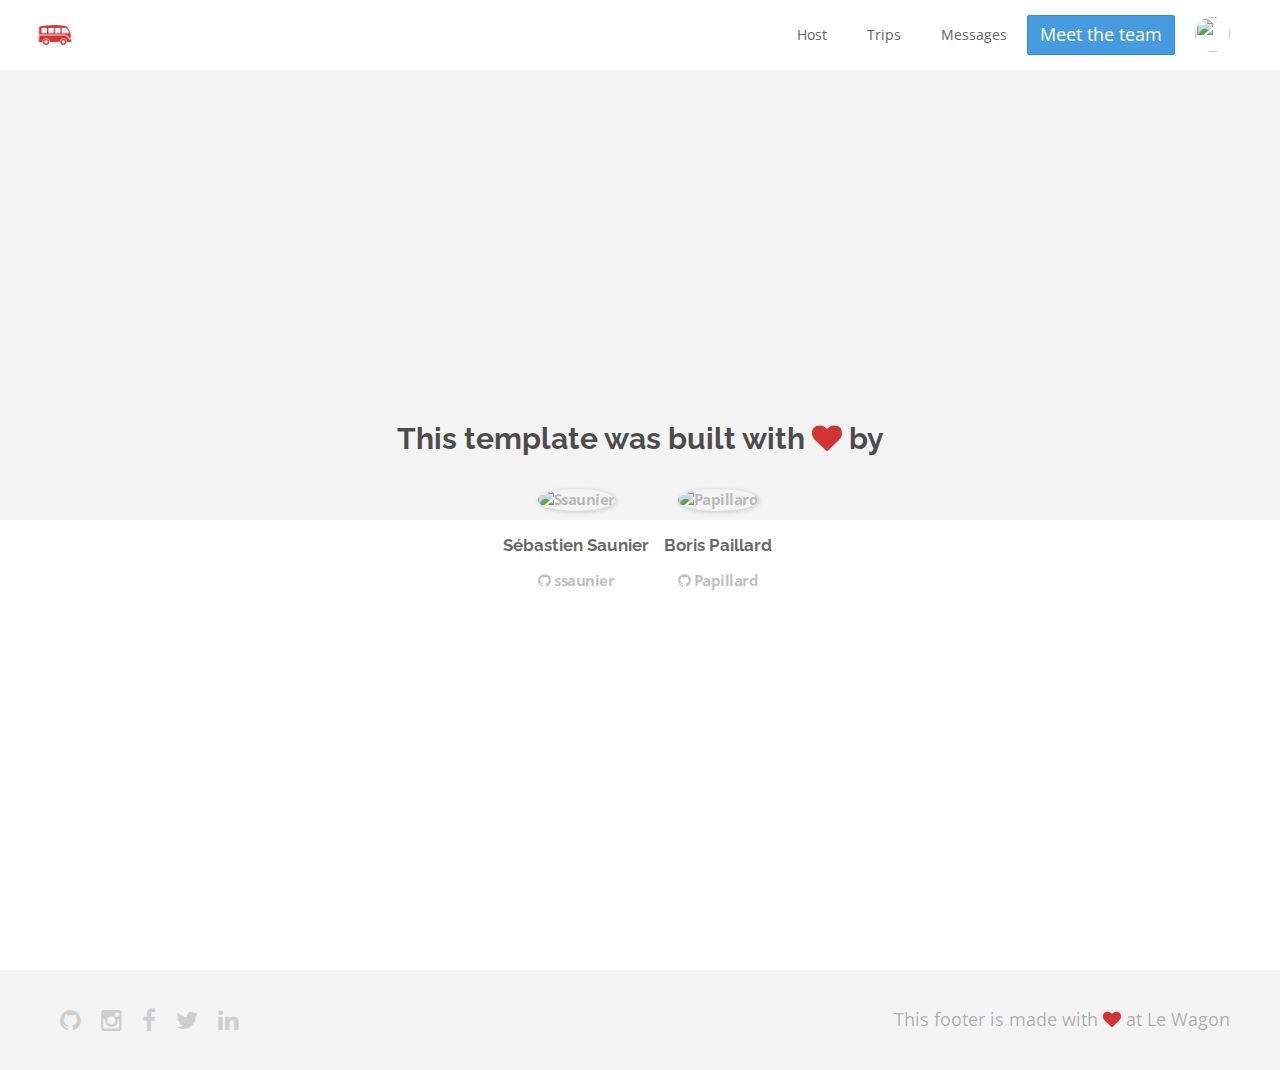
==== about.html @ bb5f1105 "Automated commit at 2017-10-23 10:32:48 UTC by middleman-deploy 2.0.0-alpha" ====
<!doctype html>
<html>
  <head>
    <meta charset="utf-8">
    <meta http-equiv="x-ua-compatible" content="ie=edge">
    <meta name="viewport"
          content="width=device-width, initial-scale=1, shrink-to-fit=no">
    <!-- Use the title from a page's frontmatter if it has one -->
    <title>Le Wagon - Middleman - About</title>
    <link href="stylesheets/application-5fa5c49d.css" rel="stylesheet" />
    <script src="javascripts/application-93de88c9.js"></script>
    <link href="images/favicon-f15af148.png" rel="icon" type="image/png" />
  </head>
  <body>


    <div class="navbar-wagon">
  <!-- Logo -->
  <a href="/" class="navbar-wagon-brand">
    <img src="images/logo-acc9c0ec.png" id="logo" alt="Logo" />
  </a>

  <!-- Right Navigation -->
  <div class="navbar-wagon-right hidden-xs hidden-sm">

    <a href="" class="navbar-wagon-item navbar-wagon-link">Host</a>
    <a href="" class="navbar-wagon-item navbar-wagon-link">Trips</a>
    <a href="" class="navbar-wagon-item navbar-wagon-link">Messages</a>
    <a href="team.html" class="btn btn-primary">Meet the team</a>

    <!-- Profile picture with dropdown list -->
    <div class="navbar-wagon-item">
      <div class="dropdown">
        <img src="https://kitt.lewagon.com/placeholder/users/ssaunier" class="avatar dropdown-toggle" id="navbar-wagon-menu" data-toggle="dropdown">
        <ul class="dropdown-menu dropdown-menu-right navbar-wagon-dropdown-menu">
          <li><a href="#">Profile</a></li>
          <li><a href="#">Dashboard</a></li>
          <li><a href="#">Log Out</a></li>
        </ul>
      </div>
    </div>
  </div>

  <!-- Dropdown appearing on mobile only -->
  <div class="navbar-wagon-item hidden-md hidden-lg">
    <div class="dropdown">
      <i class="fa fa-bars dropdown-toggle" data-toggle="dropdown"></i>
      <ul class="dropdown-menu dropdown-menu-right navbar-wagon-dropdown-menu">
        <li><a href="#">Host</a></li>
        <li><a href="#">Trips</a></li>
        <li><a href="#">Messagese</a></li>
      </ul>
    </div>
  </div>
</div>
   <!-- inject layouts/_navbar.html.erb -->
    <div id="about">
  <div class="about-content">
    <h1>This template was built with <i class="fa fa-heart"></i> by</h1>
    <ul class="list-inline">
        <li>
<a href="https://kitt.lewagon.com/alumni/ssaunier" target="_blank">            <img src="https://kitt.lewagon.com/placeholder/users/ssaunier" class="img-circle" alt="Ssaunier" />
</a>          <h2>Sébastien Saunier</h2>
          <p>
<a href="https://github.com/ssaunier" target="_blank">              <i class="fa fa-github"></i> ssaunier
</a>          </p>
        </li>
        <li>
<a href="https://kitt.lewagon.com/alumni/Papillard" target="_blank">            <img src="https://kitt.lewagon.com/placeholder/users/Papillard" class="img-circle" alt="Papillard" />
</a>          <h2>Boris Paillard</h2>
          <p>
<a href="https://github.com/Papillard" target="_blank">              <i class="fa fa-github"></i> Papillard
</a>          </p>
        </li>
    </ul>
  </div>
</div>
                      <!-- Page content is injected here -->
    <div class="footer">
  <div class="footer-links">
    <a href="#"><i class="fa fa-github"></i></a>
    <a href="#"><i class="fa fa-instagram"></i></a>
    <a href="#"><i class="fa fa-facebook"></i></a>
    <a href="#"><i class="fa fa-twitter"></i></a>
    <a href="#"><i class="fa fa-linkedin"></i></a>
  </div>
  <div class="footer-copyright">
    This footer is made with <i class="fa fa-heart"></i> at Le Wagon
  </div>
</div>
   <!-- inject layouts/_footer.html.erb -->

  </body>
</html>
---- stylesheets/application-5fa5c49d.css ----
@import url("https://fonts.googleapis.com/css?family=Open+Sans:400,300,700|Raleway:400,100,300,700,500");/*!
 * Bootstrap v3.3.7 (http://getbootstrap.com)
 * Copyright 2011-2016 Twitter, Inc.
 * Licensed under MIT (https://github.com/twbs/bootstrap/blob/master/LICENSE)
 *//*! normalize.css v3.0.3 | MIT License | github.com/necolas/normalize.css */html{font-family:sans-serif;-ms-text-size-adjust:100%;-webkit-text-size-adjust:100%}body{margin:0}article,aside,details,figcaption,figure,footer,header,hgroup,main,menu,nav,section,summary{display:block}audio,canvas,progress,video{display:inline-block;vertical-align:baseline}audio:not([controls]){display:none;height:0}[hidden],template{display:none}a{background-color:transparent}a:active,a:hover{outline:0}abbr[title]{border-bottom:1px dotted}b,strong{font-weight:bold}dfn{font-style:italic}h1{font-size:2em;margin:0.67em 0}mark{background:#ff0;color:#000}small{font-size:80%}sub,sup{font-size:75%;line-height:0;position:relative;vertical-align:baseline}sup{top:-0.5em}sub{bottom:-0.25em}img{border:0}svg:not(:root){overflow:hidden}figure{margin:1em 40px}hr{-webkit-box-sizing:content-box;box-sizing:content-box;height:0}pre{overflow:auto}code,kbd,pre,samp{font-family:monospace, monospace;font-size:1em}button,input,optgroup,select,textarea{color:inherit;font:inherit;margin:0}button{overflow:visible}button,select{text-transform:none}button,html input[type="button"],input[type="reset"],input[type="submit"]{-webkit-appearance:button;cursor:pointer}button[disabled],html input[disabled]{cursor:default}button::-moz-focus-inner,input::-moz-focus-inner{border:0;padding:0}input{line-height:normal}input[type="checkbox"],input[type="radio"]{-webkit-box-sizing:border-box;box-sizing:border-box;padding:0}input[type="number"]::-webkit-inner-spin-button,input[type="number"]::-webkit-outer-spin-button{height:auto}input[type="search"]{-webkit-appearance:textfield;-webkit-box-sizing:content-box;box-sizing:content-box}input[type="search"]::-webkit-search-cancel-button,input[type="search"]::-webkit-search-decoration{-webkit-appearance:none}fieldset{border:1px solid #c0c0c0;margin:0 2px;padding:0.35em 0.625em 0.75em}legend{border:0;padding:0}textarea{overflow:auto}optgroup{font-weight:bold}table{border-collapse:collapse;border-spacing:0}td,th{padding:0}/*! Source: https://github.com/h5bp/html5-boilerplate/blob/master/src/css/main.css */@media print{*,*:before,*:after{background:transparent !important;color:#000 !important;-webkit-box-shadow:none !important;box-shadow:none !important;text-shadow:none !important}a,a:visited{text-decoration:underline}a[href]:after{content:" (" attr(href) ")"}abbr[title]:after{content:" (" attr(title) ")"}a[href^="#"]:after,a[href^="javascript:"]:after{content:""}pre,blockquote{border:1px solid #999;page-break-inside:avoid}thead{display:table-header-group}tr,img{page-break-inside:avoid}img{max-width:100% !important}p,h2,h3{orphans:3;widows:3}h2,h3{page-break-after:avoid}.navbar{display:none}.btn>.caret,.dropup>.btn>.caret{border-top-color:#000 !important}.label{border:1px solid #000}.table{border-collapse:collapse !important}.table td,.table th{background-color:#fff !important}.table-bordered th,.table-bordered td{border:1px solid #ddd !important}}@font-face{font-family:'Glyphicons Halflings';src:url("../assets/bootstrap/glyphicons-halflings-regular-86b6f62b.eot");src:url("../assets/bootstrap/glyphicons-halflings-regular-86b6f62b.eot?#iefix") format("embedded-opentype"),url("../assets/bootstrap/glyphicons-halflings-regular-ca35b697.woff2") format("woff2"),url("../assets/bootstrap/glyphicons-halflings-regular-278e49a8.woff") format("woff"),url("../assets/bootstrap/glyphicons-halflings-regular-44bc1850.ttf") format("truetype"),url("../assets/bootstrap/glyphicons-halflings-regular-de51a849.svg#glyphicons_halflingsregular") format("svg")}.glyphicon{position:relative;top:1px;display:inline-block;font-family:'Glyphicons Halflings';font-style:normal;font-weight:normal;line-height:1;-webkit-font-smoothing:antialiased;-moz-osx-font-smoothing:grayscale}.glyphicon-asterisk:before{content:"\002a"}.glyphicon-plus:before{content:"\002b"}.glyphicon-euro:before,.glyphicon-eur:before{content:"\20ac"}.glyphicon-minus:before{content:"\2212"}.glyphicon-cloud:before{content:"\2601"}.glyphicon-envelope:before{content:"\2709"}.glyphicon-pencil:before{content:"\270f"}.glyphicon-glass:before{content:"\e001"}.glyphicon-music:before{content:"\e002"}.glyphicon-search:before{content:"\e003"}.glyphicon-heart:before{content:"\e005"}.glyphicon-star:before{content:"\e006"}.glyphicon-star-empty:before{content:"\e007"}.glyphicon-user:before{content:"\e008"}.glyphicon-film:before{content:"\e009"}.glyphicon-th-large:before{content:"\e010"}.glyphicon-th:before{content:"\e011"}.glyphicon-th-list:before{content:"\e012"}.glyphicon-ok:before{content:"\e013"}.glyphicon-remove:before{content:"\e014"}.glyphicon-zoom-in:before{content:"\e015"}.glyphicon-zoom-out:before{content:"\e016"}.glyphicon-off:before{content:"\e017"}.glyphicon-signal:before{content:"\e018"}.glyphicon-cog:before{content:"\e019"}.glyphicon-trash:before{content:"\e020"}.glyphicon-home:before{content:"\e021"}.glyphicon-file:before{content:"\e022"}.glyphicon-time:before{content:"\e023"}.glyphicon-road:before{content:"\e024"}.glyphicon-download-alt:before{content:"\e025"}.glyphicon-download:before{content:"\e026"}.glyphicon-upload:before{content:"\e027"}.glyphicon-inbox:before{content:"\e028"}.glyphicon-play-circle:before{content:"\e029"}.glyphicon-repeat:before{content:"\e030"}.glyphicon-refresh:before{content:"\e031"}.glyphicon-list-alt:before{content:"\e032"}.glyphicon-lock:before{content:"\e033"}.glyphicon-flag:before{content:"\e034"}.glyphicon-headphones:before{content:"\e035"}.glyphicon-volume-off:before{content:"\e036"}.glyphicon-volume-down:before{content:"\e037"}.glyphicon-volume-up:before{content:"\e038"}.glyphicon-qrcode:before{content:"\e039"}.glyphicon-barcode:before{content:"\e040"}.glyphicon-tag:before{content:"\e041"}.glyphicon-tags:before{content:"\e042"}.glyphicon-book:before{content:"\e043"}.glyphicon-bookmark:before{content:"\e044"}.glyphicon-print:before{content:"\e045"}.glyphicon-camera:before{content:"\e046"}.glyphicon-font:before{content:"\e047"}.glyphicon-bold:before{content:"\e048"}.glyphicon-italic:before{content:"\e049"}.glyphicon-text-height:before{content:"\e050"}.glyphicon-text-width:before{content:"\e051"}.glyphicon-align-left:before{content:"\e052"}.glyphicon-align-center:before{content:"\e053"}.glyphicon-align-right:before{content:"\e054"}.glyphicon-align-justify:before{content:"\e055"}.glyphicon-list:before{content:"\e056"}.glyphicon-indent-left:before{content:"\e057"}.glyphicon-indent-right:before{content:"\e058"}.glyphicon-facetime-video:before{content:"\e059"}.glyphicon-picture:before{content:"\e060"}.glyphicon-map-marker:before{content:"\e062"}.glyphicon-adjust:before{content:"\e063"}.glyphicon-tint:before{content:"\e064"}.glyphicon-edit:before{content:"\e065"}.glyphicon-share:before{content:"\e066"}.glyphicon-check:before{content:"\e067"}.glyphicon-move:before{content:"\e068"}.glyphicon-step-backward:before{content:"\e069"}.glyphicon-fast-backward:before{content:"\e070"}.glyphicon-backward:before{content:"\e071"}.glyphicon-play:before{content:"\e072"}.glyphicon-pause:before{content:"\e073"}.glyphicon-stop:before{content:"\e074"}.glyphicon-forward:before{content:"\e075"}.glyphicon-fast-forward:before{content:"\e076"}.glyphicon-step-forward:before{content:"\e077"}.glyphicon-eject:before{content:"\e078"}.glyphicon-chevron-left:before{content:"\e079"}.glyphicon-chevron-right:before{content:"\e080"}.glyphicon-plus-sign:before{content:"\e081"}.glyphicon-minus-sign:before{content:"\e082"}.glyphicon-remove-sign:before{content:"\e083"}.glyphicon-ok-sign:before{content:"\e084"}.glyphicon-question-sign:before{content:"\e085"}.glyphicon-info-sign:before{content:"\e086"}.glyphicon-screenshot:before{content:"\e087"}.glyphicon-remove-circle:before{content:"\e088"}.glyphicon-ok-circle:before{content:"\e089"}.glyphicon-ban-circle:before{content:"\e090"}.glyphicon-arrow-left:before{content:"\e091"}.glyphicon-arrow-right:before{content:"\e092"}.glyphicon-arrow-up:before{content:"\e093"}.glyphicon-arrow-down:before{content:"\e094"}.glyphicon-share-alt:before{content:"\e095"}.glyphicon-resize-full:before{content:"\e096"}.glyphicon-resize-small:before{content:"\e097"}.glyphicon-exclamation-sign:before{content:"\e101"}.glyphicon-gift:before{content:"\e102"}.glyphicon-leaf:before{content:"\e103"}.glyphicon-fire:before{content:"\e104"}.glyphicon-eye-open:before{content:"\e105"}.glyphicon-eye-close:before{content:"\e106"}.glyphicon-warning-sign:before{content:"\e107"}.glyphicon-plane:before{content:"\e108"}.glyphicon-calendar:before{content:"\e109"}.glyphicon-random:before{content:"\e110"}.glyphicon-comment:before{content:"\e111"}.glyphicon-magnet:before{content:"\e112"}.glyphicon-chevron-up:before{content:"\e113"}.glyphicon-chevron-down:before{content:"\e114"}.glyphicon-retweet:before{content:"\e115"}.glyphicon-shopping-cart:before{content:"\e116"}.glyphicon-folder-close:before{content:"\e117"}.glyphicon-folder-open:before{content:"\e118"}.glyphicon-resize-vertical:before{content:"\e119"}.glyphicon-resize-horizontal:before{content:"\e120"}.glyphicon-hdd:before{content:"\e121"}.glyphicon-bullhorn:before{content:"\e122"}.glyphicon-bell:before{content:"\e123"}.glyphicon-certificate:before{content:"\e124"}.glyphicon-thumbs-up:before{content:"\e125"}.glyphicon-thumbs-down:before{content:"\e126"}.glyphicon-hand-right:before{content:"\e127"}.glyphicon-hand-left:before{content:"\e128"}.glyphicon-hand-up:before{content:"\e129"}.glyphicon-hand-down:before{content:"\e130"}.glyphicon-circle-arrow-right:before{content:"\e131"}.glyphicon-circle-arrow-left:before{content:"\e132"}.glyphicon-circle-arrow-up:before{content:"\e133"}.glyphicon-circle-arrow-down:before{content:"\e134"}.glyphicon-globe:before{content:"\e135"}.glyphicon-wrench:before{content:"\e136"}.glyphicon-tasks:before{content:"\e137"}.glyphicon-filter:before{content:"\e138"}.glyphicon-briefcase:before{content:"\e139"}.glyphicon-fullscreen:before{content:"\e140"}.glyphicon-dashboard:before{content:"\e141"}.glyphicon-paperclip:before{content:"\e142"}.glyphicon-heart-empty:before{content:"\e143"}.glyphicon-link:before{content:"\e144"}.glyphicon-phone:before{content:"\e145"}.glyphicon-pushpin:before{content:"\e146"}.glyphicon-usd:before{content:"\e148"}.glyphicon-gbp:before{content:"\e149"}.glyphicon-sort:before{content:"\e150"}.glyphicon-sort-by-alphabet:before{content:"\e151"}.glyphicon-sort-by-alphabet-alt:before{content:"\e152"}.glyphicon-sort-by-order:before{content:"\e153"}.glyphicon-sort-by-order-alt:before{content:"\e154"}.glyphicon-sort-by-attributes:before{content:"\e155"}.glyphicon-sort-by-attributes-alt:before{content:"\e156"}.glyphicon-unchecked:before{content:"\e157"}.glyphicon-expand:before{content:"\e158"}.glyphicon-collapse-down:before{content:"\e159"}.glyphicon-collapse-up:before{content:"\e160"}.glyphicon-log-in:before{content:"\e161"}.glyphicon-flash:before{content:"\e162"}.glyphicon-log-out:before{content:"\e163"}.glyphicon-new-window:before{content:"\e164"}.glyphicon-record:before{content:"\e165"}.glyphicon-save:before{content:"\e166"}.glyphicon-open:before{content:"\e167"}.glyphicon-saved:before{content:"\e168"}.glyphicon-import:before{content:"\e169"}.glyphicon-export:before{content:"\e170"}.glyphicon-send:before{content:"\e171"}.glyphicon-floppy-disk:before{content:"\e172"}.glyphicon-floppy-saved:before{content:"\e173"}.glyphicon-floppy-remove:before{content:"\e174"}.glyphicon-floppy-save:before{content:"\e175"}.glyphicon-floppy-open:before{content:"\e176"}.glyphicon-credit-card:before{content:"\e177"}.glyphicon-transfer:before{content:"\e178"}.glyphicon-cutlery:before{content:"\e179"}.glyphicon-header:before{content:"\e180"}.glyphicon-compressed:before{content:"\e181"}.glyphicon-earphone:before{content:"\e182"}.glyphicon-phone-alt:before{content:"\e183"}.glyphicon-tower:before{content:"\e184"}.glyphicon-stats:before{content:"\e185"}.glyphicon-sd-video:before{content:"\e186"}.glyphicon-hd-video:before{content:"\e187"}.glyphicon-subtitles:before{content:"\e188"}.glyphicon-sound-stereo:before{content:"\e189"}.glyphicon-sound-dolby:before{content:"\e190"}.glyphicon-sound-5-1:before{content:"\e191"}.glyphicon-sound-6-1:before{content:"\e192"}.glyphicon-sound-7-1:before{content:"\e193"}.glyphicon-copyright-mark:before{content:"\e194"}.glyphicon-registration-mark:before{content:"\e195"}.glyphicon-cloud-download:before{content:"\e197"}.glyphicon-cloud-upload:before{content:"\e198"}.glyphicon-tree-conifer:before{content:"\e199"}.glyphicon-tree-deciduous:before{content:"\e200"}.glyphicon-cd:before{content:"\e201"}.glyphicon-save-file:before{content:"\e202"}.glyphicon-open-file:before{content:"\e203"}.glyphicon-level-up:before{content:"\e204"}.glyphicon-copy:before{content:"\e205"}.glyphicon-paste:before{content:"\e206"}.glyphicon-alert:before{content:"\e209"}.glyphicon-equalizer:before{content:"\e210"}.glyphicon-king:before{content:"\e211"}.glyphicon-queen:before{content:"\e212"}.glyphicon-pawn:before{content:"\e213"}.glyphicon-bishop:before{content:"\e214"}.glyphicon-knight:before{content:"\e215"}.glyphicon-baby-formula:before{content:"\e216"}.glyphicon-tent:before{content:"\26fa"}.glyphicon-blackboard:before{content:"\e218"}.glyphicon-bed:before{content:"\e219"}.glyphicon-apple:before{content:"\f8ff"}.glyphicon-erase:before{content:"\e221"}.glyphicon-hourglass:before{content:"\231b"}.glyphicon-lamp:before{content:"\e223"}.glyphicon-duplicate:before{content:"\e224"}.glyphicon-piggy-bank:before{content:"\e225"}.glyphicon-scissors:before{content:"\e226"}.glyphicon-bitcoin:before{content:"\e227"}.glyphicon-btc:before{content:"\e227"}.glyphicon-xbt:before{content:"\e227"}.glyphicon-yen:before{content:"\00a5"}.glyphicon-jpy:before{content:"\00a5"}.glyphicon-ruble:before{content:"\20bd"}.glyphicon-rub:before{content:"\20bd"}.glyphicon-scale:before{content:"\e230"}.glyphicon-ice-lolly:before{content:"\e231"}.glyphicon-ice-lolly-tasted:before{content:"\e232"}.glyphicon-education:before{content:"\e233"}.glyphicon-option-horizontal:before{content:"\e234"}.glyphicon-option-vertical:before{content:"\e235"}.glyphicon-menu-hamburger:before{content:"\e236"}.glyphicon-modal-window:before{content:"\e237"}.glyphicon-oil:before{content:"\e238"}.glyphicon-grain:before{content:"\e239"}.glyphicon-sunglasses:before{content:"\e240"}.glyphicon-text-size:before{content:"\e241"}.glyphicon-text-color:before{content:"\e242"}.glyphicon-text-background:before{content:"\e243"}.glyphicon-object-align-top:before{content:"\e244"}.glyphicon-object-align-bottom:before{content:"\e245"}.glyphicon-object-align-horizontal:before{content:"\e246"}.glyphicon-object-align-left:before{content:"\e247"}.glyphicon-object-align-vertical:before{content:"\e248"}.glyphicon-object-align-right:before{content:"\e249"}.glyphicon-triangle-right:before{content:"\e250"}.glyphicon-triangle-left:before{content:"\e251"}.glyphicon-triangle-bottom:before{content:"\e252"}.glyphicon-triangle-top:before{content:"\e253"}.glyphicon-console:before{content:"\e254"}.glyphicon-superscript:before{content:"\e255"}.glyphicon-subscript:before{content:"\e256"}.glyphicon-menu-left:before{content:"\e257"}.glyphicon-menu-right:before{content:"\e258"}.glyphicon-menu-down:before{content:"\e259"}.glyphicon-menu-up:before{content:"\e260"}*{-webkit-box-sizing:border-box;box-sizing:border-box}*:before,*:after{-webkit-box-sizing:border-box;box-sizing:border-box}html{font-size:10px;-webkit-tap-highlight-color:transparent}body{font-family:"Open Sans", "Helvetica", "sans-serif";font-size:18px;line-height:1.42857143;color:#333333;background-color:#F4F4F4}input,button,select,textarea{font-family:inherit;font-size:inherit;line-height:inherit}a{color:#469AE0;text-decoration:none}a:hover,a:focus{color:#1f74ba;text-decoration:underline}a:focus{outline:5px auto -webkit-focus-ring-color;outline-offset:-2px}figure{margin:0}img{vertical-align:middle}.img-responsive{display:block;max-width:100%;height:auto}.img-rounded{border-radius:2px}.img-thumbnail{padding:4px;line-height:1.42857143;background-color:#F4F4F4;border:1px solid #ddd;border-radius:2px;-webkit-transition:all 0.2s ease-in-out;transition:all 0.2s ease-in-out;display:inline-block;max-width:100%;height:auto}.img-circle{border-radius:50%}hr{margin-top:25px;margin-bottom:25px;border:0;border-top:1px solid #eeeeee}.sr-only{position:absolute;width:1px;height:1px;margin:-1px;padding:0;overflow:hidden;clip:rect(0, 0, 0, 0);border:0}.sr-only-focusable:active,.sr-only-focusable:focus{position:static;width:auto;height:auto;margin:0;overflow:visible;clip:auto}[role="button"]{cursor:pointer}h1,h2,h3,h4,h5,h6,.h1,.h2,.h3,.h4,.h5,.h6{font-family:"Raleway", "Helvetica", "sans-serif";font-weight:500;line-height:1.1;color:inherit}h1 small,h1 .small,h2 small,h2 .small,h3 small,h3 .small,h4 small,h4 .small,h5 small,h5 .small,h6 small,h6 .small,.h1 small,.h1 .small,.h2 small,.h2 .small,.h3 small,.h3 .small,.h4 small,.h4 .small,.h5 small,.h5 .small,.h6 small,.h6 .small{font-weight:normal;line-height:1;color:#777777}h1,.h1,h2,.h2,h3,.h3{margin-top:25px;margin-bottom:12.5px}h1 small,h1 .small,.h1 small,.h1 .small,h2 small,h2 .small,.h2 small,.h2 .small,h3 small,h3 .small,.h3 small,.h3 .small{font-size:65%}h4,.h4,h5,.h5,h6,.h6{margin-top:12.5px;margin-bottom:12.5px}h4 small,h4 .small,.h4 small,.h4 .small,h5 small,h5 .small,.h5 small,.h5 .small,h6 small,h6 .small,.h6 small,.h6 .small{font-size:75%}h1,.h1{font-size:46px}h2,.h2{font-size:38px}h3,.h3{font-size:31px}h4,.h4{font-size:23px}h5,.h5{font-size:18px}h6,.h6{font-size:16px}p{margin:0 0 12.5px}.lead{margin-bottom:25px;font-size:20px;font-weight:300;line-height:1.4}@media (min-width: 768px){.lead{font-size:27px}}small,.small{font-size:88%}mark,.mark{background-color:#fcf8e3;padding:.2em}.text-left{text-align:left}.text-right{text-align:right}.text-center{text-align:center}.text-justify{text-align:justify}.text-nowrap{white-space:nowrap}.text-lowercase{text-transform:lowercase}.text-uppercase,.initialism{text-transform:uppercase}.text-capitalize{text-transform:capitalize}.text-muted{color:#777777}.text-primary{color:#469AE0}a.text-primary:hover,a.text-primary:focus{color:#2381d0}.text-success{color:#3c763d}a.text-success:hover,a.text-success:focus{color:#2b542c}.text-info{color:#31708f}a.text-info:hover,a.text-info:focus{color:#245269}.text-warning{color:#8a6d3b}a.text-warning:hover,a.text-warning:focus{color:#66512c}.text-danger{color:#a94442}a.text-danger:hover,a.text-danger:focus{color:#843534}.bg-primary{color:#fff}.bg-primary{background-color:#469AE0}a.bg-primary:hover,a.bg-primary:focus{background-color:#2381d0}.bg-success{background-color:#dff0d8}a.bg-success:hover,a.bg-success:focus{background-color:#c1e2b3}.bg-info{background-color:#d9edf7}a.bg-info:hover,a.bg-info:focus{background-color:#afd9ee}.bg-warning{background-color:#fcf8e3}a.bg-warning:hover,a.bg-warning:focus{background-color:#f7ecb5}.bg-danger{background-color:#f2dede}a.bg-danger:hover,a.bg-danger:focus{background-color:#e4b9b9}.page-header{padding-bottom:11.5px;margin:50px 0 25px;border-bottom:1px solid #eeeeee}ul,ol{margin-top:0;margin-bottom:12.5px}ul ul,ul ol,ol ul,ol ol{margin-bottom:0}.list-unstyled{padding-left:0;list-style:none}.list-inline{padding-left:0;list-style:none;margin-left:-5px}.list-inline>li{display:inline-block;padding-left:5px;padding-right:5px}dl{margin-top:0;margin-bottom:25px}dt,dd{line-height:1.42857143}dt{font-weight:bold}dd{margin-left:0}.dl-horizontal dd:before,.dl-horizontal dd:after{content:" ";display:table}.dl-horizontal dd:after{clear:both}@media (min-width: 768px){.dl-horizontal dt{float:left;width:160px;clear:left;text-align:right;overflow:hidden;text-overflow:ellipsis;white-space:nowrap}.dl-horizontal dd{margin-left:180px}}abbr[title],abbr[data-original-title]{cursor:help;border-bottom:1px dotted #777777}.initialism{font-size:90%}blockquote{padding:12.5px 25px;margin:0 0 25px;font-size:22.5px;border-left:5px solid #eeeeee}blockquote p:last-child,blockquote ul:last-child,blockquote ol:last-child{margin-bottom:0}blockquote footer,blockquote small,blockquote .small{display:block;font-size:80%;line-height:1.42857143;color:#777777}blockquote footer:before,blockquote small:before,blockquote .small:before{content:'\2014 \00A0'}.blockquote-reverse,blockquote.pull-right{padding-right:15px;padding-left:0;border-right:5px solid #eeeeee;border-left:0;text-align:right}.blockquote-reverse footer:before,.blockquote-reverse small:before,.blockquote-reverse .small:before,blockquote.pull-right footer:before,blockquote.pull-right small:before,blockquote.pull-right .small:before{content:''}.blockquote-reverse footer:after,.blockquote-reverse small:after,.blockquote-reverse .small:after,blockquote.pull-right footer:after,blockquote.pull-right small:after,blockquote.pull-right .small:after{content:'\00A0 \2014'}address{margin-bottom:25px;font-style:normal;line-height:1.42857143}code,kbd,pre,samp{font-family:Menlo, Monaco, Consolas, "Courier New", monospace}code{padding:2px 4px;font-size:90%;color:#c7254e;background-color:#f9f2f4;border-radius:2px}kbd{padding:2px 4px;font-size:90%;color:#fff;background-color:#333;border-radius:2px;-webkit-box-shadow:inset 0 -1px 0 rgba(0,0,0,0.25);box-shadow:inset 0 -1px 0 rgba(0,0,0,0.25)}kbd kbd{padding:0;font-size:100%;font-weight:bold;-webkit-box-shadow:none;box-shadow:none}pre{display:block;padding:12px;margin:0 0 12.5px;font-size:17px;line-height:1.42857143;word-break:break-all;word-wrap:break-word;color:#333333;background-color:#f5f5f5;border:1px solid #ccc;border-radius:2px}pre code{padding:0;font-size:inherit;color:inherit;white-space:pre-wrap;background-color:transparent;border-radius:0}.pre-scrollable{max-height:340px;overflow-y:scroll}.container{margin-right:auto;margin-left:auto;padding-left:15px;padding-right:15px}.container:before,.container:after{content:" ";display:table}.container:after{clear:both}@media (min-width: 768px){.container{width:750px}}@media (min-width: 992px){.container{width:970px}}@media (min-width: 1200px){.container{width:1170px}}.container-fluid{margin-right:auto;margin-left:auto;padding-left:15px;padding-right:15px}.container-fluid:before,.container-fluid:after{content:" ";display:table}.container-fluid:after{clear:both}.row{margin-left:-15px;margin-right:-15px}.row:before,.row:after{content:" ";display:table}.row:after{clear:both}.col-xs-1,.col-sm-1,.col-md-1,.col-lg-1,.col-xs-2,.col-sm-2,.col-md-2,.col-lg-2,.col-xs-3,.col-sm-3,.col-md-3,.col-lg-3,.col-xs-4,.col-sm-4,.col-md-4,.col-lg-4,.col-xs-5,.col-sm-5,.col-md-5,.col-lg-5,.col-xs-6,.col-sm-6,.col-md-6,.col-lg-6,.col-xs-7,.col-sm-7,.col-md-7,.col-lg-7,.col-xs-8,.col-sm-8,.col-md-8,.col-lg-8,.col-xs-9,.col-sm-9,.col-md-9,.col-lg-9,.col-xs-10,.col-sm-10,.col-md-10,.col-lg-10,.col-xs-11,.col-sm-11,.col-md-11,.col-lg-11,.col-xs-12,.col-sm-12,.col-md-12,.col-lg-12{position:relative;min-height:1px;padding-left:15px;padding-right:15px}.col-xs-1,.col-xs-2,.col-xs-3,.col-xs-4,.col-xs-5,.col-xs-6,.col-xs-7,.col-xs-8,.col-xs-9,.col-xs-10,.col-xs-11,.col-xs-12{float:left}.col-xs-1{width:8.33333333%}.col-xs-2{width:16.66666667%}.col-xs-3{width:25%}.col-xs-4{width:33.33333333%}.col-xs-5{width:41.66666667%}.col-xs-6{width:50%}.col-xs-7{width:58.33333333%}.col-xs-8{width:66.66666667%}.col-xs-9{width:75%}.col-xs-10{width:83.33333333%}.col-xs-11{width:91.66666667%}.col-xs-12{width:100%}.col-xs-pull-0{right:auto}.col-xs-pull-1{right:8.33333333%}.col-xs-pull-2{right:16.66666667%}.col-xs-pull-3{right:25%}.col-xs-pull-4{right:33.33333333%}.col-xs-pull-5{right:41.66666667%}.col-xs-pull-6{right:50%}.col-xs-pull-7{right:58.33333333%}.col-xs-pull-8{right:66.66666667%}.col-xs-pull-9{right:75%}.col-xs-pull-10{right:83.33333333%}.col-xs-pull-11{right:91.66666667%}.col-xs-pull-12{right:100%}.col-xs-push-0{left:auto}.col-xs-push-1{left:8.33333333%}.col-xs-push-2{left:16.66666667%}.col-xs-push-3{left:25%}.col-xs-push-4{left:33.33333333%}.col-xs-push-5{left:41.66666667%}.col-xs-push-6{left:50%}.col-xs-push-7{left:58.33333333%}.col-xs-push-8{left:66.66666667%}.col-xs-push-9{left:75%}.col-xs-push-10{left:83.33333333%}.col-xs-push-11{left:91.66666667%}.col-xs-push-12{left:100%}.col-xs-offset-0{margin-left:0%}.col-xs-offset-1{margin-left:8.33333333%}.col-xs-offset-2{margin-left:16.66666667%}.col-xs-offset-3{margin-left:25%}.col-xs-offset-4{margin-left:33.33333333%}.col-xs-offset-5{margin-left:41.66666667%}.col-xs-offset-6{margin-left:50%}.col-xs-offset-7{margin-left:58.33333333%}.col-xs-offset-8{margin-left:66.66666667%}.col-xs-offset-9{margin-left:75%}.col-xs-offset-10{margin-left:83.33333333%}.col-xs-offset-11{margin-left:91.66666667%}.col-xs-offset-12{margin-left:100%}@media (min-width: 768px){.col-sm-1,.col-sm-2,.col-sm-3,.col-sm-4,.col-sm-5,.col-sm-6,.col-sm-7,.col-sm-8,.col-sm-9,.col-sm-10,.col-sm-11,.col-sm-12{float:left}.col-sm-1{width:8.33333333%}.col-sm-2{width:16.66666667%}.col-sm-3{width:25%}.col-sm-4{width:33.33333333%}.col-sm-5{width:41.66666667%}.col-sm-6{width:50%}.col-sm-7{width:58.33333333%}.col-sm-8{width:66.66666667%}.col-sm-9{width:75%}.col-sm-10{width:83.33333333%}.col-sm-11{width:91.66666667%}.col-sm-12{width:100%}.col-sm-pull-0{right:auto}.col-sm-pull-1{right:8.33333333%}.col-sm-pull-2{right:16.66666667%}.col-sm-pull-3{right:25%}.col-sm-pull-4{right:33.33333333%}.col-sm-pull-5{right:41.66666667%}.col-sm-pull-6{right:50%}.col-sm-pull-7{right:58.33333333%}.col-sm-pull-8{right:66.66666667%}.col-sm-pull-9{right:75%}.col-sm-pull-10{right:83.33333333%}.col-sm-pull-11{right:91.66666667%}.col-sm-pull-12{right:100%}.col-sm-push-0{left:auto}.col-sm-push-1{left:8.33333333%}.col-sm-push-2{left:16.66666667%}.col-sm-push-3{left:25%}.col-sm-push-4{left:33.33333333%}.col-sm-push-5{left:41.66666667%}.col-sm-push-6{left:50%}.col-sm-push-7{left:58.33333333%}.col-sm-push-8{left:66.66666667%}.col-sm-push-9{left:75%}.col-sm-push-10{left:83.33333333%}.col-sm-push-11{left:91.66666667%}.col-sm-push-12{left:100%}.col-sm-offset-0{margin-left:0%}.col-sm-offset-1{margin-left:8.33333333%}.col-sm-offset-2{margin-left:16.66666667%}.col-sm-offset-3{margin-left:25%}.col-sm-offset-4{margin-left:33.33333333%}.col-sm-offset-5{margin-left:41.66666667%}.col-sm-offset-6{margin-left:50%}.col-sm-offset-7{margin-left:58.33333333%}.col-sm-offset-8{margin-left:66.66666667%}.col-sm-offset-9{margin-left:75%}.col-sm-offset-10{margin-left:83.33333333%}.col-sm-offset-11{margin-left:91.66666667%}.col-sm-offset-12{margin-left:100%}}@media (min-width: 992px){.col-md-1,.col-md-2,.col-md-3,.col-md-4,.col-md-5,.col-md-6,.col-md-7,.col-md-8,.col-md-9,.col-md-10,.col-md-11,.col-md-12{float:left}.col-md-1{width:8.33333333%}.col-md-2{width:16.66666667%}.col-md-3{width:25%}.col-md-4{width:33.33333333%}.col-md-5{width:41.66666667%}.col-md-6{width:50%}.col-md-7{width:58.33333333%}.col-md-8{width:66.66666667%}.col-md-9{width:75%}.col-md-10{width:83.33333333%}.col-md-11{width:91.66666667%}.col-md-12{width:100%}.col-md-pull-0{right:auto}.col-md-pull-1{right:8.33333333%}.col-md-pull-2{right:16.66666667%}.col-md-pull-3{right:25%}.col-md-pull-4{right:33.33333333%}.col-md-pull-5{right:41.66666667%}.col-md-pull-6{right:50%}.col-md-pull-7{right:58.33333333%}.col-md-pull-8{right:66.66666667%}.col-md-pull-9{right:75%}.col-md-pull-10{right:83.33333333%}.col-md-pull-11{right:91.66666667%}.col-md-pull-12{right:100%}.col-md-push-0{left:auto}.col-md-push-1{left:8.33333333%}.col-md-push-2{left:16.66666667%}.col-md-push-3{left:25%}.col-md-push-4{left:33.33333333%}.col-md-push-5{left:41.66666667%}.col-md-push-6{left:50%}.col-md-push-7{left:58.33333333%}.col-md-push-8{left:66.66666667%}.col-md-push-9{left:75%}.col-md-push-10{left:83.33333333%}.col-md-push-11{left:91.66666667%}.col-md-push-12{left:100%}.col-md-offset-0{margin-left:0%}.col-md-offset-1{margin-left:8.33333333%}.col-md-offset-2{margin-left:16.66666667%}.col-md-offset-3{margin-left:25%}.col-md-offset-4{margin-left:33.33333333%}.col-md-offset-5{margin-left:41.66666667%}.col-md-offset-6{margin-left:50%}.col-md-offset-7{margin-left:58.33333333%}.col-md-offset-8{margin-left:66.66666667%}.col-md-offset-9{margin-left:75%}.col-md-offset-10{margin-left:83.33333333%}.col-md-offset-11{margin-left:91.66666667%}.col-md-offset-12{margin-left:100%}}@media (min-width: 1200px){.col-lg-1,.col-lg-2,.col-lg-3,.col-lg-4,.col-lg-5,.col-lg-6,.col-lg-7,.col-lg-8,.col-lg-9,.col-lg-10,.col-lg-11,.col-lg-12{float:left}.col-lg-1{width:8.33333333%}.col-lg-2{width:16.66666667%}.col-lg-3{width:25%}.col-lg-4{width:33.33333333%}.col-lg-5{width:41.66666667%}.col-lg-6{width:50%}.col-lg-7{width:58.33333333%}.col-lg-8{width:66.66666667%}.col-lg-9{width:75%}.col-lg-10{width:83.33333333%}.col-lg-11{width:91.66666667%}.col-lg-12{width:100%}.col-lg-pull-0{right:auto}.col-lg-pull-1{right:8.33333333%}.col-lg-pull-2{right:16.66666667%}.col-lg-pull-3{right:25%}.col-lg-pull-4{right:33.33333333%}.col-lg-pull-5{right:41.66666667%}.col-lg-pull-6{right:50%}.col-lg-pull-7{right:58.33333333%}.col-lg-pull-8{right:66.66666667%}.col-lg-pull-9{right:75%}.col-lg-pull-10{right:83.33333333%}.col-lg-pull-11{right:91.66666667%}.col-lg-pull-12{right:100%}.col-lg-push-0{left:auto}.col-lg-push-1{left:8.33333333%}.col-lg-push-2{left:16.66666667%}.col-lg-push-3{left:25%}.col-lg-push-4{left:33.33333333%}.col-lg-push-5{left:41.66666667%}.col-lg-push-6{left:50%}.col-lg-push-7{left:58.33333333%}.col-lg-push-8{left:66.66666667%}.col-lg-push-9{left:75%}.col-lg-push-10{left:83.33333333%}.col-lg-push-11{left:91.66666667%}.col-lg-push-12{left:100%}.col-lg-offset-0{margin-left:0%}.col-lg-offset-1{margin-left:8.33333333%}.col-lg-offset-2{margin-left:16.66666667%}.col-lg-offset-3{margin-left:25%}.col-lg-offset-4{margin-left:33.33333333%}.col-lg-offset-5{margin-left:41.66666667%}.col-lg-offset-6{margin-left:50%}.col-lg-offset-7{margin-left:58.33333333%}.col-lg-offset-8{margin-left:66.66666667%}.col-lg-offset-9{margin-left:75%}.col-lg-offset-10{margin-left:83.33333333%}.col-lg-offset-11{margin-left:91.66666667%}.col-lg-offset-12{margin-left:100%}}table{background-color:transparent}caption{padding-top:8px;padding-bottom:8px;color:#777777;text-align:left}th{text-align:left}.table{width:100%;max-width:100%;margin-bottom:25px}.table>thead>tr>th,.table>thead>tr>td,.table>tbody>tr>th,.table>tbody>tr>td,.table>tfoot>tr>th,.table>tfoot>tr>td{padding:8px;line-height:1.42857143;vertical-align:top;border-top:1px solid #ddd}.table>thead>tr>th{vertical-align:bottom;border-bottom:2px solid #ddd}.table>caption+thead>tr:first-child>th,.table>caption+thead>tr:first-child>td,.table>colgroup+thead>tr:first-child>th,.table>colgroup+thead>tr:first-child>td,.table>thead:first-child>tr:first-child>th,.table>thead:first-child>tr:first-child>td{border-top:0}.table>tbody+tbody{border-top:2px solid #ddd}.table .table{background-color:#F4F4F4}.table-condensed>thead>tr>th,.table-condensed>thead>tr>td,.table-condensed>tbody>tr>th,.table-condensed>tbody>tr>td,.table-condensed>tfoot>tr>th,.table-condensed>tfoot>tr>td{padding:5px}.table-bordered{border:1px solid #ddd}.table-bordered>thead>tr>th,.table-bordered>thead>tr>td,.table-bordered>tbody>tr>th,.table-bordered>tbody>tr>td,.table-bordered>tfoot>tr>th,.table-bordered>tfoot>tr>td{border:1px solid #ddd}.table-bordered>thead>tr>th,.table-bordered>thead>tr>td{border-bottom-width:2px}.table-striped>tbody>tr:nth-of-type(odd){background-color:#f9f9f9}.table-hover>tbody>tr:hover{background-color:#f5f5f5}table col[class*="col-"]{position:static;float:none;display:table-column}table td[class*="col-"],table th[class*="col-"]{position:static;float:none;display:table-cell}.table>thead>tr>td.active,.table>thead>tr>th.active,.table>thead>tr.active>td,.table>thead>tr.active>th,.table>tbody>tr>td.active,.table>tbody>tr>th.active,.table>tbody>tr.active>td,.table>tbody>tr.active>th,.table>tfoot>tr>td.active,.table>tfoot>tr>th.active,.table>tfoot>tr.active>td,.table>tfoot>tr.active>th{background-color:#f5f5f5}.table-hover>tbody>tr>td.active:hover,.table-hover>tbody>tr>th.active:hover,.table-hover>tbody>tr.active:hover>td,.table-hover>tbody>tr:hover>.active,.table-hover>tbody>tr.active:hover>th{background-color:#e8e8e8}.table>thead>tr>td.success,.table>thead>tr>th.success,.table>thead>tr.success>td,.table>thead>tr.success>th,.table>tbody>tr>td.success,.table>tbody>tr>th.success,.table>tbody>tr.success>td,.table>tbody>tr.success>th,.table>tfoot>tr>td.success,.table>tfoot>tr>th.success,.table>tfoot>tr.success>td,.table>tfoot>tr.success>th{background-color:#dff0d8}.table-hover>tbody>tr>td.success:hover,.table-hover>tbody>tr>th.success:hover,.table-hover>tbody>tr.success:hover>td,.table-hover>tbody>tr:hover>.success,.table-hover>tbody>tr.success:hover>th{background-color:#d0e9c6}.table>thead>tr>td.info,.table>thead>tr>th.info,.table>thead>tr.info>td,.table>thead>tr.info>th,.table>tbody>tr>td.info,.table>tbody>tr>th.info,.table>tbody>tr.info>td,.table>tbody>tr.info>th,.table>tfoot>tr>td.info,.table>tfoot>tr>th.info,.table>tfoot>tr.info>td,.table>tfoot>tr.info>th{background-color:#d9edf7}.table-hover>tbody>tr>td.info:hover,.table-hover>tbody>tr>th.info:hover,.table-hover>tbody>tr.info:hover>td,.table-hover>tbody>tr:hover>.info,.table-hover>tbody>tr.info:hover>th{background-color:#c4e3f3}.table>thead>tr>td.warning,.table>thead>tr>th.warning,.table>thead>tr.warning>td,.table>thead>tr.warning>th,.table>tbody>tr>td.warning,.table>tbody>tr>th.warning,.table>tbody>tr.warning>td,.table>tbody>tr.warning>th,.table>tfoot>tr>td.warning,.table>tfoot>tr>th.warning,.table>tfoot>tr.warning>td,.table>tfoot>tr.warning>th{background-color:#fcf8e3}.table-hover>tbody>tr>td.warning:hover,.table-hover>tbody>tr>th.warning:hover,.table-hover>tbody>tr.warning:hover>td,.table-hover>tbody>tr:hover>.warning,.table-hover>tbody>tr.warning:hover>th{background-color:#faf2cc}.table>thead>tr>td.danger,.table>thead>tr>th.danger,.table>thead>tr.danger>td,.table>thead>tr.danger>th,.table>tbody>tr>td.danger,.table>tbody>tr>th.danger,.table>tbody>tr.danger>td,.table>tbody>tr.danger>th,.table>tfoot>tr>td.danger,.table>tfoot>tr>th.danger,.table>tfoot>tr.danger>td,.table>tfoot>tr.danger>th{background-color:#f2dede}.table-hover>tbody>tr>td.danger:hover,.table-hover>tbody>tr>th.danger:hover,.table-hover>tbody>tr.danger:hover>td,.table-hover>tbody>tr:hover>.danger,.table-hover>tbody>tr.danger:hover>th{background-color:#ebcccc}.table-responsive{overflow-x:auto;min-height:0.01%}@media screen and (max-width: 767px){.table-responsive{width:100%;margin-bottom:18.75px;overflow-y:hidden;-ms-overflow-style:-ms-autohiding-scrollbar;border:1px solid #ddd}.table-responsive>.table{margin-bottom:0}.table-responsive>.table>thead>tr>th,.table-responsive>.table>thead>tr>td,.table-responsive>.table>tbody>tr>th,.table-responsive>.table>tbody>tr>td,.table-responsive>.table>tfoot>tr>th,.table-responsive>.table>tfoot>tr>td{white-space:nowrap}.table-responsive>.table-bordered{border:0}.table-responsive>.table-bordered>thead>tr>th:first-child,.table-responsive>.table-bordered>thead>tr>td:first-child,.table-responsive>.table-bordered>tbody>tr>th:first-child,.table-responsive>.table-bordered>tbody>tr>td:first-child,.table-responsive>.table-bordered>tfoot>tr>th:first-child,.table-responsive>.table-bordered>tfoot>tr>td:first-child{border-left:0}.table-responsive>.table-bordered>thead>tr>th:last-child,.table-responsive>.table-bordered>thead>tr>td:last-child,.table-responsive>.table-bordered>tbody>tr>th:last-child,.table-responsive>.table-bordered>tbody>tr>td:last-child,.table-responsive>.table-bordered>tfoot>tr>th:last-child,.table-responsive>.table-bordered>tfoot>tr>td:last-child{border-right:0}.table-responsive>.table-bordered>tbody>tr:last-child>th,.table-responsive>.table-bordered>tbody>tr:last-child>td,.table-responsive>.table-bordered>tfoot>tr:last-child>th,.table-responsive>.table-bordered>tfoot>tr:last-child>td{border-bottom:0}}fieldset{padding:0;margin:0;border:0;min-width:0}legend{display:block;width:100%;padding:0;margin-bottom:25px;font-size:27px;line-height:inherit;color:#333333;border:0;border-bottom:1px solid #e5e5e5}label{display:inline-block;max-width:100%;margin-bottom:5px;font-weight:bold}input[type="search"]{-webkit-box-sizing:border-box;box-sizing:border-box}input[type="radio"],input[type="checkbox"]{margin:4px 0 0;margin-top:1px \9;line-height:normal}input[type="file"]{display:block}input[type="range"]{display:block;width:100%}select[multiple],select[size]{height:auto}input[type="file"]:focus,input[type="radio"]:focus,input[type="checkbox"]:focus{outline:5px auto -webkit-focus-ring-color;outline-offset:-2px}output{display:block;padding-top:7px;font-size:18px;line-height:1.42857143;color:#000000}.form-control{display:block;width:100%;height:39px;padding:6px 12px;font-size:18px;line-height:1.42857143;color:#000000;background-color:#fff;background-image:none;border:1px solid #ccc;border-radius:2px;-webkit-box-shadow:inset 0 1px 1px rgba(0,0,0,0.075);box-shadow:inset 0 1px 1px rgba(0,0,0,0.075);-webkit-transition:border-color ease-in-out 0.15s, box-shadow ease-in-out 0.15s;-webkit-transition:border-color ease-in-out 0.15s, -webkit-box-shadow ease-in-out 0.15s;transition:border-color ease-in-out 0.15s, -webkit-box-shadow ease-in-out 0.15s;transition:border-color ease-in-out 0.15s, box-shadow ease-in-out 0.15s;transition:border-color ease-in-out 0.15s, box-shadow ease-in-out 0.15s, -webkit-box-shadow ease-in-out 0.15s}.form-control:focus{border-color:#66afe9;outline:0;-webkit-box-shadow:inset 0 1px 1px rgba(0,0,0,0.075),0 0 8px rgba(102,175,233,0.6);box-shadow:inset 0 1px 1px rgba(0,0,0,0.075),0 0 8px rgba(102,175,233,0.6)}.form-control::-moz-placeholder{color:#999;opacity:1}.form-control:-ms-input-placeholder{color:#999}.form-control::-webkit-input-placeholder{color:#999}.form-control::-ms-expand{border:0;background-color:transparent}.form-control[disabled],.form-control[readonly],fieldset[disabled] .form-control{background-color:#eeeeee;opacity:1}.form-control[disabled],fieldset[disabled] .form-control{cursor:not-allowed}textarea.form-control{height:auto}input[type="search"]{-webkit-appearance:none}@media screen and (-webkit-min-device-pixel-ratio: 0){input[type="date"].form-control,input[type="time"].form-control,input[type="datetime-local"].form-control,input[type="month"].form-control{line-height:39px}input[type="date"].input-sm,.input-group-sm>input[type="date"].form-control,.input-group-sm>input[type="date"].input-group-addon,.input-group-sm>.input-group-btn>input[type="date"].btn,.input-group-sm input[type="date"],input[type="time"].input-sm,.input-group-sm>input[type="time"].form-control,.input-group-sm>input[type="time"].input-group-addon,.input-group-sm>.input-group-btn>input[type="time"].btn,.input-group-sm input[type="time"],input[type="datetime-local"].input-sm,.input-group-sm>input[type="datetime-local"].form-control,.input-group-sm>input[type="datetime-local"].input-group-addon,.input-group-sm>.input-group-btn>input[type="datetime-local"].btn,.input-group-sm input[type="datetime-local"],input[type="month"].input-sm,.input-group-sm>input[type="month"].form-control,.input-group-sm>input[type="month"].input-group-addon,.input-group-sm>.input-group-btn>input[type="month"].btn,.input-group-sm input[type="month"]{line-height:36px}input[type="date"].input-lg,.input-group-lg>input[type="date"].form-control,.input-group-lg>input[type="date"].input-group-addon,.input-group-lg>.input-group-btn>input[type="date"].btn,.input-group-lg input[type="date"],input[type="time"].input-lg,.input-group-lg>input[type="time"].form-control,.input-group-lg>input[type="time"].input-group-addon,.input-group-lg>.input-group-btn>input[type="time"].btn,.input-group-lg input[type="time"],input[type="datetime-local"].input-lg,.input-group-lg>input[type="datetime-local"].form-control,.input-group-lg>input[type="datetime-local"].input-group-addon,.input-group-lg>.input-group-btn>input[type="datetime-local"].btn,.input-group-lg input[type="datetime-local"],input[type="month"].input-lg,.input-group-lg>input[type="month"].form-control,.input-group-lg>input[type="month"].input-group-addon,.input-group-lg>.input-group-btn>input[type="month"].btn,.input-group-lg input[type="month"]{line-height:53px}}.form-group{margin-bottom:15px}.radio,.checkbox{position:relative;display:block;margin-top:10px;margin-bottom:10px}.radio label,.checkbox label{min-height:25px;padding-left:20px;margin-bottom:0;font-weight:normal;cursor:pointer}.radio input[type="radio"],.radio-inline input[type="radio"],.checkbox input[type="checkbox"],.checkbox-inline input[type="checkbox"]{position:absolute;margin-left:-20px;margin-top:4px \9}.radio+.radio,.checkbox+.checkbox{margin-top:-5px}.radio-inline,.checkbox-inline{position:relative;display:inline-block;padding-left:20px;margin-bottom:0;vertical-align:middle;font-weight:normal;cursor:pointer}.radio-inline+.radio-inline,.checkbox-inline+.checkbox-inline{margin-top:0;margin-left:10px}input[type="radio"][disabled],input[type="radio"].disabled,fieldset[disabled] input[type="radio"],input[type="checkbox"][disabled],input[type="checkbox"].disabled,fieldset[disabled] input[type="checkbox"]{cursor:not-allowed}.radio-inline.disabled,fieldset[disabled] .radio-inline,.checkbox-inline.disabled,fieldset[disabled] .checkbox-inline{cursor:not-allowed}.radio.disabled label,fieldset[disabled] .radio label,.checkbox.disabled label,fieldset[disabled] .checkbox label{cursor:not-allowed}.form-control-static{padding-top:7px;padding-bottom:7px;margin-bottom:0;min-height:43px}.form-control-static.input-lg,.input-group-lg>.form-control-static.form-control,.input-group-lg>.form-control-static.input-group-addon,.input-group-lg>.input-group-btn>.form-control-static.btn,.form-control-static.input-sm,.input-group-sm>.form-control-static.form-control,.input-group-sm>.form-control-static.input-group-addon,.input-group-sm>.input-group-btn>.form-control-static.btn{padding-left:0;padding-right:0}.input-sm,.input-group-sm>.form-control,.input-group-sm>.input-group-addon,.input-group-sm>.input-group-btn>.btn{height:36px;padding:5px 10px;font-size:16px;line-height:1.5;border-radius:2px}select.input-sm,.input-group-sm>select.form-control,.input-group-sm>select.input-group-addon,.input-group-sm>.input-group-btn>select.btn{height:36px;line-height:36px}textarea.input-sm,.input-group-sm>textarea.form-control,.input-group-sm>textarea.input-group-addon,.input-group-sm>.input-group-btn>textarea.btn,select[multiple].input-sm,.input-group-sm>select[multiple].form-control,.input-group-sm>select[multiple].input-group-addon,.input-group-sm>.input-group-btn>select[multiple].btn{height:auto}.form-group-sm .form-control{height:36px;padding:5px 10px;font-size:16px;line-height:1.5;border-radius:2px}.form-group-sm select.form-control{height:36px;line-height:36px}.form-group-sm textarea.form-control,.form-group-sm select[multiple].form-control{height:auto}.form-group-sm .form-control-static{height:36px;min-height:41px;padding:6px 10px;font-size:16px;line-height:1.5}.input-lg,.input-group-lg>.form-control,.input-group-lg>.input-group-addon,.input-group-lg>.input-group-btn>.btn{height:53px;padding:10px 16px;font-size:23px;line-height:1.3333333;border-radius:2px}select.input-lg,.input-group-lg>select.form-control,.input-group-lg>select.input-group-addon,.input-group-lg>.input-group-btn>select.btn{height:53px;line-height:53px}textarea.input-lg,.input-group-lg>textarea.form-control,.input-group-lg>textarea.input-group-addon,.input-group-lg>.input-group-btn>textarea.btn,select[multiple].input-lg,.input-group-lg>select[multiple].form-control,.input-group-lg>select[multiple].input-group-addon,.input-group-lg>.input-group-btn>select[multiple].btn{height:auto}.form-group-lg .form-control{height:53px;padding:10px 16px;font-size:23px;line-height:1.3333333;border-radius:2px}.form-group-lg select.form-control{height:53px;line-height:53px}.form-group-lg textarea.form-control,.form-group-lg select[multiple].form-control{height:auto}.form-group-lg .form-control-static{height:53px;min-height:48px;padding:11px 16px;font-size:23px;line-height:1.3333333}.has-feedback{position:relative}.has-feedback .form-control{padding-right:48.75px}.form-control-feedback{position:absolute;top:0;right:0;z-index:2;display:block;width:39px;height:39px;line-height:39px;text-align:center;pointer-events:none}.input-lg+.form-control-feedback,.input-group-lg>.form-control+.form-control-feedback,.input-group-lg>.input-group-addon+.form-control-feedback,.input-group-lg>.input-group-btn>.btn+.form-control-feedback,.input-group-lg+.form-control-feedback,.form-group-lg .form-control+.form-control-feedback{width:53px;height:53px;line-height:53px}.input-sm+.form-control-feedback,.input-group-sm>.form-control+.form-control-feedback,.input-group-sm>.input-group-addon+.form-control-feedback,.input-group-sm>.input-group-btn>.btn+.form-control-feedback,.input-group-sm+.form-control-feedback,.form-group-sm .form-control+.form-control-feedback{width:36px;height:36px;line-height:36px}.has-success .help-block,.has-success .control-label,.has-success .radio,.has-success .checkbox,.has-success .radio-inline,.has-success .checkbox-inline,.has-success.radio label,.has-success.checkbox label,.has-success.radio-inline label,.has-success.checkbox-inline label{color:#3c763d}.has-success .form-control{border-color:#3c763d;-webkit-box-shadow:inset 0 1px 1px rgba(0,0,0,0.075);box-shadow:inset 0 1px 1px rgba(0,0,0,0.075)}.has-success .form-control:focus{border-color:#2b542c;-webkit-box-shadow:inset 0 1px 1px rgba(0,0,0,0.075),0 0 6px #67b168;box-shadow:inset 0 1px 1px rgba(0,0,0,0.075),0 0 6px #67b168}.has-success .input-group-addon{color:#3c763d;border-color:#3c763d;background-color:#dff0d8}.has-success .form-control-feedback{color:#3c763d}.has-warning .help-block,.has-warning .control-label,.has-warning .radio,.has-warning .checkbox,.has-warning .radio-inline,.has-warning .checkbox-inline,.has-warning.radio label,.has-warning.checkbox label,.has-warning.radio-inline label,.has-warning.checkbox-inline label{color:#8a6d3b}.has-warning .form-control{border-color:#8a6d3b;-webkit-box-shadow:inset 0 1px 1px rgba(0,0,0,0.075);box-shadow:inset 0 1px 1px rgba(0,0,0,0.075)}.has-warning .form-control:focus{border-color:#66512c;-webkit-box-shadow:inset 0 1px 1px rgba(0,0,0,0.075),0 0 6px #c0a16b;box-shadow:inset 0 1px 1px rgba(0,0,0,0.075),0 0 6px #c0a16b}.has-warning .input-group-addon{color:#8a6d3b;border-color:#8a6d3b;background-color:#fcf8e3}.has-warning .form-control-feedback{color:#8a6d3b}.has-error .help-block,.has-error .control-label,.has-error .radio,.has-error .checkbox,.has-error .radio-inline,.has-error .checkbox-inline,.has-error.radio label,.has-error.checkbox label,.has-error.radio-inline label,.has-error.checkbox-inline label{color:#a94442}.has-error .form-control{border-color:#a94442;-webkit-box-shadow:inset 0 1px 1px rgba(0,0,0,0.075);box-shadow:inset 0 1px 1px rgba(0,0,0,0.075)}.has-error .form-control:focus{border-color:#843534;-webkit-box-shadow:inset 0 1px 1px rgba(0,0,0,0.075),0 0 6px #ce8483;box-shadow:inset 0 1px 1px rgba(0,0,0,0.075),0 0 6px #ce8483}.has-error .input-group-addon{color:#a94442;border-color:#a94442;background-color:#f2dede}.has-error .form-control-feedback{color:#a94442}.has-feedback label ~ .form-control-feedback{top:30px}.has-feedback label.sr-only ~ .form-control-feedback{top:0}.help-block{display:block;margin-top:5px;margin-bottom:10px;color:#737373}@media (min-width: 768px){.form-inline .form-group{display:inline-block;margin-bottom:0;vertical-align:middle}.form-inline .form-control{display:inline-block;width:auto;vertical-align:middle}.form-inline .form-control-static{display:inline-block}.form-inline .input-group{display:inline-table;vertical-align:middle}.form-inline .input-group .input-group-addon,.form-inline .input-group .input-group-btn,.form-inline .input-group .form-control{width:auto}.form-inline .input-group>.form-control{width:100%}.form-inline .control-label{margin-bottom:0;vertical-align:middle}.form-inline .radio,.form-inline .checkbox{display:inline-block;margin-top:0;margin-bottom:0;vertical-align:middle}.form-inline .radio label,.form-inline .checkbox label{padding-left:0}.form-inline .radio input[type="radio"],.form-inline .checkbox input[type="checkbox"]{position:relative;margin-left:0}.form-inline .has-feedback .form-control-feedback{top:0}}.form-horizontal .radio,.form-horizontal .checkbox,.form-horizontal .radio-inline,.form-horizontal .checkbox-inline{margin-top:0;margin-bottom:0;padding-top:7px}.form-horizontal .radio,.form-horizontal .checkbox{min-height:32px}.form-horizontal .form-group{margin-left:-15px;margin-right:-15px}.form-horizontal .form-group:before,.form-horizontal .form-group:after{content:" ";display:table}.form-horizontal .form-group:after{clear:both}@media (min-width: 768px){.form-horizontal .control-label{text-align:right;margin-bottom:0;padding-top:7px}}.form-horizontal .has-feedback .form-control-feedback{right:15px}@media (min-width: 768px){.form-horizontal .form-group-lg .control-label{padding-top:11px;font-size:23px}}@media (min-width: 768px){.form-horizontal .form-group-sm .control-label{padding-top:6px;font-size:16px}}.btn{display:inline-block;margin-bottom:0;font-weight:normal;text-align:center;vertical-align:middle;-ms-touch-action:manipulation;touch-action:manipulation;cursor:pointer;background-image:none;border:1px solid transparent;white-space:nowrap;padding:6px 12px;font-size:18px;line-height:1.42857143;border-radius:2px;-webkit-user-select:none;-moz-user-select:none;-ms-user-select:none;user-select:none}.btn:focus,.btn.focus,.btn:active:focus,.btn:active.focus,.btn.active:focus,.btn.active.focus{outline:5px auto -webkit-focus-ring-color;outline-offset:-2px}.btn:hover,.btn:focus,.btn.focus{color:#333;text-decoration:none}.btn:active,.btn.active{outline:0;background-image:none;-webkit-box-shadow:inset 0 3px 5px rgba(0,0,0,0.125);box-shadow:inset 0 3px 5px rgba(0,0,0,0.125)}.btn.disabled,.btn[disabled],fieldset[disabled] .btn{cursor:not-allowed;opacity:0.65;filter:alpha(opacity=65);-webkit-box-shadow:none;box-shadow:none}a.btn.disabled,fieldset[disabled] a.btn{pointer-events:none}.btn-default{color:#333;background-color:#fff;border-color:#ccc}.btn-default:focus,.btn-default.focus{color:#333;background-color:#e6e6e6;border-color:#8c8c8c}.btn-default:hover{color:#333;background-color:#e6e6e6;border-color:#adadad}.btn-default:active,.btn-default.active,.open>.btn-default.dropdown-toggle{color:#333;background-color:#e6e6e6;border-color:#adadad}.btn-default:active:hover,.btn-default:active:focus,.btn-default:active.focus,.btn-default.active:hover,.btn-default.active:focus,.btn-default.active.focus,.open>.btn-default.dropdown-toggle:hover,.open>.btn-default.dropdown-toggle:focus,.open>.btn-default.dropdown-toggle.focus{color:#333;background-color:#d4d4d4;border-color:#8c8c8c}.btn-default:active,.btn-default.active,.open>.btn-default.dropdown-toggle{background-image:none}.btn-default.disabled:hover,.btn-default.disabled:focus,.btn-default.disabled.focus,.btn-default[disabled]:hover,.btn-default[disabled]:focus,.btn-default[disabled].focus,fieldset[disabled] .btn-default:hover,fieldset[disabled] .btn-default:focus,fieldset[disabled] .btn-default.focus{background-color:#fff;border-color:#ccc}.btn-default .badge{color:#fff;background-color:#333}.btn-primary{color:#fff;background-color:#469AE0;border-color:#308edc}.btn-primary:focus,.btn-primary.focus{color:#fff;background-color:#2381d0;border-color:#144b79}.btn-primary:hover{color:#fff;background-color:#2381d0;border-color:#1e6eb2}.btn-primary:active,.btn-primary.active,.open>.btn-primary.dropdown-toggle{color:#fff;background-color:#2381d0;border-color:#1e6eb2}.btn-primary:active:hover,.btn-primary:active:focus,.btn-primary:active.focus,.btn-primary.active:hover,.btn-primary.active:focus,.btn-primary.active.focus,.open>.btn-primary.dropdown-toggle:hover,.open>.btn-primary.dropdown-toggle:focus,.open>.btn-primary.dropdown-toggle.focus{color:#fff;background-color:#1e6eb2;border-color:#144b79}.btn-primary:active,.btn-primary.active,.open>.btn-primary.dropdown-toggle{background-image:none}.btn-primary.disabled:hover,.btn-primary.disabled:focus,.btn-primary.disabled.focus,.btn-primary[disabled]:hover,.btn-primary[disabled]:focus,.btn-primary[disabled].focus,fieldset[disabled] .btn-primary:hover,fieldset[disabled] .btn-primary:focus,fieldset[disabled] .btn-primary.focus{background-color:#469AE0;border-color:#308edc}.btn-primary .badge{color:#469AE0;background-color:#fff}.btn-success{color:#fff;background-color:#32B796;border-color:#2da386}.btn-success:focus,.btn-success.focus{color:#fff;background-color:#278f75;border-color:#113f34}.btn-success:hover{color:#fff;background-color:#278f75;border-color:#1f735e}.btn-success:active,.btn-success.active,.open>.btn-success.dropdown-toggle{color:#fff;background-color:#278f75;border-color:#1f735e}.btn-success:active:hover,.btn-success:active:focus,.btn-success:active.focus,.btn-success.active:hover,.btn-success.active:focus,.btn-success.active.focus,.open>.btn-success.dropdown-toggle:hover,.open>.btn-success.dropdown-toggle:focus,.open>.btn-success.dropdown-toggle.focus{color:#fff;background-color:#1f735e;border-color:#113f34}.btn-success:active,.btn-success.active,.open>.btn-success.dropdown-toggle{background-image:none}.btn-success.disabled:hover,.btn-success.disabled:focus,.btn-success.disabled.focus,.btn-success[disabled]:hover,.btn-success[disabled]:focus,.btn-success[disabled].focus,fieldset[disabled] .btn-success:hover,fieldset[disabled] .btn-success:focus,fieldset[disabled] .btn-success.focus{background-color:#32B796;border-color:#2da386}.btn-success .badge{color:#32B796;background-color:#fff}.btn-info{color:#fff;background-color:#FDB631;border-color:#fdad18}.btn-info:focus,.btn-info.focus{color:#fff;background-color:#f9a302;border-color:#946101}.btn-info:hover{color:#fff;background-color:#f9a302;border-color:#d58c02}.btn-info:active,.btn-info.active,.open>.btn-info.dropdown-toggle{color:#fff;background-color:#f9a302;border-color:#d58c02}.btn-info:active:hover,.btn-info:active:focus,.btn-info:active.focus,.btn-info.active:hover,.btn-info.active:focus,.btn-info.active.focus,.open>.btn-info.dropdown-toggle:hover,.open>.btn-info.dropdown-toggle:focus,.open>.btn-info.dropdown-toggle.focus{color:#fff;background-color:#d58c02;border-color:#946101}.btn-info:active,.btn-info.active,.open>.btn-info.dropdown-toggle{background-image:none}.btn-info.disabled:hover,.btn-info.disabled:focus,.btn-info.disabled.focus,.btn-info[disabled]:hover,.btn-info[disabled]:focus,.btn-info[disabled].focus,fieldset[disabled] .btn-info:hover,fieldset[disabled] .btn-info:focus,fieldset[disabled] .btn-info.focus{background-color:#FDB631;border-color:#fdad18}.btn-info .badge{color:#FDB631;background-color:#fff}.btn-warning{color:#fff;background-color:#E67E22;border-color:#d67118}.btn-warning:focus,.btn-warning.focus{color:#fff;background-color:#bf6516;border-color:#64350b}.btn-warning:hover{color:#fff;background-color:#bf6516;border-color:#9f5412}.btn-warning:active,.btn-warning.active,.open>.btn-warning.dropdown-toggle{color:#fff;background-color:#bf6516;border-color:#9f5412}.btn-warning:active:hover,.btn-warning:active:focus,.btn-warning:active.focus,.btn-warning.active:hover,.btn-warning.active:focus,.btn-warning.active.focus,.open>.btn-warning.dropdown-toggle:hover,.open>.btn-warning.dropdown-toggle:focus,.open>.btn-warning.dropdown-toggle.focus{color:#fff;background-color:#9f5412;border-color:#64350b}.btn-warning:active,.btn-warning.active,.open>.btn-warning.dropdown-toggle{background-image:none}.btn-warning.disabled:hover,.btn-warning.disabled:focus,.btn-warning.disabled.focus,.btn-warning[disabled]:hover,.btn-warning[disabled]:focus,.btn-warning[disabled].focus,fieldset[disabled] .btn-warning:hover,fieldset[disabled] .btn-warning:focus,fieldset[disabled] .btn-warning.focus{background-color:#E67E22;border-color:#d67118}.btn-warning .badge{color:#E67E22;background-color:#fff}.btn-danger{color:#fff;background-color:#EE5F5B;border-color:#ec4844}.btn-danger:focus,.btn-danger.focus{color:#fff;background-color:#e9322d;border-color:#9f1411}.btn-danger:hover{color:#fff;background-color:#e9322d;border-color:#dc1c17}.btn-danger:active,.btn-danger.active,.open>.btn-danger.dropdown-toggle{color:#fff;background-color:#e9322d;border-color:#dc1c17}.btn-danger:active:hover,.btn-danger:active:focus,.btn-danger:active.focus,.btn-danger.active:hover,.btn-danger.active:focus,.btn-danger.active.focus,.open>.btn-danger.dropdown-toggle:hover,.open>.btn-danger.dropdown-toggle:focus,.open>.btn-danger.dropdown-toggle.focus{color:#fff;background-color:#dc1c17;border-color:#9f1411}.btn-danger:active,.btn-danger.active,.open>.btn-danger.dropdown-toggle{background-image:none}.btn-danger.disabled:hover,.btn-danger.disabled:focus,.btn-danger.disabled.focus,.btn-danger[disabled]:hover,.btn-danger[disabled]:focus,.btn-danger[disabled].focus,fieldset[disabled] .btn-danger:hover,fieldset[disabled] .btn-danger:focus,fieldset[disabled] .btn-danger.focus{background-color:#EE5F5B;border-color:#ec4844}.btn-danger .badge{color:#EE5F5B;background-color:#fff}.btn-link{color:#469AE0;font-weight:normal;border-radius:0}.btn-link,.btn-link:active,.btn-link.active,.btn-link[disabled],fieldset[disabled] .btn-link{background-color:transparent;-webkit-box-shadow:none;box-shadow:none}.btn-link,.btn-link:hover,.btn-link:focus,.btn-link:active{border-color:transparent}.btn-link:hover,.btn-link:focus{color:#1f74ba;text-decoration:underline;background-color:transparent}.btn-link[disabled]:hover,.btn-link[disabled]:focus,fieldset[disabled] .btn-link:hover,fieldset[disabled] .btn-link:focus{color:#777777;text-decoration:none}.btn-lg,.btn-group-lg>.btn{padding:10px 16px;font-size:23px;line-height:1.3333333;border-radius:2px}.btn-sm,.btn-group-sm>.btn{padding:5px 10px;font-size:16px;line-height:1.5;border-radius:2px}.btn-xs,.btn-group-xs>.btn{padding:1px 5px;font-size:16px;line-height:1.5;border-radius:2px}.btn-block{display:block;width:100%}.btn-block+.btn-block{margin-top:5px}input[type="submit"].btn-block,input[type="reset"].btn-block,input[type="button"].btn-block{width:100%}.fade{opacity:0;-webkit-transition:opacity 0.15s linear;transition:opacity 0.15s linear}.fade.in{opacity:1}.collapse{display:none}.collapse.in{display:block}tr.collapse.in{display:table-row}tbody.collapse.in{display:table-row-group}.collapsing{position:relative;height:0;overflow:hidden;-webkit-transition-property:height, visibility;transition-property:height, visibility;-webkit-transition-duration:0.35s;transition-duration:0.35s;-webkit-transition-timing-function:ease;transition-timing-function:ease}.caret{display:inline-block;width:0;height:0;margin-left:2px;vertical-align:middle;border-top:4px dashed;border-top:4px solid \9;border-right:4px solid transparent;border-left:4px solid transparent}.dropup,.dropdown{position:relative}.dropdown-toggle:focus{outline:0}.dropdown-menu{position:absolute;top:100%;left:0;z-index:1000;display:none;float:left;min-width:160px;padding:5px 0;margin:2px 0 0;list-style:none;font-size:18px;text-align:left;background-color:#fff;border:1px solid #ccc;border:1px solid rgba(0,0,0,0.15);border-radius:2px;-webkit-box-shadow:0 6px 12px rgba(0,0,0,0.175);box-shadow:0 6px 12px rgba(0,0,0,0.175);background-clip:padding-box}.dropdown-menu.pull-right{right:0;left:auto}.dropdown-menu .divider{height:1px;margin:11.5px 0;overflow:hidden;background-color:#e5e5e5}.dropdown-menu>li>a{display:block;padding:3px 20px;clear:both;font-weight:normal;line-height:1.42857143;color:#333333;white-space:nowrap}.dropdown-menu>li>a:hover,.dropdown-menu>li>a:focus{text-decoration:none;color:#262626;background-color:#f5f5f5}.dropdown-menu>.active>a,.dropdown-menu>.active>a:hover,.dropdown-menu>.active>a:focus{color:#fff;text-decoration:none;outline:0;background-color:#469AE0}.dropdown-menu>.disabled>a,.dropdown-menu>.disabled>a:hover,.dropdown-menu>.disabled>a:focus{color:#777777}.dropdown-menu>.disabled>a:hover,.dropdown-menu>.disabled>a:focus{text-decoration:none;background-color:transparent;background-image:none;filter:progid:DXImageTransform.Microsoft.gradient(enabled = false);cursor:not-allowed}.open>.dropdown-menu{display:block}.open>a{outline:0}.dropdown-menu-right{left:auto;right:0}.dropdown-menu-left{left:0;right:auto}.dropdown-header{display:block;padding:3px 20px;font-size:16px;line-height:1.42857143;color:#777777;white-space:nowrap}.dropdown-backdrop{position:fixed;left:0;right:0;bottom:0;top:0;z-index:990}.pull-right>.dropdown-menu{right:0;left:auto}.dropup .caret,.navbar-fixed-bottom .dropdown .caret{border-top:0;border-bottom:4px dashed;border-bottom:4px solid \9;content:""}.dropup .dropdown-menu,.navbar-fixed-bottom .dropdown .dropdown-menu{top:auto;bottom:100%;margin-bottom:2px}@media (min-width: 768px){.navbar-right .dropdown-menu{right:0;left:auto}.navbar-right .dropdown-menu-left{left:0;right:auto}}.btn-group,.btn-group-vertical{position:relative;display:inline-block;vertical-align:middle}.btn-group>.btn,.btn-group-vertical>.btn{position:relative;float:left}.btn-group>.btn:hover,.btn-group>.btn:focus,.btn-group>.btn:active,.btn-group>.btn.active,.btn-group-vertical>.btn:hover,.btn-group-vertical>.btn:focus,.btn-group-vertical>.btn:active,.btn-group-vertical>.btn.active{z-index:2}.btn-group .btn+.btn,.btn-group .btn+.btn-group,.btn-group .btn-group+.btn,.btn-group .btn-group+.btn-group{margin-left:-1px}.btn-toolbar{margin-left:-5px}.btn-toolbar:before,.btn-toolbar:after{content:" ";display:table}.btn-toolbar:after{clear:both}.btn-toolbar .btn,.btn-toolbar .btn-group,.btn-toolbar .input-group{float:left}.btn-toolbar>.btn,.btn-toolbar>.btn-group,.btn-toolbar>.input-group{margin-left:5px}.btn-group>.btn:not(:first-child):not(:last-child):not(.dropdown-toggle){border-radius:0}.btn-group>.btn:first-child{margin-left:0}.btn-group>.btn:first-child:not(:last-child):not(.dropdown-toggle){border-bottom-right-radius:0;border-top-right-radius:0}.btn-group>.btn:last-child:not(:first-child),.btn-group>.dropdown-toggle:not(:first-child){border-bottom-left-radius:0;border-top-left-radius:0}.btn-group>.btn-group{float:left}.btn-group>.btn-group:not(:first-child):not(:last-child)>.btn{border-radius:0}.btn-group>.btn-group:first-child:not(:last-child)>.btn:last-child,.btn-group>.btn-group:first-child:not(:last-child)>.dropdown-toggle{border-bottom-right-radius:0;border-top-right-radius:0}.btn-group>.btn-group:last-child:not(:first-child)>.btn:first-child{border-bottom-left-radius:0;border-top-left-radius:0}.btn-group .dropdown-toggle:active,.btn-group.open .dropdown-toggle{outline:0}.btn-group>.btn+.dropdown-toggle{padding-left:8px;padding-right:8px}.btn-group>.btn-lg+.dropdown-toggle,.btn-group-lg.btn-group>.btn+.dropdown-toggle{padding-left:12px;padding-right:12px}.btn-group.open .dropdown-toggle{-webkit-box-shadow:inset 0 3px 5px rgba(0,0,0,0.125);box-shadow:inset 0 3px 5px rgba(0,0,0,0.125)}.btn-group.open .dropdown-toggle.btn-link{-webkit-box-shadow:none;box-shadow:none}.btn .caret{margin-left:0}.btn-lg .caret,.btn-group-lg>.btn .caret{border-width:5px 5px 0;border-bottom-width:0}.dropup .btn-lg .caret,.dropup .btn-group-lg>.btn .caret{border-width:0 5px 5px}.btn-group-vertical>.btn,.btn-group-vertical>.btn-group,.btn-group-vertical>.btn-group>.btn{display:block;float:none;width:100%;max-width:100%}.btn-group-vertical>.btn-group:before,.btn-group-vertical>.btn-group:after{content:" ";display:table}.btn-group-vertical>.btn-group:after{clear:both}.btn-group-vertical>.btn-group>.btn{float:none}.btn-group-vertical>.btn+.btn,.btn-group-vertical>.btn+.btn-group,.btn-group-vertical>.btn-group+.btn,.btn-group-vertical>.btn-group+.btn-group{margin-top:-1px;margin-left:0}.btn-group-vertical>.btn:not(:first-child):not(:last-child){border-radius:0}.btn-group-vertical>.btn:first-child:not(:last-child){border-top-right-radius:2px;border-top-left-radius:2px;border-bottom-right-radius:0;border-bottom-left-radius:0}.btn-group-vertical>.btn:last-child:not(:first-child){border-top-right-radius:0;border-top-left-radius:0;border-bottom-right-radius:2px;border-bottom-left-radius:2px}.btn-group-vertical>.btn-group:not(:first-child):not(:last-child)>.btn{border-radius:0}.btn-group-vertical>.btn-group:first-child:not(:last-child)>.btn:last-child,.btn-group-vertical>.btn-group:first-child:not(:last-child)>.dropdown-toggle{border-bottom-right-radius:0;border-bottom-left-radius:0}.btn-group-vertical>.btn-group:last-child:not(:first-child)>.btn:first-child{border-top-right-radius:0;border-top-left-radius:0}.btn-group-justified{display:table;width:100%;table-layout:fixed;border-collapse:separate}.btn-group-justified>.btn,.btn-group-justified>.btn-group{float:none;display:table-cell;width:1%}.btn-group-justified>.btn-group .btn{width:100%}.btn-group-justified>.btn-group .dropdown-menu{left:auto}[data-toggle="buttons"]>.btn input[type="radio"],[data-toggle="buttons"]>.btn input[type="checkbox"],[data-toggle="buttons"]>.btn-group>.btn input[type="radio"],[data-toggle="buttons"]>.btn-group>.btn input[type="checkbox"]{position:absolute;clip:rect(0, 0, 0, 0);pointer-events:none}.input-group{position:relative;display:table;border-collapse:separate}.input-group[class*="col-"]{float:none;padding-left:0;padding-right:0}.input-group .form-control{position:relative;z-index:2;float:left;width:100%;margin-bottom:0}.input-group .form-control:focus{z-index:3}.input-group-addon,.input-group-btn,.input-group .form-control{display:table-cell}.input-group-addon:not(:first-child):not(:last-child),.input-group-btn:not(:first-child):not(:last-child),.input-group .form-control:not(:first-child):not(:last-child){border-radius:0}.input-group-addon,.input-group-btn{width:1%;white-space:nowrap;vertical-align:middle}.input-group-addon{padding:6px 12px;font-size:18px;font-weight:normal;line-height:1;color:#000000;text-align:center;background-color:#eeeeee;border:1px solid #ccc;border-radius:2px}.input-group-addon.input-sm,.input-group-sm>.input-group-addon,.input-group-sm>.input-group-btn>.input-group-addon.btn{padding:5px 10px;font-size:16px;border-radius:2px}.input-group-addon.input-lg,.input-group-lg>.input-group-addon,.input-group-lg>.input-group-btn>.input-group-addon.btn{padding:10px 16px;font-size:23px;border-radius:2px}.input-group-addon input[type="radio"],.input-group-addon input[type="checkbox"]{margin-top:0}.input-group .form-control:first-child,.input-group-addon:first-child,.input-group-btn:first-child>.btn,.input-group-btn:first-child>.btn-group>.btn,.input-group-btn:first-child>.dropdown-toggle,.input-group-btn:last-child>.btn:not(:last-child):not(.dropdown-toggle),.input-group-btn:last-child>.btn-group:not(:last-child)>.btn{border-bottom-right-radius:0;border-top-right-radius:0}.input-group-addon:first-child{border-right:0}.input-group .form-control:last-child,.input-group-addon:last-child,.input-group-btn:last-child>.btn,.input-group-btn:last-child>.btn-group>.btn,.input-group-btn:last-child>.dropdown-toggle,.input-group-btn:first-child>.btn:not(:first-child),.input-group-btn:first-child>.btn-group:not(:first-child)>.btn{border-bottom-left-radius:0;border-top-left-radius:0}.input-group-addon:last-child{border-left:0}.input-group-btn{position:relative;font-size:0;white-space:nowrap}.input-group-btn>.btn{position:relative}.input-group-btn>.btn+.btn{margin-left:-1px}.input-group-btn>.btn:hover,.input-group-btn>.btn:focus,.input-group-btn>.btn:active{z-index:2}.input-group-btn:first-child>.btn,.input-group-btn:first-child>.btn-group{margin-right:-1px}.input-group-btn:last-child>.btn,.input-group-btn:last-child>.btn-group{z-index:2;margin-left:-1px}.nav{margin-bottom:0;padding-left:0;list-style:none}.nav:before,.nav:after{content:" ";display:table}.nav:after{clear:both}.nav>li{position:relative;display:block}.nav>li>a{position:relative;display:block;padding:10px 15px}.nav>li>a:hover,.nav>li>a:focus{text-decoration:none;background-color:#eeeeee}.nav>li.disabled>a{color:#777777}.nav>li.disabled>a:hover,.nav>li.disabled>a:focus{color:#777777;text-decoration:none;background-color:transparent;cursor:not-allowed}.nav .open>a,.nav .open>a:hover,.nav .open>a:focus{background-color:#eeeeee;border-color:#469AE0}.nav .nav-divider{height:1px;margin:11.5px 0;overflow:hidden;background-color:#e5e5e5}.nav>li>a>img{max-width:none}.nav-tabs{border-bottom:1px solid #ddd}.nav-tabs>li{float:left;margin-bottom:-1px}.nav-tabs>li>a{margin-right:2px;line-height:1.42857143;border:1px solid transparent;border-radius:2px 2px 0 0}.nav-tabs>li>a:hover{border-color:#eeeeee #eeeeee #ddd}.nav-tabs>li.active>a,.nav-tabs>li.active>a:hover,.nav-tabs>li.active>a:focus{color:#000000;background-color:#F4F4F4;border:1px solid #ddd;border-bottom-color:transparent;cursor:default}.nav-pills>li{float:left}.nav-pills>li>a{border-radius:2px}.nav-pills>li+li{margin-left:2px}.nav-pills>li.active>a,.nav-pills>li.active>a:hover,.nav-pills>li.active>a:focus{color:#fff;background-color:#469AE0}.nav-stacked>li{float:none}.nav-stacked>li+li{margin-top:2px;margin-left:0}.nav-justified,.nav-tabs.nav-justified{width:100%}.nav-justified>li,.nav-tabs.nav-justified>li{float:none}.nav-justified>li>a,.nav-tabs.nav-justified>li>a{text-align:center;margin-bottom:5px}.nav-justified>.dropdown .dropdown-menu{top:auto;left:auto}@media (min-width: 768px){.nav-justified>li,.nav-tabs.nav-justified>li{display:table-cell;width:1%}.nav-justified>li>a,.nav-tabs.nav-justified>li>a{margin-bottom:0}}.nav-tabs-justified,.nav-tabs.nav-justified{border-bottom:0}.nav-tabs-justified>li>a,.nav-tabs.nav-justified>li>a{margin-right:0;border-radius:2px}.nav-tabs-justified>.active>a,.nav-tabs.nav-justified>.active>a,.nav-tabs-justified>.active>a:hover,.nav-tabs.nav-justified>.active>a:hover,.nav-tabs-justified>.active>a:focus,.nav-tabs.nav-justified>.active>a:focus{border:1px solid #ddd}@media (min-width: 768px){.nav-tabs-justified>li>a,.nav-tabs.nav-justified>li>a{border-bottom:1px solid #ddd;border-radius:2px 2px 0 0}.nav-tabs-justified>.active>a,.nav-tabs.nav-justified>.active>a,.nav-tabs-justified>.active>a:hover,.nav-tabs.nav-justified>.active>a:hover,.nav-tabs-justified>.active>a:focus,.nav-tabs.nav-justified>.active>a:focus{border-bottom-color:#F4F4F4}}.tab-content>.tab-pane{display:none}.tab-content>.active{display:block}.nav-tabs .dropdown-menu{margin-top:-1px;border-top-right-radius:0;border-top-left-radius:0}.navbar{position:relative;min-height:50px;margin-bottom:25px;border:1px solid transparent}.navbar:before,.navbar:after{content:" ";display:table}.navbar:after{clear:both}@media (min-width: 768px){.navbar{border-radius:2px}}.navbar-header:before,.navbar-header:after{content:" ";display:table}.navbar-header:after{clear:both}@media (min-width: 768px){.navbar-header{float:left}}.navbar-collapse{overflow-x:visible;padding-right:15px;padding-left:15px;border-top:1px solid transparent;-webkit-box-shadow:inset 0 1px 0 rgba(255,255,255,0.1);box-shadow:inset 0 1px 0 rgba(255,255,255,0.1);-webkit-overflow-scrolling:touch}.navbar-collapse:before,.navbar-collapse:after{content:" ";display:table}.navbar-collapse:after{clear:both}.navbar-collapse.in{overflow-y:auto}@media (min-width: 768px){.navbar-collapse{width:auto;border-top:0;-webkit-box-shadow:none;box-shadow:none}.navbar-collapse.collapse{display:block !important;height:auto !important;padding-bottom:0;overflow:visible !important}.navbar-collapse.in{overflow-y:visible}.navbar-fixed-top .navbar-collapse,.navbar-static-top .navbar-collapse,.navbar-fixed-bottom .navbar-collapse{padding-left:0;padding-right:0}}.navbar-fixed-top .navbar-collapse,.navbar-fixed-bottom .navbar-collapse{max-height:340px}@media (max-device-width: 480px) and (orientation: landscape){.navbar-fixed-top .navbar-collapse,.navbar-fixed-bottom .navbar-collapse{max-height:200px}}.container>.navbar-header,.container>.navbar-collapse,.container-fluid>.navbar-header,.container-fluid>.navbar-collapse{margin-right:-15px;margin-left:-15px}@media (min-width: 768px){.container>.navbar-header,.container>.navbar-collapse,.container-fluid>.navbar-header,.container-fluid>.navbar-collapse{margin-right:0;margin-left:0}}.navbar-static-top{z-index:1000;border-width:0 0 1px}@media (min-width: 768px){.navbar-static-top{border-radius:0}}.navbar-fixed-top,.navbar-fixed-bottom{position:fixed;right:0;left:0;z-index:1030}@media (min-width: 768px){.navbar-fixed-top,.navbar-fixed-bottom{border-radius:0}}.navbar-fixed-top{top:0;border-width:0 0 1px}.navbar-fixed-bottom{bottom:0;margin-bottom:0;border-width:1px 0 0}.navbar-brand{float:left;padding:12.5px 15px;font-size:23px;line-height:25px;height:50px}.navbar-brand:hover,.navbar-brand:focus{text-decoration:none}.navbar-brand>img{display:block}@media (min-width: 768px){.navbar>.container .navbar-brand,.navbar>.container-fluid .navbar-brand{margin-left:-15px}}.navbar-toggle{position:relative;float:right;margin-right:15px;padding:9px 10px;margin-top:8px;margin-bottom:8px;background-color:transparent;background-image:none;border:1px solid transparent;border-radius:2px}.navbar-toggle:focus{outline:0}.navbar-toggle .icon-bar{display:block;width:22px;height:2px;border-radius:1px}.navbar-toggle .icon-bar+.icon-bar{margin-top:4px}@media (min-width: 768px){.navbar-toggle{display:none}}.navbar-nav{margin:6.25px -15px}.navbar-nav>li>a{padding-top:10px;padding-bottom:10px;line-height:25px}@media (max-width: 767px){.navbar-nav .open .dropdown-menu{position:static;float:none;width:auto;margin-top:0;background-color:transparent;border:0;-webkit-box-shadow:none;box-shadow:none}.navbar-nav .open .dropdown-menu>li>a,.navbar-nav .open .dropdown-menu .dropdown-header{padding:5px 15px 5px 25px}.navbar-nav .open .dropdown-menu>li>a{line-height:25px}.navbar-nav .open .dropdown-menu>li>a:hover,.navbar-nav .open .dropdown-menu>li>a:focus{background-image:none}}@media (min-width: 768px){.navbar-nav{float:left;margin:0}.navbar-nav>li{float:left}.navbar-nav>li>a{padding-top:12.5px;padding-bottom:12.5px}}.navbar-form{margin-left:-15px;margin-right:-15px;padding:10px 15px;border-top:1px solid transparent;border-bottom:1px solid transparent;-webkit-box-shadow:inset 0 1px 0 rgba(255,255,255,0.1),0 1px 0 rgba(255,255,255,0.1);box-shadow:inset 0 1px 0 rgba(255,255,255,0.1),0 1px 0 rgba(255,255,255,0.1);margin-top:5.5px;margin-bottom:5.5px}@media (min-width: 768px){.navbar-form .form-group{display:inline-block;margin-bottom:0;vertical-align:middle}.navbar-form .form-control{display:inline-block;width:auto;vertical-align:middle}.navbar-form .form-control-static{display:inline-block}.navbar-form .input-group{display:inline-table;vertical-align:middle}.navbar-form .input-group .input-group-addon,.navbar-form .input-group .input-group-btn,.navbar-form .input-group .form-control{width:auto}.navbar-form .input-group>.form-control{width:100%}.navbar-form .control-label{margin-bottom:0;vertical-align:middle}.navbar-form .radio,.navbar-form .checkbox{display:inline-block;margin-top:0;margin-bottom:0;vertical-align:middle}.navbar-form .radio label,.navbar-form .checkbox label{padding-left:0}.navbar-form .radio input[type="radio"],.navbar-form .checkbox input[type="checkbox"]{position:relative;margin-left:0}.navbar-form .has-feedback .form-control-feedback{top:0}}@media (max-width: 767px){.navbar-form .form-group{margin-bottom:5px}.navbar-form .form-group:last-child{margin-bottom:0}}@media (min-width: 768px){.navbar-form{width:auto;border:0;margin-left:0;margin-right:0;padding-top:0;padding-bottom:0;-webkit-box-shadow:none;box-shadow:none}}.navbar-nav>li>.dropdown-menu{margin-top:0;border-top-right-radius:0;border-top-left-radius:0}.navbar-fixed-bottom .navbar-nav>li>.dropdown-menu{margin-bottom:0;border-top-right-radius:2px;border-top-left-radius:2px;border-bottom-right-radius:0;border-bottom-left-radius:0}.navbar-btn{margin-top:5.5px;margin-bottom:5.5px}.navbar-btn.btn-sm,.btn-group-sm>.navbar-btn.btn{margin-top:7px;margin-bottom:7px}.navbar-btn.btn-xs,.btn-group-xs>.navbar-btn.btn{margin-top:14px;margin-bottom:14px}.navbar-text{margin-top:12.5px;margin-bottom:12.5px}@media (min-width: 768px){.navbar-text{float:left;margin-left:15px;margin-right:15px}}@media (min-width: 768px){.navbar-left{float:left !important}.navbar-right{float:right !important;margin-right:-15px}.navbar-right ~ .navbar-right{margin-right:0}}.navbar-default{background-color:#f8f8f8;border-color:#e7e7e7}.navbar-default .navbar-brand{color:#777}.navbar-default .navbar-brand:hover,.navbar-default .navbar-brand:focus{color:#5e5e5e;background-color:transparent}.navbar-default .navbar-text{color:#777}.navbar-default .navbar-nav>li>a{color:#777}.navbar-default .navbar-nav>li>a:hover,.navbar-default .navbar-nav>li>a:focus{color:#333;background-color:transparent}.navbar-default .navbar-nav>.active>a,.navbar-default .navbar-nav>.active>a:hover,.navbar-default .navbar-nav>.active>a:focus{color:#555;background-color:#e7e7e7}.navbar-default .navbar-nav>.disabled>a,.navbar-default .navbar-nav>.disabled>a:hover,.navbar-default .navbar-nav>.disabled>a:focus{color:#ccc;background-color:transparent}.navbar-default .navbar-toggle{border-color:#ddd}.navbar-default .navbar-toggle:hover,.navbar-default .navbar-toggle:focus{background-color:#ddd}.navbar-default .navbar-toggle .icon-bar{background-color:#888}.navbar-default .navbar-collapse,.navbar-default .navbar-form{border-color:#e7e7e7}.navbar-default .navbar-nav>.open>a,.navbar-default .navbar-nav>.open>a:hover,.navbar-default .navbar-nav>.open>a:focus{background-color:#e7e7e7;color:#555}@media (max-width: 767px){.navbar-default .navbar-nav .open .dropdown-menu>li>a{color:#777}.navbar-default .navbar-nav .open .dropdown-menu>li>a:hover,.navbar-default .navbar-nav .open .dropdown-menu>li>a:focus{color:#333;background-color:transparent}.navbar-default .navbar-nav .open .dropdown-menu>.active>a,.navbar-default .navbar-nav .open .dropdown-menu>.active>a:hover,.navbar-default .navbar-nav .open .dropdown-menu>.active>a:focus{color:#555;background-color:#e7e7e7}.navbar-default .navbar-nav .open .dropdown-menu>.disabled>a,.navbar-default .navbar-nav .open .dropdown-menu>.disabled>a:hover,.navbar-default .navbar-nav .open .dropdown-menu>.disabled>a:focus{color:#ccc;background-color:transparent}}.navbar-default .navbar-link{color:#777}.navbar-default .navbar-link:hover{color:#333}.navbar-default .btn-link{color:#777}.navbar-default .btn-link:hover,.navbar-default .btn-link:focus{color:#333}.navbar-default .btn-link[disabled]:hover,.navbar-default .btn-link[disabled]:focus,fieldset[disabled] .navbar-default .btn-link:hover,fieldset[disabled] .navbar-default .btn-link:focus{color:#ccc}.navbar-inverse{background-color:#222;border-color:#090909}.navbar-inverse .navbar-brand{color:#9d9d9d}.navbar-inverse .navbar-brand:hover,.navbar-inverse .navbar-brand:focus{color:#fff;background-color:transparent}.navbar-inverse .navbar-text{color:#9d9d9d}.navbar-inverse .navbar-nav>li>a{color:#9d9d9d}.navbar-inverse .navbar-nav>li>a:hover,.navbar-inverse .navbar-nav>li>a:focus{color:#fff;background-color:transparent}.navbar-inverse .navbar-nav>.active>a,.navbar-inverse .navbar-nav>.active>a:hover,.navbar-inverse .navbar-nav>.active>a:focus{color:#fff;background-color:#090909}.navbar-inverse .navbar-nav>.disabled>a,.navbar-inverse .navbar-nav>.disabled>a:hover,.navbar-inverse .navbar-nav>.disabled>a:focus{color:#444;background-color:transparent}.navbar-inverse .navbar-toggle{border-color:#333}.navbar-inverse .navbar-toggle:hover,.navbar-inverse .navbar-toggle:focus{background-color:#333}.navbar-inverse .navbar-toggle .icon-bar{background-color:#fff}.navbar-inverse .navbar-collapse,.navbar-inverse .navbar-form{border-color:#101010}.navbar-inverse .navbar-nav>.open>a,.navbar-inverse .navbar-nav>.open>a:hover,.navbar-inverse .navbar-nav>.open>a:focus{background-color:#090909;color:#fff}@media (max-width: 767px){.navbar-inverse .navbar-nav .open .dropdown-menu>.dropdown-header{border-color:#090909}.navbar-inverse .navbar-nav .open .dropdown-menu .divider{background-color:#090909}.navbar-inverse .navbar-nav .open .dropdown-menu>li>a{color:#9d9d9d}.navbar-inverse .navbar-nav .open .dropdown-menu>li>a:hover,.navbar-inverse .navbar-nav .open .dropdown-menu>li>a:focus{color:#fff;background-color:transparent}.navbar-inverse .navbar-nav .open .dropdown-menu>.active>a,.navbar-inverse .navbar-nav .open .dropdown-menu>.active>a:hover,.navbar-inverse .navbar-nav .open .dropdown-menu>.active>a:focus{color:#fff;background-color:#090909}.navbar-inverse .navbar-nav .open .dropdown-menu>.disabled>a,.navbar-inverse .navbar-nav .open .dropdown-menu>.disabled>a:hover,.navbar-inverse .navbar-nav .open .dropdown-menu>.disabled>a:focus{color:#444;background-color:transparent}}.navbar-inverse .navbar-link{color:#9d9d9d}.navbar-inverse .navbar-link:hover{color:#fff}.navbar-inverse .btn-link{color:#9d9d9d}.navbar-inverse .btn-link:hover,.navbar-inverse .btn-link:focus{color:#fff}.navbar-inverse .btn-link[disabled]:hover,.navbar-inverse .btn-link[disabled]:focus,fieldset[disabled] .navbar-inverse .btn-link:hover,fieldset[disabled] .navbar-inverse .btn-link:focus{color:#444}.breadcrumb{padding:8px 15px;margin-bottom:25px;list-style:none;background-color:#f5f5f5;border-radius:2px}.breadcrumb>li{display:inline-block}.breadcrumb>li+li:before{content:"/ ";padding:0 5px;color:#ccc}.breadcrumb>.active{color:#777777}.pagination{display:inline-block;padding-left:0;margin:25px 0;border-radius:2px}.pagination>li{display:inline}.pagination>li>a,.pagination>li>span{position:relative;float:left;padding:6px 12px;line-height:1.42857143;text-decoration:none;color:#469AE0;background-color:#fff;border:1px solid #ddd;margin-left:-1px}.pagination>li:first-child>a,.pagination>li:first-child>span{margin-left:0;border-bottom-left-radius:2px;border-top-left-radius:2px}.pagination>li:last-child>a,.pagination>li:last-child>span{border-bottom-right-radius:2px;border-top-right-radius:2px}.pagination>li>a:hover,.pagination>li>a:focus,.pagination>li>span:hover,.pagination>li>span:focus{z-index:2;color:#1f74ba;background-color:#eeeeee;border-color:#ddd}.pagination>.active>a,.pagination>.active>a:hover,.pagination>.active>a:focus,.pagination>.active>span,.pagination>.active>span:hover,.pagination>.active>span:focus{z-index:3;color:#fff;background-color:#469AE0;border-color:#469AE0;cursor:default}.pagination>.disabled>span,.pagination>.disabled>span:hover,.pagination>.disabled>span:focus,.pagination>.disabled>a,.pagination>.disabled>a:hover,.pagination>.disabled>a:focus{color:#777777;background-color:#fff;border-color:#ddd;cursor:not-allowed}.pagination-lg>li>a,.pagination-lg>li>span{padding:10px 16px;font-size:23px;line-height:1.3333333}.pagination-lg>li:first-child>a,.pagination-lg>li:first-child>span{border-bottom-left-radius:2px;border-top-left-radius:2px}.pagination-lg>li:last-child>a,.pagination-lg>li:last-child>span{border-bottom-right-radius:2px;border-top-right-radius:2px}.pagination-sm>li>a,.pagination-sm>li>span{padding:5px 10px;font-size:16px;line-height:1.5}.pagination-sm>li:first-child>a,.pagination-sm>li:first-child>span{border-bottom-left-radius:2px;border-top-left-radius:2px}.pagination-sm>li:last-child>a,.pagination-sm>li:last-child>span{border-bottom-right-radius:2px;border-top-right-radius:2px}.pager{padding-left:0;margin:25px 0;list-style:none;text-align:center}.pager:before,.pager:after{content:" ";display:table}.pager:after{clear:both}.pager li{display:inline}.pager li>a,.pager li>span{display:inline-block;padding:5px 14px;background-color:#fff;border:1px solid #ddd;border-radius:15px}.pager li>a:hover,.pager li>a:focus{text-decoration:none;background-color:#eeeeee}.pager .next>a,.pager .next>span{float:right}.pager .previous>a,.pager .previous>span{float:left}.pager .disabled>a,.pager .disabled>a:hover,.pager .disabled>a:focus,.pager .disabled>span{color:#777777;background-color:#fff;cursor:not-allowed}.label{display:inline;padding:.2em .6em .3em;font-size:75%;font-weight:bold;line-height:1;color:#fff;text-align:center;white-space:nowrap;vertical-align:baseline;border-radius:.25em}.label:empty{display:none}.btn .label{position:relative;top:-1px}a.label:hover,a.label:focus{color:#fff;text-decoration:none;cursor:pointer}.label-default{background-color:#777777}.label-default[href]:hover,.label-default[href]:focus{background-color:#5e5e5e}.label-primary{background-color:#469AE0}.label-primary[href]:hover,.label-primary[href]:focus{background-color:#2381d0}.label-success{background-color:#32B796}.label-success[href]:hover,.label-success[href]:focus{background-color:#278f75}.label-info{background-color:#FDB631}.label-info[href]:hover,.label-info[href]:focus{background-color:#f9a302}.label-warning{background-color:#E67E22}.label-warning[href]:hover,.label-warning[href]:focus{background-color:#bf6516}.label-danger{background-color:#EE5F5B}.label-danger[href]:hover,.label-danger[href]:focus{background-color:#e9322d}.badge{display:inline-block;min-width:10px;padding:3px 7px;font-size:16px;font-weight:bold;color:#fff;line-height:1;vertical-align:middle;white-space:nowrap;text-align:center;background-color:#777777;border-radius:10px}.badge:empty{display:none}.btn .badge{position:relative;top:-1px}.btn-xs .badge,.btn-group-xs>.btn .badge,.btn-group-xs>.btn .badge{top:0;padding:1px 5px}.list-group-item.active>.badge,.nav-pills>.active>a>.badge{color:#469AE0;background-color:#fff}.list-group-item>.badge{float:right}.list-group-item>.badge+.badge{margin-right:5px}.nav-pills>li>a>.badge{margin-left:3px}a.badge:hover,a.badge:focus{color:#fff;text-decoration:none;cursor:pointer}.jumbotron{padding-top:30px;padding-bottom:30px;margin-bottom:30px;color:inherit;background-color:#eeeeee}.jumbotron h1,.jumbotron .h1{color:inherit}.jumbotron p{margin-bottom:15px;font-size:27px;font-weight:200}.jumbotron>hr{border-top-color:#d5d5d5}.container .jumbotron,.container-fluid .jumbotron{border-radius:2px;padding-left:15px;padding-right:15px}.jumbotron .container{max-width:100%}@media screen and (min-width: 768px){.jumbotron{padding-top:48px;padding-bottom:48px}.container .jumbotron,.container-fluid .jumbotron{padding-left:60px;padding-right:60px}.jumbotron h1,.jumbotron .h1{font-size:81px}}.thumbnail{display:block;padding:4px;margin-bottom:25px;line-height:1.42857143;background-color:#F4F4F4;border:1px solid #ddd;border-radius:2px;-webkit-transition:border 0.2s ease-in-out;transition:border 0.2s ease-in-out}.thumbnail>img,.thumbnail a>img{display:block;max-width:100%;height:auto;margin-left:auto;margin-right:auto}.thumbnail .caption{padding:9px;color:#333333}a.thumbnail:hover,a.thumbnail:focus,a.thumbnail.active{border-color:#469AE0}.alert{padding:15px;margin-bottom:25px;border:1px solid transparent;border-radius:2px}.alert h4{margin-top:0;color:inherit}.alert .alert-link{font-weight:bold}.alert>p,.alert>ul{margin-bottom:0}.alert>p+p{margin-top:5px}.alert-dismissable,.alert-dismissible{padding-right:35px}.alert-dismissable .close,.alert-dismissible .close{position:relative;top:-2px;right:-21px;color:inherit}.alert-success{background-color:#dff0d8;border-color:#d6e9c6;color:#3c763d}.alert-success hr{border-top-color:#c9e2b3}.alert-success .alert-link{color:#2b542c}.alert-info{background-color:#d9edf7;border-color:#bce8f1;color:#31708f}.alert-info hr{border-top-color:#a6e1ec}.alert-info .alert-link{color:#245269}.alert-warning{background-color:#fcf8e3;border-color:#faebcc;color:#8a6d3b}.alert-warning hr{border-top-color:#f7e1b5}.alert-warning .alert-link{color:#66512c}.alert-danger{background-color:#f2dede;border-color:#ebccd1;color:#a94442}.alert-danger hr{border-top-color:#e4b9c0}.alert-danger .alert-link{color:#843534}@-webkit-keyframes progress-bar-stripes{from{background-position:40px 0}to{background-position:0 0}}@keyframes progress-bar-stripes{from{background-position:40px 0}to{background-position:0 0}}.progress{overflow:hidden;height:25px;margin-bottom:25px;background-color:#f5f5f5;border-radius:2px;-webkit-box-shadow:inset 0 1px 2px rgba(0,0,0,0.1);box-shadow:inset 0 1px 2px rgba(0,0,0,0.1)}.progress-bar{float:left;width:0%;height:100%;font-size:16px;line-height:25px;color:#fff;text-align:center;background-color:#469AE0;-webkit-box-shadow:inset 0 -1px 0 rgba(0,0,0,0.15);box-shadow:inset 0 -1px 0 rgba(0,0,0,0.15);-webkit-transition:width 0.6s ease;transition:width 0.6s ease}.progress-striped .progress-bar,.progress-bar-striped{background-image:linear-gradient(45deg, rgba(255,255,255,0.15) 25%, transparent 25%, transparent 50%, rgba(255,255,255,0.15) 50%, rgba(255,255,255,0.15) 75%, transparent 75%, transparent);background-size:40px 40px}.progress.active .progress-bar,.progress-bar.active{-webkit-animation:progress-bar-stripes 2s linear infinite;animation:progress-bar-stripes 2s linear infinite}.progress-bar-success{background-color:#32B796}.progress-striped .progress-bar-success{background-image:linear-gradient(45deg, rgba(255,255,255,0.15) 25%, transparent 25%, transparent 50%, rgba(255,255,255,0.15) 50%, rgba(255,255,255,0.15) 75%, transparent 75%, transparent)}.progress-bar-info{background-color:#FDB631}.progress-striped .progress-bar-info{background-image:linear-gradient(45deg, rgba(255,255,255,0.15) 25%, transparent 25%, transparent 50%, rgba(255,255,255,0.15) 50%, rgba(255,255,255,0.15) 75%, transparent 75%, transparent)}.progress-bar-warning{background-color:#E67E22}.progress-striped .progress-bar-warning{background-image:linear-gradient(45deg, rgba(255,255,255,0.15) 25%, transparent 25%, transparent 50%, rgba(255,255,255,0.15) 50%, rgba(255,255,255,0.15) 75%, transparent 75%, transparent)}.progress-bar-danger{background-color:#EE5F5B}.progress-striped .progress-bar-danger{background-image:linear-gradient(45deg, rgba(255,255,255,0.15) 25%, transparent 25%, transparent 50%, rgba(255,255,255,0.15) 50%, rgba(255,255,255,0.15) 75%, transparent 75%, transparent)}.media{margin-top:15px}.media:first-child{margin-top:0}.media,.media-body{zoom:1;overflow:hidden}.media-body{width:10000px}.media-object{display:block}.media-object.img-thumbnail{max-width:none}.media-right,.media>.pull-right{padding-left:10px}.media-left,.media>.pull-left{padding-right:10px}.media-left,.media-right,.media-body{display:table-cell;vertical-align:top}.media-middle{vertical-align:middle}.media-bottom{vertical-align:bottom}.media-heading{margin-top:0;margin-bottom:5px}.media-list{padding-left:0;list-style:none}.list-group{margin-bottom:20px;padding-left:0}.list-group-item{position:relative;display:block;padding:10px 15px;margin-bottom:-1px;background-color:#fff;border:1px solid #ddd}.list-group-item:first-child{border-top-right-radius:2px;border-top-left-radius:2px}.list-group-item:last-child{margin-bottom:0;border-bottom-right-radius:2px;border-bottom-left-radius:2px}a.list-group-item,button.list-group-item{color:#555}a.list-group-item .list-group-item-heading,button.list-group-item .list-group-item-heading{color:#333}a.list-group-item:hover,a.list-group-item:focus,button.list-group-item:hover,button.list-group-item:focus{text-decoration:none;color:#555;background-color:#f5f5f5}button.list-group-item{width:100%;text-align:left}.list-group-item.disabled,.list-group-item.disabled:hover,.list-group-item.disabled:focus{background-color:#eeeeee;color:#777777;cursor:not-allowed}.list-group-item.disabled .list-group-item-heading,.list-group-item.disabled:hover .list-group-item-heading,.list-group-item.disabled:focus .list-group-item-heading{color:inherit}.list-group-item.disabled .list-group-item-text,.list-group-item.disabled:hover .list-group-item-text,.list-group-item.disabled:focus .list-group-item-text{color:#777777}.list-group-item.active,.list-group-item.active:hover,.list-group-item.active:focus{z-index:2;color:#fff;background-color:#469AE0;border-color:#469AE0}.list-group-item.active .list-group-item-heading,.list-group-item.active .list-group-item-heading>small,.list-group-item.active .list-group-item-heading>.small,.list-group-item.active:hover .list-group-item-heading,.list-group-item.active:hover .list-group-item-heading>small,.list-group-item.active:hover .list-group-item-heading>.small,.list-group-item.active:focus .list-group-item-heading,.list-group-item.active:focus .list-group-item-heading>small,.list-group-item.active:focus .list-group-item-heading>.small{color:inherit}.list-group-item.active .list-group-item-text,.list-group-item.active:hover .list-group-item-text,.list-group-item.active:focus .list-group-item-text{color:#f5f9fd}.list-group-item-success{color:#3c763d;background-color:#dff0d8}a.list-group-item-success,button.list-group-item-success{color:#3c763d}a.list-group-item-success .list-group-item-heading,button.list-group-item-success .list-group-item-heading{color:inherit}a.list-group-item-success:hover,a.list-group-item-success:focus,button.list-group-item-success:hover,button.list-group-item-success:focus{color:#3c763d;background-color:#d0e9c6}a.list-group-item-success.active,a.list-group-item-success.active:hover,a.list-group-item-success.active:focus,button.list-group-item-success.active,button.list-group-item-success.active:hover,button.list-group-item-success.active:focus{color:#fff;background-color:#3c763d;border-color:#3c763d}.list-group-item-info{color:#31708f;background-color:#d9edf7}a.list-group-item-info,button.list-group-item-info{color:#31708f}a.list-group-item-info .list-group-item-heading,button.list-group-item-info .list-group-item-heading{color:inherit}a.list-group-item-info:hover,a.list-group-item-info:focus,button.list-group-item-info:hover,button.list-group-item-info:focus{color:#31708f;background-color:#c4e3f3}a.list-group-item-info.active,a.list-group-item-info.active:hover,a.list-group-item-info.active:focus,button.list-group-item-info.active,button.list-group-item-info.active:hover,button.list-group-item-info.active:focus{color:#fff;background-color:#31708f;border-color:#31708f}.list-group-item-warning{color:#8a6d3b;background-color:#fcf8e3}a.list-group-item-warning,button.list-group-item-warning{color:#8a6d3b}a.list-group-item-warning .list-group-item-heading,button.list-group-item-warning .list-group-item-heading{color:inherit}a.list-group-item-warning:hover,a.list-group-item-warning:focus,button.list-group-item-warning:hover,button.list-group-item-warning:focus{color:#8a6d3b;background-color:#faf2cc}a.list-group-item-warning.active,a.list-group-item-warning.active:hover,a.list-group-item-warning.active:focus,button.list-group-item-warning.active,button.list-group-item-warning.active:hover,button.list-group-item-warning.active:focus{color:#fff;background-color:#8a6d3b;border-color:#8a6d3b}.list-group-item-danger{color:#a94442;background-color:#f2dede}a.list-group-item-danger,button.list-group-item-danger{color:#a94442}a.list-group-item-danger .list-group-item-heading,button.list-group-item-danger .list-group-item-heading{color:inherit}a.list-group-item-danger:hover,a.list-group-item-danger:focus,button.list-group-item-danger:hover,button.list-group-item-danger:focus{color:#a94442;background-color:#ebcccc}a.list-group-item-danger.active,a.list-group-item-danger.active:hover,a.list-group-item-danger.active:focus,button.list-group-item-danger.active,button.list-group-item-danger.active:hover,button.list-group-item-danger.active:focus{color:#fff;background-color:#a94442;border-color:#a94442}.list-group-item-heading{margin-top:0;margin-bottom:5px}.list-group-item-text{margin-bottom:0;line-height:1.3}.panel{margin-bottom:25px;background-color:#fff;border:1px solid transparent;border-radius:2px;-webkit-box-shadow:0 1px 1px rgba(0,0,0,0.05);box-shadow:0 1px 1px rgba(0,0,0,0.05)}.panel-body{padding:15px}.panel-body:before,.panel-body:after{content:" ";display:table}.panel-body:after{clear:both}.panel-heading{padding:10px 15px;border-bottom:1px solid transparent;border-top-right-radius:1px;border-top-left-radius:1px}.panel-heading>.dropdown .dropdown-toggle{color:inherit}.panel-title{margin-top:0;margin-bottom:0;font-size:21px;color:inherit}.panel-title>a,.panel-title>small,.panel-title>.small,.panel-title>small>a,.panel-title>.small>a{color:inherit}.panel-footer{padding:10px 15px;background-color:#f5f5f5;border-top:1px solid #ddd;border-bottom-right-radius:1px;border-bottom-left-radius:1px}.panel>.list-group,.panel>.panel-collapse>.list-group{margin-bottom:0}.panel>.list-group .list-group-item,.panel>.panel-collapse>.list-group .list-group-item{border-width:1px 0;border-radius:0}.panel>.list-group:first-child .list-group-item:first-child,.panel>.panel-collapse>.list-group:first-child .list-group-item:first-child{border-top:0;border-top-right-radius:1px;border-top-left-radius:1px}.panel>.list-group:last-child .list-group-item:last-child,.panel>.panel-collapse>.list-group:last-child .list-group-item:last-child{border-bottom:0;border-bottom-right-radius:1px;border-bottom-left-radius:1px}.panel>.panel-heading+.panel-collapse>.list-group .list-group-item:first-child{border-top-right-radius:0;border-top-left-radius:0}.panel-heading+.list-group .list-group-item:first-child{border-top-width:0}.list-group+.panel-footer{border-top-width:0}.panel>.table,.panel>.table-responsive>.table,.panel>.panel-collapse>.table{margin-bottom:0}.panel>.table caption,.panel>.table-responsive>.table caption,.panel>.panel-collapse>.table caption{padding-left:15px;padding-right:15px}.panel>.table:first-child,.panel>.table-responsive:first-child>.table:first-child{border-top-right-radius:1px;border-top-left-radius:1px}.panel>.table:first-child>thead:first-child>tr:first-child,.panel>.table:first-child>tbody:first-child>tr:first-child,.panel>.table-responsive:first-child>.table:first-child>thead:first-child>tr:first-child,.panel>.table-responsive:first-child>.table:first-child>tbody:first-child>tr:first-child{border-top-left-radius:1px;border-top-right-radius:1px}.panel>.table:first-child>thead:first-child>tr:first-child td:first-child,.panel>.table:first-child>thead:first-child>tr:first-child th:first-child,.panel>.table:first-child>tbody:first-child>tr:first-child td:first-child,.panel>.table:first-child>tbody:first-child>tr:first-child th:first-child,.panel>.table-responsive:first-child>.table:first-child>thead:first-child>tr:first-child td:first-child,.panel>.table-responsive:first-child>.table:first-child>thead:first-child>tr:first-child th:first-child,.panel>.table-responsive:first-child>.table:first-child>tbody:first-child>tr:first-child td:first-child,.panel>.table-responsive:first-child>.table:first-child>tbody:first-child>tr:first-child th:first-child{border-top-left-radius:1px}.panel>.table:first-child>thead:first-child>tr:first-child td:last-child,.panel>.table:first-child>thead:first-child>tr:first-child th:last-child,.panel>.table:first-child>tbody:first-child>tr:first-child td:last-child,.panel>.table:first-child>tbody:first-child>tr:first-child th:last-child,.panel>.table-responsive:first-child>.table:first-child>thead:first-child>tr:first-child td:last-child,.panel>.table-responsive:first-child>.table:first-child>thead:first-child>tr:first-child th:last-child,.panel>.table-responsive:first-child>.table:first-child>tbody:first-child>tr:first-child td:last-child,.panel>.table-responsive:first-child>.table:first-child>tbody:first-child>tr:first-child th:last-child{border-top-right-radius:1px}.panel>.table:last-child,.panel>.table-responsive:last-child>.table:last-child{border-bottom-right-radius:1px;border-bottom-left-radius:1px}.panel>.table:last-child>tbody:last-child>tr:last-child,.panel>.table:last-child>tfoot:last-child>tr:last-child,.panel>.table-responsive:last-child>.table:last-child>tbody:last-child>tr:last-child,.panel>.table-responsive:last-child>.table:last-child>tfoot:last-child>tr:last-child{border-bottom-left-radius:1px;border-bottom-right-radius:1px}.panel>.table:last-child>tbody:last-child>tr:last-child td:first-child,.panel>.table:last-child>tbody:last-child>tr:last-child th:first-child,.panel>.table:last-child>tfoot:last-child>tr:last-child td:first-child,.panel>.table:last-child>tfoot:last-child>tr:last-child th:first-child,.panel>.table-responsive:last-child>.table:last-child>tbody:last-child>tr:last-child td:first-child,.panel>.table-responsive:last-child>.table:last-child>tbody:last-child>tr:last-child th:first-child,.panel>.table-responsive:last-child>.table:last-child>tfoot:last-child>tr:last-child td:first-child,.panel>.table-responsive:last-child>.table:last-child>tfoot:last-child>tr:last-child th:first-child{border-bottom-left-radius:1px}.panel>.table:last-child>tbody:last-child>tr:last-child td:last-child,.panel>.table:last-child>tbody:last-child>tr:last-child th:last-child,.panel>.table:last-child>tfoot:last-child>tr:last-child td:last-child,.panel>.table:last-child>tfoot:last-child>tr:last-child th:last-child,.panel>.table-responsive:last-child>.table:last-child>tbody:last-child>tr:last-child td:last-child,.panel>.table-responsive:last-child>.table:last-child>tbody:last-child>tr:last-child th:last-child,.panel>.table-responsive:last-child>.table:last-child>tfoot:last-child>tr:last-child td:last-child,.panel>.table-responsive:last-child>.table:last-child>tfoot:last-child>tr:last-child th:last-child{border-bottom-right-radius:1px}.panel>.panel-body+.table,.panel>.panel-body+.table-responsive,.panel>.table+.panel-body,.panel>.table-responsive+.panel-body{border-top:1px solid #ddd}.panel>.table>tbody:first-child>tr:first-child th,.panel>.table>tbody:first-child>tr:first-child td{border-top:0}.panel>.table-bordered,.panel>.table-responsive>.table-bordered{border:0}.panel>.table-bordered>thead>tr>th:first-child,.panel>.table-bordered>thead>tr>td:first-child,.panel>.table-bordered>tbody>tr>th:first-child,.panel>.table-bordered>tbody>tr>td:first-child,.panel>.table-bordered>tfoot>tr>th:first-child,.panel>.table-bordered>tfoot>tr>td:first-child,.panel>.table-responsive>.table-bordered>thead>tr>th:first-child,.panel>.table-responsive>.table-bordered>thead>tr>td:first-child,.panel>.table-responsive>.table-bordered>tbody>tr>th:first-child,.panel>.table-responsive>.table-bordered>tbody>tr>td:first-child,.panel>.table-responsive>.table-bordered>tfoot>tr>th:first-child,.panel>.table-responsive>.table-bordered>tfoot>tr>td:first-child{border-left:0}.panel>.table-bordered>thead>tr>th:last-child,.panel>.table-bordered>thead>tr>td:last-child,.panel>.table-bordered>tbody>tr>th:last-child,.panel>.table-bordered>tbody>tr>td:last-child,.panel>.table-bordered>tfoot>tr>th:last-child,.panel>.table-bordered>tfoot>tr>td:last-child,.panel>.table-responsive>.table-bordered>thead>tr>th:last-child,.panel>.table-responsive>.table-bordered>thead>tr>td:last-child,.panel>.table-responsive>.table-bordered>tbody>tr>th:last-child,.panel>.table-responsive>.table-bordered>tbody>tr>td:last-child,.panel>.table-responsive>.table-bordered>tfoot>tr>th:last-child,.panel>.table-responsive>.table-bordered>tfoot>tr>td:last-child{border-right:0}.panel>.table-bordered>thead>tr:first-child>td,.panel>.table-bordered>thead>tr:first-child>th,.panel>.table-bordered>tbody>tr:first-child>td,.panel>.table-bordered>tbody>tr:first-child>th,.panel>.table-responsive>.table-bordered>thead>tr:first-child>td,.panel>.table-responsive>.table-bordered>thead>tr:first-child>th,.panel>.table-responsive>.table-bordered>tbody>tr:first-child>td,.panel>.table-responsive>.table-bordered>tbody>tr:first-child>th{border-bottom:0}.panel>.table-bordered>tbody>tr:last-child>td,.panel>.table-bordered>tbody>tr:last-child>th,.panel>.table-bordered>tfoot>tr:last-child>td,.panel>.table-bordered>tfoot>tr:last-child>th,.panel>.table-responsive>.table-bordered>tbody>tr:last-child>td,.panel>.table-responsive>.table-bordered>tbody>tr:last-child>th,.panel>.table-responsive>.table-bordered>tfoot>tr:last-child>td,.panel>.table-responsive>.table-bordered>tfoot>tr:last-child>th{border-bottom:0}.panel>.table-responsive{border:0;margin-bottom:0}.panel-group{margin-bottom:25px}.panel-group .panel{margin-bottom:0;border-radius:2px}.panel-group .panel+.panel{margin-top:5px}.panel-group .panel-heading{border-bottom:0}.panel-group .panel-heading+.panel-collapse>.panel-body,.panel-group .panel-heading+.panel-collapse>.list-group{border-top:1px solid #ddd}.panel-group .panel-footer{border-top:0}.panel-group .panel-footer+.panel-collapse .panel-body{border-bottom:1px solid #ddd}.panel-default{border-color:#ddd}.panel-default>.panel-heading{color:#333333;background-color:#f5f5f5;border-color:#ddd}.panel-default>.panel-heading+.panel-collapse>.panel-body{border-top-color:#ddd}.panel-default>.panel-heading .badge{color:#f5f5f5;background-color:#333333}.panel-default>.panel-footer+.panel-collapse>.panel-body{border-bottom-color:#ddd}.panel-primary{border-color:#469AE0}.panel-primary>.panel-heading{color:#fff;background-color:#469AE0;border-color:#469AE0}.panel-primary>.panel-heading+.panel-collapse>.panel-body{border-top-color:#469AE0}.panel-primary>.panel-heading .badge{color:#469AE0;background-color:#fff}.panel-primary>.panel-footer+.panel-collapse>.panel-body{border-bottom-color:#469AE0}.panel-success{border-color:#d6e9c6}.panel-success>.panel-heading{color:#3c763d;background-color:#dff0d8;border-color:#d6e9c6}.panel-success>.panel-heading+.panel-collapse>.panel-body{border-top-color:#d6e9c6}.panel-success>.panel-heading .badge{color:#dff0d8;background-color:#3c763d}.panel-success>.panel-footer+.panel-collapse>.panel-body{border-bottom-color:#d6e9c6}.panel-info{border-color:#bce8f1}.panel-info>.panel-heading{color:#31708f;background-color:#d9edf7;border-color:#bce8f1}.panel-info>.panel-heading+.panel-collapse>.panel-body{border-top-color:#bce8f1}.panel-info>.panel-heading .badge{color:#d9edf7;background-color:#31708f}.panel-info>.panel-footer+.panel-collapse>.panel-body{border-bottom-color:#bce8f1}.panel-warning{border-color:#faebcc}.panel-warning>.panel-heading{color:#8a6d3b;background-color:#fcf8e3;border-color:#faebcc}.panel-warning>.panel-heading+.panel-collapse>.panel-body{border-top-color:#faebcc}.panel-warning>.panel-heading .badge{color:#fcf8e3;background-color:#8a6d3b}.panel-warning>.panel-footer+.panel-collapse>.panel-body{border-bottom-color:#faebcc}.panel-danger{border-color:#ebccd1}.panel-danger>.panel-heading{color:#a94442;background-color:#f2dede;border-color:#ebccd1}.panel-danger>.panel-heading+.panel-collapse>.panel-body{border-top-color:#ebccd1}.panel-danger>.panel-heading .badge{color:#f2dede;background-color:#a94442}.panel-danger>.panel-footer+.panel-collapse>.panel-body{border-bottom-color:#ebccd1}.embed-responsive{position:relative;display:block;height:0;padding:0;overflow:hidden}.embed-responsive .embed-responsive-item,.embed-responsive iframe,.embed-responsive embed,.embed-responsive object,.embed-responsive video{position:absolute;top:0;left:0;bottom:0;height:100%;width:100%;border:0}.embed-responsive-16by9{padding-bottom:56.25%}.embed-responsive-4by3{padding-bottom:75%}.well{min-height:20px;padding:19px;margin-bottom:20px;background-color:#f5f5f5;border:1px solid #e3e3e3;border-radius:2px;-webkit-box-shadow:inset 0 1px 1px rgba(0,0,0,0.05);box-shadow:inset 0 1px 1px rgba(0,0,0,0.05)}.well blockquote{border-color:#ddd;border-color:rgba(0,0,0,0.15)}.well-lg{padding:24px;border-radius:2px}.well-sm{padding:9px;border-radius:2px}.close{float:right;font-size:27px;font-weight:bold;line-height:1;color:#000;text-shadow:0 1px 0 #fff;opacity:0.2;filter:alpha(opacity=20)}.close:hover,.close:focus{color:#000;text-decoration:none;cursor:pointer;opacity:0.5;filter:alpha(opacity=50)}button.close{padding:0;cursor:pointer;background:transparent;border:0;-webkit-appearance:none}.modal-open{overflow:hidden}.modal{display:none;overflow:hidden;position:fixed;top:0;right:0;bottom:0;left:0;z-index:1050;-webkit-overflow-scrolling:touch;outline:0}.modal.fade .modal-dialog{-webkit-transform:translate(0, -25%);transform:translate(0, -25%);-webkit-transition:-webkit-transform 0.3s ease-out;transition:-webkit-transform 0.3s ease-out;transition:transform 0.3s ease-out;transition:transform 0.3s ease-out, -webkit-transform 0.3s ease-out}.modal.in .modal-dialog{-webkit-transform:translate(0, 0);transform:translate(0, 0)}.modal-open .modal{overflow-x:hidden;overflow-y:auto}.modal-dialog{position:relative;width:auto;margin:10px}.modal-content{position:relative;background-color:#fff;border:1px solid #999;border:1px solid rgba(0,0,0,0.2);border-radius:2px;-webkit-box-shadow:0 3px 9px rgba(0,0,0,0.5);box-shadow:0 3px 9px rgba(0,0,0,0.5);background-clip:padding-box;outline:0}.modal-backdrop{position:fixed;top:0;right:0;bottom:0;left:0;z-index:1040;background-color:#000}.modal-backdrop.fade{opacity:0;filter:alpha(opacity=0)}.modal-backdrop.in{opacity:0.5;filter:alpha(opacity=50)}.modal-header{padding:15px;border-bottom:1px solid #e5e5e5}.modal-header:before,.modal-header:after{content:" ";display:table}.modal-header:after{clear:both}.modal-header .close{margin-top:-2px}.modal-title{margin:0;line-height:1.42857143}.modal-body{position:relative;padding:15px}.modal-footer{padding:15px;text-align:right;border-top:1px solid #e5e5e5}.modal-footer:before,.modal-footer:after{content:" ";display:table}.modal-footer:after{clear:both}.modal-footer .btn+.btn{margin-left:5px;margin-bottom:0}.modal-footer .btn-group .btn+.btn{margin-left:-1px}.modal-footer .btn-block+.btn-block{margin-left:0}.modal-scrollbar-measure{position:absolute;top:-9999px;width:50px;height:50px;overflow:scroll}@media (min-width: 768px){.modal-dialog{width:600px;margin:30px auto}.modal-content{-webkit-box-shadow:0 5px 15px rgba(0,0,0,0.5);box-shadow:0 5px 15px rgba(0,0,0,0.5)}.modal-sm{width:300px}}@media (min-width: 992px){.modal-lg{width:900px}}.tooltip{position:absolute;z-index:1070;display:block;font-family:"Open Sans", "Helvetica", "sans-serif";font-style:normal;font-weight:normal;letter-spacing:normal;line-break:auto;line-height:1.42857143;text-align:left;text-align:start;text-decoration:none;text-shadow:none;text-transform:none;white-space:normal;word-break:normal;word-spacing:normal;word-wrap:normal;font-size:16px;opacity:0;filter:alpha(opacity=0)}.tooltip.in{opacity:0.9;filter:alpha(opacity=90)}.tooltip.top{margin-top:-3px;padding:5px 0}.tooltip.right{margin-left:3px;padding:0 5px}.tooltip.bottom{margin-top:3px;padding:5px 0}.tooltip.left{margin-left:-3px;padding:0 5px}.tooltip-inner{max-width:200px;padding:3px 8px;color:#fff;text-align:center;background-color:#000;border-radius:2px}.tooltip-arrow{position:absolute;width:0;height:0;border-color:transparent;border-style:solid}.tooltip.top .tooltip-arrow{bottom:0;left:50%;margin-left:-5px;border-width:5px 5px 0;border-top-color:#000}.tooltip.top-left .tooltip-arrow{bottom:0;right:5px;margin-bottom:-5px;border-width:5px 5px 0;border-top-color:#000}.tooltip.top-right .tooltip-arrow{bottom:0;left:5px;margin-bottom:-5px;border-width:5px 5px 0;border-top-color:#000}.tooltip.right .tooltip-arrow{top:50%;left:0;margin-top:-5px;border-width:5px 5px 5px 0;border-right-color:#000}.tooltip.left .tooltip-arrow{top:50%;right:0;margin-top:-5px;border-width:5px 0 5px 5px;border-left-color:#000}.tooltip.bottom .tooltip-arrow{top:0;left:50%;margin-left:-5px;border-width:0 5px 5px;border-bottom-color:#000}.tooltip.bottom-left .tooltip-arrow{top:0;right:5px;margin-top:-5px;border-width:0 5px 5px;border-bottom-color:#000}.tooltip.bottom-right .tooltip-arrow{top:0;left:5px;margin-top:-5px;border-width:0 5px 5px;border-bottom-color:#000}.popover{position:absolute;top:0;left:0;z-index:1060;display:none;max-width:276px;padding:1px;font-family:"Open Sans", "Helvetica", "sans-serif";font-style:normal;font-weight:normal;letter-spacing:normal;line-break:auto;line-height:1.42857143;text-align:left;text-align:start;text-decoration:none;text-shadow:none;text-transform:none;white-space:normal;word-break:normal;word-spacing:normal;word-wrap:normal;font-size:18px;background-color:#fff;background-clip:padding-box;border:1px solid #ccc;border:1px solid rgba(0,0,0,0.2);border-radius:2px;-webkit-box-shadow:0 5px 10px rgba(0,0,0,0.2);box-shadow:0 5px 10px rgba(0,0,0,0.2)}.popover.top{margin-top:-10px}.popover.right{margin-left:10px}.popover.bottom{margin-top:10px}.popover.left{margin-left:-10px}.popover-title{margin:0;padding:8px 14px;font-size:18px;background-color:#f7f7f7;border-bottom:1px solid #ebebeb;border-radius:1px 1px 0 0}.popover-content{padding:9px 14px}.popover>.arrow,.popover>.arrow:after{position:absolute;display:block;width:0;height:0;border-color:transparent;border-style:solid}.popover>.arrow{border-width:11px}.popover>.arrow:after{border-width:10px;content:""}.popover.top>.arrow{left:50%;margin-left:-11px;border-bottom-width:0;border-top-color:#999999;border-top-color:rgba(0,0,0,0.25);bottom:-11px}.popover.top>.arrow:after{content:" ";bottom:1px;margin-left:-10px;border-bottom-width:0;border-top-color:#fff}.popover.right>.arrow{top:50%;left:-11px;margin-top:-11px;border-left-width:0;border-right-color:#999999;border-right-color:rgba(0,0,0,0.25)}.popover.right>.arrow:after{content:" ";left:1px;bottom:-10px;border-left-width:0;border-right-color:#fff}.popover.bottom>.arrow{left:50%;margin-left:-11px;border-top-width:0;border-bottom-color:#999999;border-bottom-color:rgba(0,0,0,0.25);top:-11px}.popover.bottom>.arrow:after{content:" ";top:1px;margin-left:-10px;border-top-width:0;border-bottom-color:#fff}.popover.left>.arrow{top:50%;right:-11px;margin-top:-11px;border-right-width:0;border-left-color:#999999;border-left-color:rgba(0,0,0,0.25)}.popover.left>.arrow:after{content:" ";right:1px;border-right-width:0;border-left-color:#fff;bottom:-10px}.carousel{position:relative}.carousel-inner{position:relative;overflow:hidden;width:100%}.carousel-inner>.item{display:none;position:relative;-webkit-transition:0.6s ease-in-out left;transition:0.6s ease-in-out left}.carousel-inner>.item>img,.carousel-inner>.item>a>img{display:block;max-width:100%;height:auto;line-height:1}@media all and (transform-3d), (-webkit-transform-3d){.carousel-inner>.item{-webkit-transition:-webkit-transform 0.6s ease-in-out;transition:-webkit-transform 0.6s ease-in-out;transition:transform 0.6s ease-in-out;transition:transform 0.6s ease-in-out, -webkit-transform 0.6s ease-in-out;-webkit-backface-visibility:hidden;backface-visibility:hidden;-webkit-perspective:1000px;perspective:1000px}.carousel-inner>.item.next,.carousel-inner>.item.active.right{-webkit-transform:translate3d(100%, 0, 0);transform:translate3d(100%, 0, 0);left:0}.carousel-inner>.item.prev,.carousel-inner>.item.active.left{-webkit-transform:translate3d(-100%, 0, 0);transform:translate3d(-100%, 0, 0);left:0}.carousel-inner>.item.next.left,.carousel-inner>.item.prev.right,.carousel-inner>.item.active{-webkit-transform:translate3d(0, 0, 0);transform:translate3d(0, 0, 0);left:0}}.carousel-inner>.active,.carousel-inner>.next,.carousel-inner>.prev{display:block}.carousel-inner>.active{left:0}.carousel-inner>.next,.carousel-inner>.prev{position:absolute;top:0;width:100%}.carousel-inner>.next{left:100%}.carousel-inner>.prev{left:-100%}.carousel-inner>.next.left,.carousel-inner>.prev.right{left:0}.carousel-inner>.active.left{left:-100%}.carousel-inner>.active.right{left:100%}.carousel-control{position:absolute;top:0;left:0;bottom:0;width:15%;opacity:0.5;filter:alpha(opacity=50);font-size:20px;color:#fff;text-align:center;text-shadow:0 1px 2px rgba(0,0,0,0.6);background-color:transparent}.carousel-control.left{background-image:-webkit-gradient(linear, left top, right top, from(rgba(0,0,0,0.5)), to(rgba(0,0,0,0.0001)));background-image:linear-gradient(to right, rgba(0,0,0,0.5) 0%, rgba(0,0,0,0.0001) 100%);background-repeat:repeat-x;filter:progid:DXImageTransform.Microsoft.gradient(startColorstr='#80000000', endColorstr='#00000000', GradientType=1)}.carousel-control.right{left:auto;right:0;background-image:-webkit-gradient(linear, left top, right top, from(rgba(0,0,0,0.0001)), to(rgba(0,0,0,0.5)));background-image:linear-gradient(to right, rgba(0,0,0,0.0001) 0%, rgba(0,0,0,0.5) 100%);background-repeat:repeat-x;filter:progid:DXImageTransform.Microsoft.gradient(startColorstr='#00000000', endColorstr='#80000000', GradientType=1)}.carousel-control:hover,.carousel-control:focus{outline:0;color:#fff;text-decoration:none;opacity:0.9;filter:alpha(opacity=90)}.carousel-control .icon-prev,.carousel-control .icon-next,.carousel-control .glyphicon-chevron-left,.carousel-control .glyphicon-chevron-right{position:absolute;top:50%;margin-top:-10px;z-index:5;display:inline-block}.carousel-control .icon-prev,.carousel-control .glyphicon-chevron-left{left:50%;margin-left:-10px}.carousel-control .icon-next,.carousel-control .glyphicon-chevron-right{right:50%;margin-right:-10px}.carousel-control .icon-prev,.carousel-control .icon-next{width:20px;height:20px;line-height:1;font-family:serif}.carousel-control .icon-prev:before{content:'\2039'}.carousel-control .icon-next:before{content:'\203a'}.carousel-indicators{position:absolute;bottom:10px;left:50%;z-index:15;width:60%;margin-left:-30%;padding-left:0;list-style:none;text-align:center}.carousel-indicators li{display:inline-block;width:10px;height:10px;margin:1px;text-indent:-999px;border:1px solid #fff;border-radius:10px;cursor:pointer;background-color:#000 \9;background-color:transparent}.carousel-indicators .active{margin:0;width:12px;height:12px;background-color:#fff}.carousel-caption{position:absolute;left:15%;right:15%;bottom:20px;z-index:10;padding-top:20px;padding-bottom:20px;color:#fff;text-align:center;text-shadow:0 1px 2px rgba(0,0,0,0.6)}.carousel-caption .btn{text-shadow:none}@media screen and (min-width: 768px){.carousel-control .glyphicon-chevron-left,.carousel-control .glyphicon-chevron-right,.carousel-control .icon-prev,.carousel-control .icon-next{width:30px;height:30px;margin-top:-10px;font-size:30px}.carousel-control .glyphicon-chevron-left,.carousel-control .icon-prev{margin-left:-10px}.carousel-control .glyphicon-chevron-right,.carousel-control .icon-next{margin-right:-10px}.carousel-caption{left:20%;right:20%;padding-bottom:30px}.carousel-indicators{bottom:20px}}.clearfix:before,.clearfix:after{content:" ";display:table}.clearfix:after{clear:both}.center-block{display:block;margin-left:auto;margin-right:auto}.pull-right{float:right !important}.pull-left{float:left !important}.hide{display:none !important}.show{display:block !important}.invisible{visibility:hidden}.text-hide{font:0/0 a;color:transparent;text-shadow:none;background-color:transparent;border:0}.hidden{display:none !important}.affix{position:fixed}@-ms-viewport{width:device-width}.visible-xs{display:none !important}.visible-sm{display:none !important}.visible-md{display:none !important}.visible-lg{display:none !important}.visible-xs-block,.visible-xs-inline,.visible-xs-inline-block,.visible-sm-block,.visible-sm-inline,.visible-sm-inline-block,.visible-md-block,.visible-md-inline,.visible-md-inline-block,.visible-lg-block,.visible-lg-inline,.visible-lg-inline-block{display:none !important}@media (max-width: 767px){.visible-xs{display:block !important}table.visible-xs{display:table !important}tr.visible-xs{display:table-row !important}th.visible-xs,td.visible-xs{display:table-cell !important}}@media (max-width: 767px){.visible-xs-block{display:block !important}}@media (max-width: 767px){.visible-xs-inline{display:inline !important}}@media (max-width: 767px){.visible-xs-inline-block{display:inline-block !important}}@media (min-width: 768px) and (max-width: 991px){.visible-sm{display:block !important}table.visible-sm{display:table !important}tr.visible-sm{display:table-row !important}th.visible-sm,td.visible-sm{display:table-cell !important}}@media (min-width: 768px) and (max-width: 991px){.visible-sm-block{display:block !important}}@media (min-width: 768px) and (max-width: 991px){.visible-sm-inline{display:inline !important}}@media (min-width: 768px) and (max-width: 991px){.visible-sm-inline-block{display:inline-block !important}}@media (min-width: 992px) and (max-width: 1199px){.visible-md{display:block !important}table.visible-md{display:table !important}tr.visible-md{display:table-row !important}th.visible-md,td.visible-md{display:table-cell !important}}@media (min-width: 992px) and (max-width: 1199px){.visible-md-block{display:block !important}}@media (min-width: 992px) and (max-width: 1199px){.visible-md-inline{display:inline !important}}@media (min-width: 992px) and (max-width: 1199px){.visible-md-inline-block{display:inline-block !important}}@media (min-width: 1200px){.visible-lg{display:block !important}table.visible-lg{display:table !important}tr.visible-lg{display:table-row !important}th.visible-lg,td.visible-lg{display:table-cell !important}}@media (min-width: 1200px){.visible-lg-block{display:block !important}}@media (min-width: 1200px){.visible-lg-inline{display:inline !important}}@media (min-width: 1200px){.visible-lg-inline-block{display:inline-block !important}}@media (max-width: 767px){.hidden-xs{display:none !important}}@media (min-width: 768px) and (max-width: 991px){.hidden-sm{display:none !important}}@media (min-width: 992px) and (max-width: 1199px){.hidden-md{display:none !important}}@media (min-width: 1200px){.hidden-lg{display:none !important}}.visible-print{display:none !important}@media print{.visible-print{display:block !important}table.visible-print{display:table !important}tr.visible-print{display:table-row !important}th.visible-print,td.visible-print{display:table-cell !important}}.visible-print-block{display:none !important}@media print{.visible-print-block{display:block !important}}.visible-print-inline{display:none !important}@media print{.visible-print-inline{display:inline !important}}.visible-print-inline-block{display:none !important}@media print{.visible-print-inline-block{display:inline-block !important}}@media print{.hidden-print{display:none !important}}/*!
 *  Font Awesome 4.2.0 by @davegandy - http://fontawesome.io - @fontawesome
 *  License - http://fontawesome.io/license (Font: SIL OFL 1.1, CSS: MIT License)
 */@font-face{font-family:'FontAwesome';src:url(../assets/fontawesome-webfont-01839790.eot?v=4.2.0);src:url(../assets/fontawesome-webfont-01839790.eot?#iefix&v=4.2.0) format("embedded-opentype"),url(../assets/fontawesome-webfont-7d65e022.woff?v=4.2.0) format("woff"),url(../assets/fontawesome-webfont-6225ccc4.ttf?v=4.2.0) format("truetype"),url(../assets/fontawesome-webfont-cd980eab.svg?v=4.2.0#fontawesomeregular) format("svg");font-weight:normal;font-style:normal}.fa{display:inline-block;font:normal normal normal 14px/1 FontAwesome;font-size:inherit;text-rendering:auto;-webkit-font-smoothing:antialiased;-moz-osx-font-smoothing:grayscale}.fa-lg{font-size:1.33333333em;line-height:0.75em;vertical-align:-15%}.fa-2x{font-size:2em}.fa-3x{font-size:3em}.fa-4x{font-size:4em}.fa-5x{font-size:5em}.fa-fw{width:1.28571429em;text-align:center}.fa-ul{padding-left:0;margin-left:2.14285714em;list-style-type:none}.fa-ul>li{position:relative}.fa-li{position:absolute;left:-2.14285714em;width:2.14285714em;top:0.14285714em;text-align:center}.fa-li.fa-lg{left:-1.85714286em}.fa-border{padding:.2em .25em .15em;border:solid 0.08em #eee;border-radius:.1em}.pull-right{float:right}.pull-left{float:left}.fa.pull-left{margin-right:.3em}.fa.pull-right{margin-left:.3em}.fa-spin{-webkit-animation:fa-spin 2s infinite linear;animation:fa-spin 2s infinite linear}@-webkit-keyframes fa-spin{0%{-webkit-transform:rotate(0deg);transform:rotate(0deg)}100%{-webkit-transform:rotate(359deg);transform:rotate(359deg)}}@keyframes fa-spin{0%{-webkit-transform:rotate(0deg);transform:rotate(0deg)}100%{-webkit-transform:rotate(359deg);transform:rotate(359deg)}}.fa-rotate-90{filter:progid:DXImageTransform.Microsoft.BasicImage(rotation=1);-webkit-transform:rotate(90deg);transform:rotate(90deg)}.fa-rotate-180{filter:progid:DXImageTransform.Microsoft.BasicImage(rotation=2);-webkit-transform:rotate(180deg);transform:rotate(180deg)}.fa-rotate-270{filter:progid:DXImageTransform.Microsoft.BasicImage(rotation=3);-webkit-transform:rotate(270deg);transform:rotate(270deg)}.fa-flip-horizontal{filter:progid:DXImageTransform.Microsoft.BasicImage(rotation=0);-webkit-transform:scale(-1, 1);transform:scale(-1, 1)}.fa-flip-vertical{filter:progid:DXImageTransform.Microsoft.BasicImage(rotation=2);-webkit-transform:scale(1, -1);transform:scale(1, -1)}:root .fa-rotate-90,:root .fa-rotate-180,:root .fa-rotate-270,:root .fa-flip-horizontal,:root .fa-flip-vertical{-webkit-filter:none;filter:none}.fa-stack{position:relative;display:inline-block;width:2em;height:2em;line-height:2em;vertical-align:middle}.fa-stack-1x,.fa-stack-2x{position:absolute;left:0;width:100%;text-align:center}.fa-stack-1x{line-height:inherit}.fa-stack-2x{font-size:2em}.fa-inverse{color:#fff}.fa-glass:before{content:""}.fa-music:before{content:""}.fa-search:before{content:""}.fa-envelope-o:before{content:""}.fa-heart:before{content:""}.fa-star:before{content:""}.fa-star-o:before{content:""}.fa-user:before{content:""}.fa-film:before{content:""}.fa-th-large:before{content:""}.fa-th:before{content:""}.fa-th-list:before{content:""}.fa-check:before{content:""}.fa-remove:before,.fa-close:before,.fa-times:before{content:""}.fa-search-plus:before{content:""}.fa-search-minus:before{content:""}.fa-power-off:before{content:""}.fa-signal:before{content:""}.fa-gear:before,.fa-cog:before{content:""}.fa-trash-o:before{content:""}.fa-home:before{content:""}.fa-file-o:before{content:""}.fa-clock-o:before{content:""}.fa-road:before{content:""}.fa-download:before{content:""}.fa-arrow-circle-o-down:before{content:""}.fa-arrow-circle-o-up:before{content:""}.fa-inbox:before{content:""}.fa-play-circle-o:before{content:""}.fa-rotate-right:before,.fa-repeat:before{content:""}.fa-refresh:before{content:""}.fa-list-alt:before{content:""}.fa-lock:before{content:""}.fa-flag:before{content:""}.fa-headphones:before{content:""}.fa-volume-off:before{content:""}.fa-volume-down:before{content:""}.fa-volume-up:before{content:""}.fa-qrcode:before{content:""}.fa-barcode:before{content:""}.fa-tag:before{content:""}.fa-tags:before{content:""}.fa-book:before{content:""}.fa-bookmark:before{content:""}.fa-print:before{content:""}.fa-camera:before{content:""}.fa-font:before{content:""}.fa-bold:before{content:""}.fa-italic:before{content:""}.fa-text-height:before{content:""}.fa-text-width:before{content:""}.fa-align-left:before{content:""}.fa-align-center:before{content:""}.fa-align-right:before{content:""}.fa-align-justify:before{content:""}.fa-list:before{content:""}.fa-dedent:before,.fa-outdent:before{content:""}.fa-indent:before{content:""}.fa-video-camera:before{content:""}.fa-photo:before,.fa-image:before,.fa-picture-o:before{content:""}.fa-pencil:before{content:""}.fa-map-marker:before{content:""}.fa-adjust:before{content:""}.fa-tint:before{content:""}.fa-edit:before,.fa-pencil-square-o:before{content:""}.fa-share-square-o:before{content:""}.fa-check-square-o:before{content:""}.fa-arrows:before{content:""}.fa-step-backward:before{content:""}.fa-fast-backward:before{content:""}.fa-backward:before{content:""}.fa-play:before{content:""}.fa-pause:before{content:""}.fa-stop:before{content:""}.fa-forward:before{content:""}.fa-fast-forward:before{content:""}.fa-step-forward:before{content:""}.fa-eject:before{content:""}.fa-chevron-left:before{content:""}.fa-chevron-right:before{content:""}.fa-plus-circle:before{content:""}.fa-minus-circle:before{content:""}.fa-times-circle:before{content:""}.fa-check-circle:before{content:""}.fa-question-circle:before{content:""}.fa-info-circle:before{content:""}.fa-crosshairs:before{content:""}.fa-times-circle-o:before{content:""}.fa-check-circle-o:before{content:""}.fa-ban:before{content:""}.fa-arrow-left:before{content:""}.fa-arrow-right:before{content:""}.fa-arrow-up:before{content:""}.fa-arrow-down:before{content:""}.fa-mail-forward:before,.fa-share:before{content:""}.fa-expand:before{content:""}.fa-compress:before{content:""}.fa-plus:before{content:""}.fa-minus:before{content:""}.fa-asterisk:before{content:""}.fa-exclamation-circle:before{content:""}.fa-gift:before{content:""}.fa-leaf:before{content:""}.fa-fire:before{content:""}.fa-eye:before{content:""}.fa-eye-slash:before{content:""}.fa-warning:before,.fa-exclamation-triangle:before{content:""}.fa-plane:before{content:""}.fa-calendar:before{content:""}.fa-random:before{content:""}.fa-comment:before{content:""}.fa-magnet:before{content:""}.fa-chevron-up:before{content:""}.fa-chevron-down:before{content:""}.fa-retweet:before{content:""}.fa-shopping-cart:before{content:""}.fa-folder:before{content:""}.fa-folder-open:before{content:""}.fa-arrows-v:before{content:""}.fa-arrows-h:before{content:""}.fa-bar-chart-o:before,.fa-bar-chart:before{content:""}.fa-twitter-square:before{content:""}.fa-facebook-square:before{content:""}.fa-camera-retro:before{content:""}.fa-key:before{content:""}.fa-gears:before,.fa-cogs:before{content:""}.fa-comments:before{content:""}.fa-thumbs-o-up:before{content:""}.fa-thumbs-o-down:before{content:""}.fa-star-half:before{content:""}.fa-heart-o:before{content:""}.fa-sign-out:before{content:""}.fa-linkedin-square:before{content:""}.fa-thumb-tack:before{content:""}.fa-external-link:before{content:""}.fa-sign-in:before{content:""}.fa-trophy:before{content:""}.fa-github-square:before{content:""}.fa-upload:before{content:""}.fa-lemon-o:before{content:""}.fa-phone:before{content:""}.fa-square-o:before{content:""}.fa-bookmark-o:before{content:""}.fa-phone-square:before{content:""}.fa-twitter:before{content:""}.fa-facebook:before{content:""}.fa-github:before{content:""}.fa-unlock:before{content:""}.fa-credit-card:before{content:""}.fa-rss:before{content:""}.fa-hdd-o:before{content:""}.fa-bullhorn:before{content:""}.fa-bell:before{content:""}.fa-certificate:before{content:""}.fa-hand-o-right:before{content:""}.fa-hand-o-left:before{content:""}.fa-hand-o-up:before{content:""}.fa-hand-o-down:before{content:""}.fa-arrow-circle-left:before{content:""}.fa-arrow-circle-right:before{content:""}.fa-arrow-circle-up:before{content:""}.fa-arrow-circle-down:before{content:""}.fa-globe:before{content:""}.fa-wrench:before{content:""}.fa-tasks:before{content:""}.fa-filter:before{content:""}.fa-briefcase:before{content:""}.fa-arrows-alt:before{content:""}.fa-group:before,.fa-users:before{content:""}.fa-chain:before,.fa-link:before{content:""}.fa-cloud:before{content:""}.fa-flask:before{content:""}.fa-cut:before,.fa-scissors:before{content:""}.fa-copy:before,.fa-files-o:before{content:""}.fa-paperclip:before{content:""}.fa-save:before,.fa-floppy-o:before{content:""}.fa-square:before{content:""}.fa-navicon:before,.fa-reorder:before,.fa-bars:before{content:""}.fa-list-ul:before{content:""}.fa-list-ol:before{content:""}.fa-strikethrough:before{content:""}.fa-underline:before{content:""}.fa-table:before{content:""}.fa-magic:before{content:""}.fa-truck:before{content:""}.fa-pinterest:before{content:""}.fa-pinterest-square:before{content:""}.fa-google-plus-square:before{content:""}.fa-google-plus:before{content:""}.fa-money:before{content:""}.fa-caret-down:before{content:""}.fa-caret-up:before{content:""}.fa-caret-left:before{content:""}.fa-caret-right:before{content:""}.fa-columns:before{content:""}.fa-unsorted:before,.fa-sort:before{content:""}.fa-sort-down:before,.fa-sort-desc:before{content:""}.fa-sort-up:before,.fa-sort-asc:before{content:""}.fa-envelope:before{content:""}.fa-linkedin:before{content:""}.fa-rotate-left:before,.fa-undo:before{content:""}.fa-legal:before,.fa-gavel:before{content:""}.fa-dashboard:before,.fa-tachometer:before{content:""}.fa-comment-o:before{content:""}.fa-comments-o:before{content:""}.fa-flash:before,.fa-bolt:before{content:""}.fa-sitemap:before{content:""}.fa-umbrella:before{content:""}.fa-paste:before,.fa-clipboard:before{content:""}.fa-lightbulb-o:before{content:""}.fa-exchange:before{content:""}.fa-cloud-download:before{content:""}.fa-cloud-upload:before{content:""}.fa-user-md:before{content:""}.fa-stethoscope:before{content:""}.fa-suitcase:before{content:""}.fa-bell-o:before{content:""}.fa-coffee:before{content:""}.fa-cutlery:before{content:""}.fa-file-text-o:before{content:""}.fa-building-o:before{content:""}.fa-hospital-o:before{content:""}.fa-ambulance:before{content:""}.fa-medkit:before{content:""}.fa-fighter-jet:before{content:""}.fa-beer:before{content:""}.fa-h-square:before{content:""}.fa-plus-square:before{content:""}.fa-angle-double-left:before{content:""}.fa-angle-double-right:before{content:""}.fa-angle-double-up:before{content:""}.fa-angle-double-down:before{content:""}.fa-angle-left:before{content:""}.fa-angle-right:before{content:""}.fa-angle-up:before{content:""}.fa-angle-down:before{content:""}.fa-desktop:before{content:""}.fa-laptop:before{content:""}.fa-tablet:before{content:""}.fa-mobile-phone:before,.fa-mobile:before{content:""}.fa-circle-o:before{content:""}.fa-quote-left:before{content:""}.fa-quote-right:before{content:""}.fa-spinner:before{content:""}.fa-circle:before{content:""}.fa-mail-reply:before,.fa-reply:before{content:""}.fa-github-alt:before{content:""}.fa-folder-o:before{content:""}.fa-folder-open-o:before{content:""}.fa-smile-o:before{content:""}.fa-frown-o:before{content:""}.fa-meh-o:before{content:""}.fa-gamepad:before{content:""}.fa-keyboard-o:before{content:""}.fa-flag-o:before{content:""}.fa-flag-checkered:before{content:""}.fa-terminal:before{content:""}.fa-code:before{content:""}.fa-mail-reply-all:before,.fa-reply-all:before{content:""}.fa-star-half-empty:before,.fa-star-half-full:before,.fa-star-half-o:before{content:""}.fa-location-arrow:before{content:""}.fa-crop:before{content:""}.fa-code-fork:before{content:""}.fa-unlink:before,.fa-chain-broken:before{content:""}.fa-question:before{content:""}.fa-info:before{content:""}.fa-exclamation:before{content:""}.fa-superscript:before{content:""}.fa-subscript:before{content:""}.fa-eraser:before{content:""}.fa-puzzle-piece:before{content:""}.fa-microphone:before{content:""}.fa-microphone-slash:before{content:""}.fa-shield:before{content:""}.fa-calendar-o:before{content:""}.fa-fire-extinguisher:before{content:""}.fa-rocket:before{content:""}.fa-maxcdn:before{content:""}.fa-chevron-circle-left:before{content:""}.fa-chevron-circle-right:before{content:""}.fa-chevron-circle-up:before{content:""}.fa-chevron-circle-down:before{content:""}.fa-html5:before{content:""}.fa-css3:before{content:""}.fa-anchor:before{content:""}.fa-unlock-alt:before{content:""}.fa-bullseye:before{content:""}.fa-ellipsis-h:before{content:""}.fa-ellipsis-v:before{content:""}.fa-rss-square:before{content:""}.fa-play-circle:before{content:""}.fa-ticket:before{content:""}.fa-minus-square:before{content:""}.fa-minus-square-o:before{content:""}.fa-level-up:before{content:""}.fa-level-down:before{content:""}.fa-check-square:before{content:""}.fa-pencil-square:before{content:""}.fa-external-link-square:before{content:""}.fa-share-square:before{content:""}.fa-compass:before{content:""}.fa-toggle-down:before,.fa-caret-square-o-down:before{content:""}.fa-toggle-up:before,.fa-caret-square-o-up:before{content:""}.fa-toggle-right:before,.fa-caret-square-o-right:before{content:""}.fa-euro:before,.fa-eur:before{content:""}.fa-gbp:before{content:""}.fa-dollar:before,.fa-usd:before{content:""}.fa-rupee:before,.fa-inr:before{content:""}.fa-cny:before,.fa-rmb:before,.fa-yen:before,.fa-jpy:before{content:""}.fa-ruble:before,.fa-rouble:before,.fa-rub:before{content:""}.fa-won:before,.fa-krw:before{content:""}.fa-bitcoin:before,.fa-btc:before{content:""}.fa-file:before{content:""}.fa-file-text:before{content:""}.fa-sort-alpha-asc:before{content:""}.fa-sort-alpha-desc:before{content:""}.fa-sort-amount-asc:before{content:""}.fa-sort-amount-desc:before{content:""}.fa-sort-numeric-asc:before{content:""}.fa-sort-numeric-desc:before{content:""}.fa-thumbs-up:before{content:""}.fa-thumbs-down:before{content:""}.fa-youtube-square:before{content:""}.fa-youtube:before{content:""}.fa-xing:before{content:""}.fa-xing-square:before{content:""}.fa-youtube-play:before{content:""}.fa-dropbox:before{content:""}.fa-stack-overflow:before{content:""}.fa-instagram:before{content:""}.fa-flickr:before{content:""}.fa-adn:before{content:""}.fa-bitbucket:before{content:""}.fa-bitbucket-square:before{content:""}.fa-tumblr:before{content:""}.fa-tumblr-square:before{content:""}.fa-long-arrow-down:before{content:""}.fa-long-arrow-up:before{content:""}.fa-long-arrow-left:before{content:""}.fa-long-arrow-right:before{content:""}.fa-apple:before{content:""}.fa-windows:before{content:""}.fa-android:before{content:""}.fa-linux:before{content:""}.fa-dribbble:before{content:""}.fa-skype:before{content:""}.fa-foursquare:before{content:""}.fa-trello:before{content:""}.fa-female:before{content:""}.fa-male:before{content:""}.fa-gittip:before{content:""}.fa-sun-o:before{content:""}.fa-moon-o:before{content:""}.fa-archive:before{content:""}.fa-bug:before{content:""}.fa-vk:before{content:""}.fa-weibo:before{content:""}.fa-renren:before{content:""}.fa-pagelines:before{content:""}.fa-stack-exchange:before{content:""}.fa-arrow-circle-o-right:before{content:""}.fa-arrow-circle-o-left:before{content:""}.fa-toggle-left:before,.fa-caret-square-o-left:before{content:""}.fa-dot-circle-o:before{content:""}.fa-wheelchair:before{content:""}.fa-vimeo-square:before{content:""}.fa-turkish-lira:before,.fa-try:before{content:""}.fa-plus-square-o:before{content:""}.fa-space-shuttle:before{content:""}.fa-slack:before{content:""}.fa-envelope-square:before{content:""}.fa-wordpress:before{content:""}.fa-openid:before{content:""}.fa-institution:before,.fa-bank:before,.fa-university:before{content:""}.fa-mortar-board:before,.fa-graduation-cap:before{content:""}.fa-yahoo:before{content:""}.fa-google:before{content:""}.fa-reddit:before{content:""}.fa-reddit-square:before{content:""}.fa-stumbleupon-circle:before{content:""}.fa-stumbleupon:before{content:""}.fa-delicious:before{content:""}.fa-digg:before{content:""}.fa-pied-piper:before{content:""}.fa-pied-piper-alt:before{content:""}.fa-drupal:before{content:""}.fa-joomla:before{content:""}.fa-language:before{content:""}.fa-fax:before{content:""}.fa-building:before{content:""}.fa-child:before{content:""}.fa-paw:before{content:""}.fa-spoon:before{content:""}.fa-cube:before{content:""}.fa-cubes:before{content:""}.fa-behance:before{content:""}.fa-behance-square:before{content:""}.fa-steam:before{content:""}.fa-steam-square:before{content:""}.fa-recycle:before{content:""}.fa-automobile:before,.fa-car:before{content:""}.fa-cab:before,.fa-taxi:before{content:""}.fa-tree:before{content:""}.fa-spotify:before{content:""}.fa-deviantart:before{content:""}.fa-soundcloud:before{content:""}.fa-database:before{content:""}.fa-file-pdf-o:before{content:""}.fa-file-word-o:before{content:""}.fa-file-excel-o:before{content:""}.fa-file-powerpoint-o:before{content:""}.fa-file-photo-o:before,.fa-file-picture-o:before,.fa-file-image-o:before{content:""}.fa-file-zip-o:before,.fa-file-archive-o:before{content:""}.fa-file-sound-o:before,.fa-file-audio-o:before{content:""}.fa-file-movie-o:before,.fa-file-video-o:before{content:""}.fa-file-code-o:before{content:""}.fa-vine:before{content:""}.fa-codepen:before{content:""}.fa-jsfiddle:before{content:""}.fa-life-bouy:before,.fa-life-buoy:before,.fa-life-saver:before,.fa-support:before,.fa-life-ring:before{content:""}.fa-circle-o-notch:before{content:""}.fa-ra:before,.fa-rebel:before{content:""}.fa-ge:before,.fa-empire:before{content:""}.fa-git-square:before{content:""}.fa-git:before{content:""}.fa-hacker-news:before{content:""}.fa-tencent-weibo:before{content:""}.fa-qq:before{content:""}.fa-wechat:before,.fa-weixin:before{content:""}.fa-send:before,.fa-paper-plane:before{content:""}.fa-send-o:before,.fa-paper-plane-o:before{content:""}.fa-history:before{content:""}.fa-circle-thin:before{content:""}.fa-header:before{content:""}.fa-paragraph:before{content:""}.fa-sliders:before{content:""}.fa-share-alt:before{content:""}.fa-share-alt-square:before{content:""}.fa-bomb:before{content:""}.fa-soccer-ball-o:before,.fa-futbol-o:before{content:""}.fa-tty:before{content:""}.fa-binoculars:before{content:""}.fa-plug:before{content:""}.fa-slideshare:before{content:""}.fa-twitch:before{content:""}.fa-yelp:before{content:""}.fa-newspaper-o:before{content:""}.fa-wifi:before{content:""}.fa-calculator:before{content:""}.fa-paypal:before{content:""}.fa-google-wallet:before{content:""}.fa-cc-visa:before{content:""}.fa-cc-mastercard:before{content:""}.fa-cc-discover:before{content:""}.fa-cc-amex:before{content:""}.fa-cc-paypal:before{content:""}.fa-cc-stripe:before{content:""}.fa-bell-slash:before{content:""}.fa-bell-slash-o:before{content:""}.fa-trash:before{content:""}.fa-copyright:before{content:""}.fa-at:before{content:""}.fa-eyedropper:before{content:""}.fa-paint-brush:before{content:""}.fa-birthday-cake:before{content:""}.fa-area-chart:before{content:""}.fa-pie-chart:before{content:""}.fa-line-chart:before{content:""}.fa-lastfm:before{content:""}.fa-lastfm-square:before{content:""}.fa-toggle-off:before{content:""}.fa-toggle-on:before{content:""}.fa-bicycle:before{content:""}.fa-bus:before{content:""}.fa-ioxhost:before{content:""}.fa-angellist:before{content:""}.fa-cc:before{content:""}.fa-shekel:before,.fa-sheqel:before,.fa-ils:before{content:""}.fa-meanpath:before{content:""}.alert{margin:0;text-align:center;color:white}.alert-info{background:#32B796}.alert-warning{background:#EE5F5B}.navbar-wagon{-webkit-box-shadow:0 1px 5px 0 rgba(0,0,0,0.07),0 1px 0 0 rgba(0,0,0,0.03);box-shadow:0 1px 5px 0 rgba(0,0,0,0.07),0 1px 0 0 rgba(0,0,0,0.03);background:white;-webkit-transition:all 0.3s ease;transition:all 0.3s ease;height:70px;padding:0px 30px;display:-webkit-box;display:-ms-flexbox;display:flex;-webkit-box-align:center;-ms-flex-align:center;align-items:center;-webkit-box-pack:justify;-ms-flex-pack:justify;justify-content:space-between}.navbar-wagon-brand img{height:50px}.navbar-wagon .avatar{height:35px;width:35px;border-radius:50%}.navbar-wagon-right{display:-webkit-box;display:-ms-flexbox;display:flex;-webkit-box-align:center;-ms-flex-align:center;align-items:center;-webkit-box-pack:justify;-ms-flex-pack:justify;justify-content:space-between}.navbar-wagon-item{cursor:pointer;padding:0 20px}.navbar-wagon-link{color:#616668;font-size:14px}.navbar-wagon-link:hover{color:#da552f;text-decoration:none}.navbar-wagon-dropdown-menu{margin-top:15px;-webkit-box-shadow:1px 1px 4px #E6E6E6;box-shadow:1px 1px 4px #E6E6E6;border-color:#E6E6E6}.navbar-wagon-dropdown-menu li>a{-webkit-transition:color 0.3s ease;transition:color 0.3s ease;font-weight:lighter !important;color:#999999 !important;font-size:15px !important;line-height:22px !important;padding:10px 20px}.navbar-wagon-dropdown-menu li>a:hover{background:transparent !important;color:black !important}.navbar-wagon-dropdown-menu:before{content:' ';height:10px;width:10px;position:absolute;right:10px;top:-6px;background-color:white;-webkit-transform:rotate(45deg);transform:rotate(45deg);border-left:1px solid #E6E6E6;border-top:1px solid #E6E6E6}.footer{background:#F4F4F4;display:-webkit-box;display:-ms-flexbox;display:flex;-webkit-box-align:center;-ms-flex-align:center;align-items:center;-webkit-box-pack:justify;-ms-flex-pack:justify;justify-content:space-between;height:100px;padding:0px 50px;color:rgba(0,0,0,0.3)}.footer-links{display:-webkit-box;display:-ms-flexbox;display:flex;-webkit-box-align:center;-ms-flex-align:center;align-items:center}.footer-links a{color:black;opacity:0.15;text-decoration:none;font-size:24px;padding:0px 10px}.footer-links a:hover{opacity:1}.footer .fa-heart{color:#D23333}.card{height:175px;text-shadow:0 1px 3px rgba(0,0,0,0.6);background-size:cover !important;background-position:center;color:white;position:relative}.card-user{position:absolute;right:10px;top:10px;width:40px;border-radius:50%}.card-category{position:absolute;top:10px;left:10px;font-size:15px;text-transform:uppercase}.card-description{position:absolute;bottom:10px;left:10px}.card-description h2{font-size:24px}.card-description p{font-size:14px;opacity:0.7;font-weight:lighter}.card-link{position:absolute;top:0;bottom:0;right:0;width:100%;z-index:2;background:black;opacity:0}.card-link:hover{opacity:0.1}.container{margin-right:auto;margin-left:auto;margin-top:40px}.banner{color:white;text-align:center;height:100vh;background-size:cover !important;display:-webkit-box;display:-ms-flexbox;display:flex;-webkit-box-align:center;-ms-flex-align:center;align-items:center;-webkit-box-pack:center;-ms-flex-pack:center;justify-content:center}.banner h1{font-size:50px;font-weight:bold;text-shadow:0px 1px rgba(0,0,0,0.2)}.banner p{font-size:25px;font-weight:lighter;color:white;opacity:0.6;margin-bottom:30px}#home{background-color:#D23333;color:white;height:100vh;display:-webkit-box;display:-ms-flexbox;display:flex;-webkit-box-align:center;-ms-flex-align:center;align-items:center;-ms-flex-pack:distribute;justify-content:space-around;text-align:center}#home p{margin-top:1.5em}#home a{color:rgba(0,0,0,0.4);font-weight:bold;font-size:16px}#about{height:100vh;display:-webkit-box;display:-ms-flexbox;display:flex;-webkit-box-align:center;-ms-flex-align:center;align-items:center;-ms-flex-pack:distribute;justify-content:space-around;text-align:center;background-image:-webkit-gradient(linear, left bottom, left top, color-stop(50%, #fff), color-stop(50%, #F4F4F4));background-image:linear-gradient(0deg, #fff 50%, #F4F4F4 50%)}#about img{width:150px;-webkit-box-shadow:1px 1px 5px rgba(0,0,0,0.2);box-shadow:1px 1px 5px rgba(0,0,0,0.2)}#about h1{font-size:30px;font-weight:bolder;margin-bottom:30px;margin-top:0px;color:rgba(0,0,0,0.7)}#about h2{font-size:17px;font-weight:bold;color:rgba(0,0,0,0.6)}#about a{color:rgba(0,0,0,0.25);font-weight:bold;letter-spacing:-0.5px;font-size:15px}#about .fa-heart{color:#D23333}#team{height:100vh;display:-webkit-box;display:-ms-flexbox;display:flex;-webkit-box-align:center;-ms-flex-align:center;align-items:center;-ms-flex-pack:distribute;justify-content:space-around;text-align:center;background-image:-webkit-gradient(linear, left bottom, left top, color-stop(50%, #fff), color-stop(50%, #F4F4F4));background-image:linear-gradient(0deg, #fff 50%, #F4F4F4 50%)}#team img{width:150px;-webkit-box-shadow:1px 1px 5px rgba(0,0,0,0.2);box-shadow:1px 1px 5px rgba(0,0,0,0.2)}#team h1{font-size:30px;font-weight:bolder;margin-bottom:30px;margin-top:0px;color:rgba(0,0,0,0.7)}#team h3{font-size:17px;font-weight:bold;color:rgba(0,0,0,0.6)}#team a{color:rgba(0,0,0,0.25);font-weight:bold;letter-spacing:-0.5px;font-size:15px}
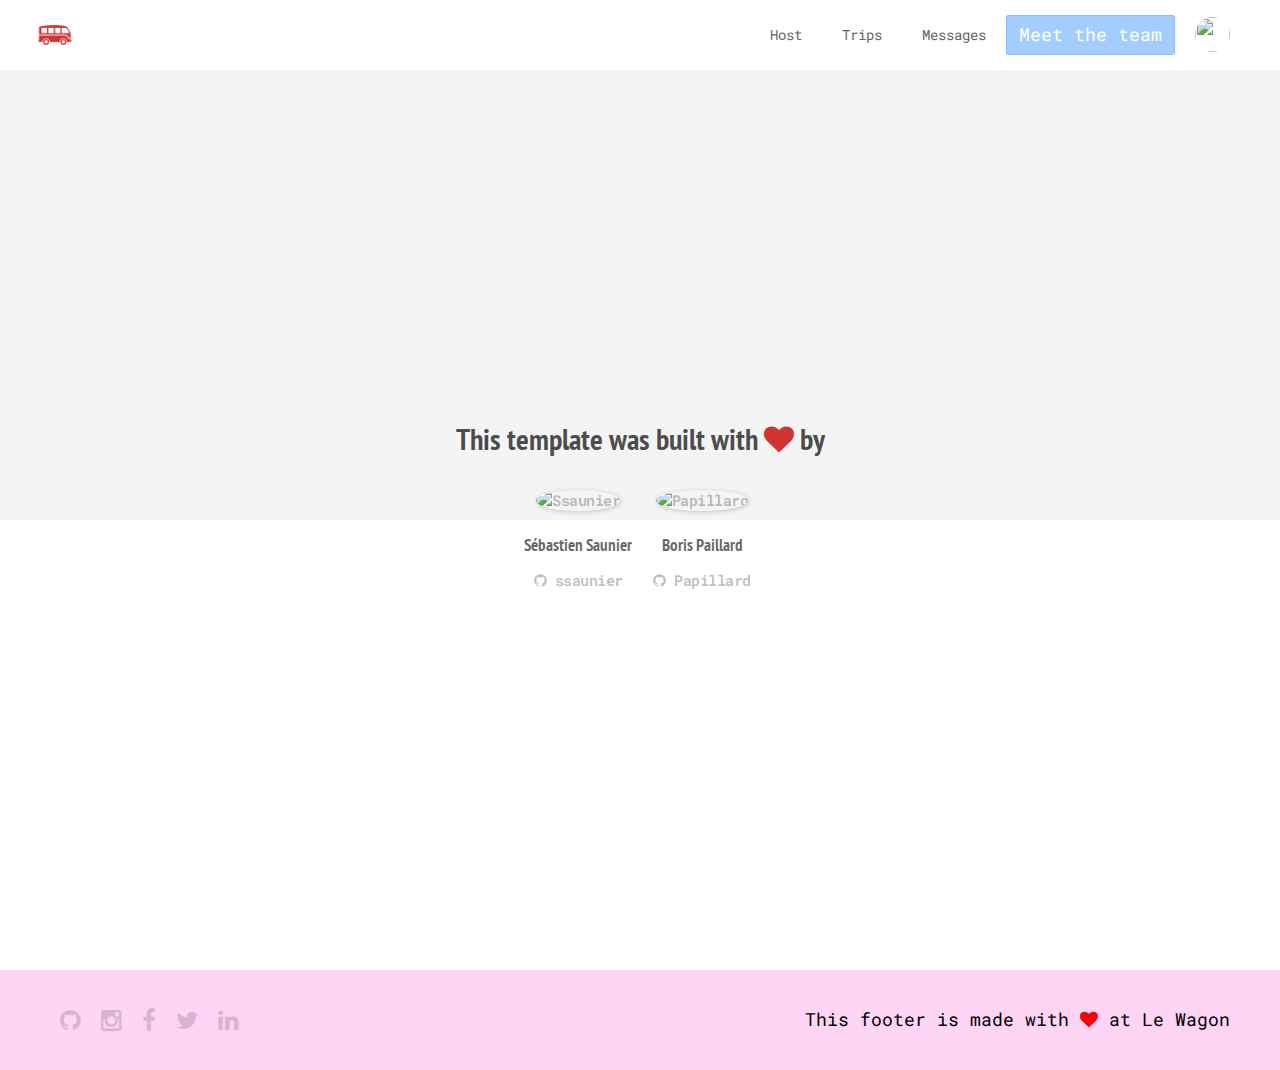
==== commit 3018bd3b: "Automated commit at 2017-10-23 12:00:19 UTC by middleman-deploy 2.0.0-alpha" ====
--- a/about.html
+++ b/about.html
@@ -7,7 +7,7 @@
           content="width=device-width, initial-scale=1, shrink-to-fit=no">
     <!-- Use the title from a page's frontmatter if it has one -->
     <title>Le Wagon - Middleman - About</title>
-    <link href="stylesheets/application-5fa5c49d.css" rel="stylesheet" />
+    <link href="stylesheets/application-35f22e4f.css" rel="stylesheet" />
     <script src="javascripts/application-93de88c9.js"></script>
     <link href="images/favicon-f15af148.png" rel="icon" type="image/png" />
   </head>
--- a/stylesheets/application-35f22e4f.css
+++ b/stylesheets/application-35f22e4f.css
@@ -0,0 +1,8 @@
+@import url("https://fonts.googleapis.com/css?family=Open+Sans:400,300,700|Raleway:400,100,300,700,500");@import url("https://fonts.googleapis.com/css?family=PT+Sans+Narrow|Roboto+Mono");/*!
+ * Bootstrap v3.3.7 (http://getbootstrap.com)
+ * Copyright 2011-2016 Twitter, Inc.
+ * Licensed under MIT (https://github.com/twbs/bootstrap/blob/master/LICENSE)
+ *//*! normalize.css v3.0.3 | MIT License | github.com/necolas/normalize.css */html{font-family:sans-serif;-ms-text-size-adjust:100%;-webkit-text-size-adjust:100%}body{margin:0}article,aside,details,figcaption,figure,footer,header,hgroup,main,menu,nav,section,summary{display:block}audio,canvas,progress,video{display:inline-block;vertical-align:baseline}audio:not([controls]){display:none;height:0}[hidden],template{display:none}a{background-color:transparent}a:active,a:hover{outline:0}abbr[title]{border-bottom:1px dotted}b,strong{font-weight:bold}dfn{font-style:italic}h1{font-size:2em;margin:0.67em 0}mark{background:#ff0;color:#000}small{font-size:80%}sub,sup{font-size:75%;line-height:0;position:relative;vertical-align:baseline}sup{top:-0.5em}sub{bottom:-0.25em}img{border:0}svg:not(:root){overflow:hidden}figure{margin:1em 40px}hr{-webkit-box-sizing:content-box;box-sizing:content-box;height:0}pre{overflow:auto}code,kbd,pre,samp{font-family:monospace, monospace;font-size:1em}button,input,optgroup,select,textarea{color:inherit;font:inherit;margin:0}button{overflow:visible}button,select{text-transform:none}button,html input[type="button"],input[type="reset"],input[type="submit"]{-webkit-appearance:button;cursor:pointer}button[disabled],html input[disabled]{cursor:default}button::-moz-focus-inner,input::-moz-focus-inner{border:0;padding:0}input{line-height:normal}input[type="checkbox"],input[type="radio"]{-webkit-box-sizing:border-box;box-sizing:border-box;padding:0}input[type="number"]::-webkit-inner-spin-button,input[type="number"]::-webkit-outer-spin-button{height:auto}input[type="search"]{-webkit-appearance:textfield;-webkit-box-sizing:content-box;box-sizing:content-box}input[type="search"]::-webkit-search-cancel-button,input[type="search"]::-webkit-search-decoration{-webkit-appearance:none}fieldset{border:1px solid #c0c0c0;margin:0 2px;padding:0.35em 0.625em 0.75em}legend{border:0;padding:0}textarea{overflow:auto}optgroup{font-weight:bold}table{border-collapse:collapse;border-spacing:0}td,th{padding:0}/*! Source: https://github.com/h5bp/html5-boilerplate/blob/master/src/css/main.css */@media print{*,*:before,*:after{background:transparent !important;color:#000 !important;-webkit-box-shadow:none !important;box-shadow:none !important;text-shadow:none !important}a,a:visited{text-decoration:underline}a[href]:after{content:" (" attr(href) ")"}abbr[title]:after{content:" (" attr(title) ")"}a[href^="#"]:after,a[href^="javascript:"]:after{content:""}pre,blockquote{border:1px solid #999;page-break-inside:avoid}thead{display:table-header-group}tr,img{page-break-inside:avoid}img{max-width:100% !important}p,h2,h3{orphans:3;widows:3}h2,h3{page-break-after:avoid}.navbar{display:none}.btn>.caret,.dropup>.btn>.caret{border-top-color:#000 !important}.label{border:1px solid #000}.table{border-collapse:collapse !important}.table td,.table th{background-color:#fff !important}.table-bordered th,.table-bordered td{border:1px solid #ddd !important}}@font-face{font-family:'Glyphicons Halflings';src:url("../assets/bootstrap/glyphicons-halflings-regular-86b6f62b.eot");src:url("../assets/bootstrap/glyphicons-halflings-regular-86b6f62b.eot?#iefix") format("embedded-opentype"),url("../assets/bootstrap/glyphicons-halflings-regular-ca35b697.woff2") format("woff2"),url("../assets/bootstrap/glyphicons-halflings-regular-278e49a8.woff") format("woff"),url("../assets/bootstrap/glyphicons-halflings-regular-44bc1850.ttf") format("truetype"),url("../assets/bootstrap/glyphicons-halflings-regular-de51a849.svg#glyphicons_halflingsregular") format("svg")}.glyphicon{position:relative;top:1px;display:inline-block;font-family:'Glyphicons Halflings';font-style:normal;font-weight:normal;line-height:1;-webkit-font-smoothing:antialiased;-moz-osx-font-smoothing:grayscale}.glyphicon-asterisk:before{content:"\002a"}.glyphicon-plus:before{content:"\002b"}.glyphicon-euro:before,.glyphicon-eur:before{content:"\20ac"}.glyphicon-minus:before{content:"\2212"}.glyphicon-cloud:before{content:"\2601"}.glyphicon-envelope:before{content:"\2709"}.glyphicon-pencil:before{content:"\270f"}.glyphicon-glass:before{content:"\e001"}.glyphicon-music:before{content:"\e002"}.glyphicon-search:before{content:"\e003"}.glyphicon-heart:before{content:"\e005"}.glyphicon-star:before{content:"\e006"}.glyphicon-star-empty:before{content:"\e007"}.glyphicon-user:before{content:"\e008"}.glyphicon-film:before{content:"\e009"}.glyphicon-th-large:before{content:"\e010"}.glyphicon-th:before{content:"\e011"}.glyphicon-th-list:before{content:"\e012"}.glyphicon-ok:before{content:"\e013"}.glyphicon-remove:before{content:"\e014"}.glyphicon-zoom-in:before{content:"\e015"}.glyphicon-zoom-out:before{content:"\e016"}.glyphicon-off:before{content:"\e017"}.glyphicon-signal:before{content:"\e018"}.glyphicon-cog:before{content:"\e019"}.glyphicon-trash:before{content:"\e020"}.glyphicon-home:before{content:"\e021"}.glyphicon-file:before{content:"\e022"}.glyphicon-time:before{content:"\e023"}.glyphicon-road:before{content:"\e024"}.glyphicon-download-alt:before{content:"\e025"}.glyphicon-download:before{content:"\e026"}.glyphicon-upload:before{content:"\e027"}.glyphicon-inbox:before{content:"\e028"}.glyphicon-play-circle:before{content:"\e029"}.glyphicon-repeat:before{content:"\e030"}.glyphicon-refresh:before{content:"\e031"}.glyphicon-list-alt:before{content:"\e032"}.glyphicon-lock:before{content:"\e033"}.glyphicon-flag:before{content:"\e034"}.glyphicon-headphones:before{content:"\e035"}.glyphicon-volume-off:before{content:"\e036"}.glyphicon-volume-down:before{content:"\e037"}.glyphicon-volume-up:before{content:"\e038"}.glyphicon-qrcode:before{content:"\e039"}.glyphicon-barcode:before{content:"\e040"}.glyphicon-tag:before{content:"\e041"}.glyphicon-tags:before{content:"\e042"}.glyphicon-book:before{content:"\e043"}.glyphicon-bookmark:before{content:"\e044"}.glyphicon-print:before{content:"\e045"}.glyphicon-camera:before{content:"\e046"}.glyphicon-font:before{content:"\e047"}.glyphicon-bold:before{content:"\e048"}.glyphicon-italic:before{content:"\e049"}.glyphicon-text-height:before{content:"\e050"}.glyphicon-text-width:before{content:"\e051"}.glyphicon-align-left:before{content:"\e052"}.glyphicon-align-center:before{content:"\e053"}.glyphicon-align-right:before{content:"\e054"}.glyphicon-align-justify:before{content:"\e055"}.glyphicon-list:before{content:"\e056"}.glyphicon-indent-left:before{content:"\e057"}.glyphicon-indent-right:before{content:"\e058"}.glyphicon-facetime-video:before{content:"\e059"}.glyphicon-picture:before{content:"\e060"}.glyphicon-map-marker:before{content:"\e062"}.glyphicon-adjust:before{content:"\e063"}.glyphicon-tint:before{content:"\e064"}.glyphicon-edit:before{content:"\e065"}.glyphicon-share:before{content:"\e066"}.glyphicon-check:before{content:"\e067"}.glyphicon-move:before{content:"\e068"}.glyphicon-step-backward:before{content:"\e069"}.glyphicon-fast-backward:before{content:"\e070"}.glyphicon-backward:before{content:"\e071"}.glyphicon-play:before{content:"\e072"}.glyphicon-pause:before{content:"\e073"}.glyphicon-stop:before{content:"\e074"}.glyphicon-forward:before{content:"\e075"}.glyphicon-fast-forward:before{content:"\e076"}.glyphicon-step-forward:before{content:"\e077"}.glyphicon-eject:before{content:"\e078"}.glyphicon-chevron-left:before{content:"\e079"}.glyphicon-chevron-right:before{content:"\e080"}.glyphicon-plus-sign:before{content:"\e081"}.glyphicon-minus-sign:before{content:"\e082"}.glyphicon-remove-sign:before{content:"\e083"}.glyphicon-ok-sign:before{content:"\e084"}.glyphicon-question-sign:before{content:"\e085"}.glyphicon-info-sign:before{content:"\e086"}.glyphicon-screenshot:before{content:"\e087"}.glyphicon-remove-circle:before{content:"\e088"}.glyphicon-ok-circle:before{content:"\e089"}.glyphicon-ban-circle:before{content:"\e090"}.glyphicon-arrow-left:before{content:"\e091"}.glyphicon-arrow-right:before{content:"\e092"}.glyphicon-arrow-up:before{content:"\e093"}.glyphicon-arrow-down:before{content:"\e094"}.glyphicon-share-alt:before{content:"\e095"}.glyphicon-resize-full:before{content:"\e096"}.glyphicon-resize-small:before{content:"\e097"}.glyphicon-exclamation-sign:before{content:"\e101"}.glyphicon-gift:before{content:"\e102"}.glyphicon-leaf:before{content:"\e103"}.glyphicon-fire:before{content:"\e104"}.glyphicon-eye-open:before{content:"\e105"}.glyphicon-eye-close:before{content:"\e106"}.glyphicon-warning-sign:before{content:"\e107"}.glyphicon-plane:before{content:"\e108"}.glyphicon-calendar:before{content:"\e109"}.glyphicon-random:before{content:"\e110"}.glyphicon-comment:before{content:"\e111"}.glyphicon-magnet:before{content:"\e112"}.glyphicon-chevron-up:before{content:"\e113"}.glyphicon-chevron-down:before{content:"\e114"}.glyphicon-retweet:before{content:"\e115"}.glyphicon-shopping-cart:before{content:"\e116"}.glyphicon-folder-close:before{content:"\e117"}.glyphicon-folder-open:before{content:"\e118"}.glyphicon-resize-vertical:before{content:"\e119"}.glyphicon-resize-horizontal:before{content:"\e120"}.glyphicon-hdd:before{content:"\e121"}.glyphicon-bullhorn:before{content:"\e122"}.glyphicon-bell:before{content:"\e123"}.glyphicon-certificate:before{content:"\e124"}.glyphicon-thumbs-up:before{content:"\e125"}.glyphicon-thumbs-down:before{content:"\e126"}.glyphicon-hand-right:before{content:"\e127"}.glyphicon-hand-left:before{content:"\e128"}.glyphicon-hand-up:before{content:"\e129"}.glyphicon-hand-down:before{content:"\e130"}.glyphicon-circle-arrow-right:before{content:"\e131"}.glyphicon-circle-arrow-left:before{content:"\e132"}.glyphicon-circle-arrow-up:before{content:"\e133"}.glyphicon-circle-arrow-down:before{content:"\e134"}.glyphicon-globe:before{content:"\e135"}.glyphicon-wrench:before{content:"\e136"}.glyphicon-tasks:before{content:"\e137"}.glyphicon-filter:before{content:"\e138"}.glyphicon-briefcase:before{content:"\e139"}.glyphicon-fullscreen:before{content:"\e140"}.glyphicon-dashboard:before{content:"\e141"}.glyphicon-paperclip:before{content:"\e142"}.glyphicon-heart-empty:before{content:"\e143"}.glyphicon-link:before{content:"\e144"}.glyphicon-phone:before{content:"\e145"}.glyphicon-pushpin:before{content:"\e146"}.glyphicon-usd:before{content:"\e148"}.glyphicon-gbp:before{content:"\e149"}.glyphicon-sort:before{content:"\e150"}.glyphicon-sort-by-alphabet:before{content:"\e151"}.glyphicon-sort-by-alphabet-alt:before{content:"\e152"}.glyphicon-sort-by-order:before{content:"\e153"}.glyphicon-sort-by-order-alt:before{content:"\e154"}.glyphicon-sort-by-attributes:before{content:"\e155"}.glyphicon-sort-by-attributes-alt:before{content:"\e156"}.glyphicon-unchecked:before{content:"\e157"}.glyphicon-expand:before{content:"\e158"}.glyphicon-collapse-down:before{content:"\e159"}.glyphicon-collapse-up:before{content:"\e160"}.glyphicon-log-in:before{content:"\e161"}.glyphicon-flash:before{content:"\e162"}.glyphicon-log-out:before{content:"\e163"}.glyphicon-new-window:before{content:"\e164"}.glyphicon-record:before{content:"\e165"}.glyphicon-save:before{content:"\e166"}.glyphicon-open:before{content:"\e167"}.glyphicon-saved:before{content:"\e168"}.glyphicon-import:before{content:"\e169"}.glyphicon-export:before{content:"\e170"}.glyphicon-send:before{content:"\e171"}.glyphicon-floppy-disk:before{content:"\e172"}.glyphicon-floppy-saved:before{content:"\e173"}.glyphicon-floppy-remove:before{content:"\e174"}.glyphicon-floppy-save:before{content:"\e175"}.glyphicon-floppy-open:before{content:"\e176"}.glyphicon-credit-card:before{content:"\e177"}.glyphicon-transfer:before{content:"\e178"}.glyphicon-cutlery:before{content:"\e179"}.glyphicon-header:before{content:"\e180"}.glyphicon-compressed:before{content:"\e181"}.glyphicon-earphone:before{content:"\e182"}.glyphicon-phone-alt:before{content:"\e183"}.glyphicon-tower:before{content:"\e184"}.glyphicon-stats:before{content:"\e185"}.glyphicon-sd-video:before{content:"\e186"}.glyphicon-hd-video:before{content:"\e187"}.glyphicon-subtitles:before{content:"\e188"}.glyphicon-sound-stereo:before{content:"\e189"}.glyphicon-sound-dolby:before{content:"\e190"}.glyphicon-sound-5-1:before{content:"\e191"}.glyphicon-sound-6-1:before{content:"\e192"}.glyphicon-sound-7-1:before{content:"\e193"}.glyphicon-copyright-mark:before{content:"\e194"}.glyphicon-registration-mark:before{content:"\e195"}.glyphicon-cloud-download:before{content:"\e197"}.glyphicon-cloud-upload:before{content:"\e198"}.glyphicon-tree-conifer:before{content:"\e199"}.glyphicon-tree-deciduous:before{content:"\e200"}.glyphicon-cd:before{content:"\e201"}.glyphicon-save-file:before{content:"\e202"}.glyphicon-open-file:before{content:"\e203"}.glyphicon-level-up:before{content:"\e204"}.glyphicon-copy:before{content:"\e205"}.glyphicon-paste:before{content:"\e206"}.glyphicon-alert:before{content:"\e209"}.glyphicon-equalizer:before{content:"\e210"}.glyphicon-king:before{content:"\e211"}.glyphicon-queen:before{content:"\e212"}.glyphicon-pawn:before{content:"\e213"}.glyphicon-bishop:before{content:"\e214"}.glyphicon-knight:before{content:"\e215"}.glyphicon-baby-formula:before{content:"\e216"}.glyphicon-tent:before{content:"\26fa"}.glyphicon-blackboard:before{content:"\e218"}.glyphicon-bed:before{content:"\e219"}.glyphicon-apple:before{content:"\f8ff"}.glyphicon-erase:before{content:"\e221"}.glyphicon-hourglass:before{content:"\231b"}.glyphicon-lamp:before{content:"\e223"}.glyphicon-duplicate:before{content:"\e224"}.glyphicon-piggy-bank:before{content:"\e225"}.glyphicon-scissors:before{content:"\e226"}.glyphicon-bitcoin:before{content:"\e227"}.glyphicon-btc:before{content:"\e227"}.glyphicon-xbt:before{content:"\e227"}.glyphicon-yen:before{content:"\00a5"}.glyphicon-jpy:before{content:"\00a5"}.glyphicon-ruble:before{content:"\20bd"}.glyphicon-rub:before{content:"\20bd"}.glyphicon-scale:before{content:"\e230"}.glyphicon-ice-lolly:before{content:"\e231"}.glyphicon-ice-lolly-tasted:before{content:"\e232"}.glyphicon-education:before{content:"\e233"}.glyphicon-option-horizontal:before{content:"\e234"}.glyphicon-option-vertical:before{content:"\e235"}.glyphicon-menu-hamburger:before{content:"\e236"}.glyphicon-modal-window:before{content:"\e237"}.glyphicon-oil:before{content:"\e238"}.glyphicon-grain:before{content:"\e239"}.glyphicon-sunglasses:before{content:"\e240"}.glyphicon-text-size:before{content:"\e241"}.glyphicon-text-color:before{content:"\e242"}.glyphicon-text-background:before{content:"\e243"}.glyphicon-object-align-top:before{content:"\e244"}.glyphicon-object-align-bottom:before{content:"\e245"}.glyphicon-object-align-horizontal:before{content:"\e246"}.glyphicon-object-align-left:before{content:"\e247"}.glyphicon-object-align-vertical:before{content:"\e248"}.glyphicon-object-align-right:before{content:"\e249"}.glyphicon-triangle-right:before{content:"\e250"}.glyphicon-triangle-left:before{content:"\e251"}.glyphicon-triangle-bottom:before{content:"\e252"}.glyphicon-triangle-top:before{content:"\e253"}.glyphicon-console:before{content:"\e254"}.glyphicon-superscript:before{content:"\e255"}.glyphicon-subscript:before{content:"\e256"}.glyphicon-menu-left:before{content:"\e257"}.glyphicon-menu-right:before{content:"\e258"}.glyphicon-menu-down:before{content:"\e259"}.glyphicon-menu-up:before{content:"\e260"}*{-webkit-box-sizing:border-box;box-sizing:border-box}*:before,*:after{-webkit-box-sizing:border-box;box-sizing:border-box}html{font-size:10px;-webkit-tap-highlight-color:transparent}body{font-family:"Roboto Mono", "Helvetica", "monospace";font-size:18px;line-height:1.42857143;color:#333333;background-color:#F4F4F4}input,button,select,textarea{font-family:inherit;font-size:inherit;line-height:inherit}a{color:#A3CCFF;text-decoration:none}a:hover,a:focus{color:#57a2ff;text-decoration:underline}a:focus{outline:5px auto -webkit-focus-ring-color;outline-offset:-2px}figure{margin:0}img{vertical-align:middle}.img-responsive{display:block;max-width:100%;height:auto}.img-rounded{border-radius:2px}.img-thumbnail{padding:4px;line-height:1.42857143;background-color:#F4F4F4;border:1px solid #ddd;border-radius:2px;-webkit-transition:all 0.2s ease-in-out;transition:all 0.2s ease-in-out;display:inline-block;max-width:100%;height:auto}.img-circle{border-radius:50%}hr{margin-top:25px;margin-bottom:25px;border:0;border-top:1px solid #eeeeee}.sr-only{position:absolute;width:1px;height:1px;margin:-1px;padding:0;overflow:hidden;clip:rect(0, 0, 0, 0);border:0}.sr-only-focusable:active,.sr-only-focusable:focus{position:static;width:auto;height:auto;margin:0;overflow:visible;clip:auto}[role="button"]{cursor:pointer}h1,h2,h3,h4,h5,h6,.h1,.h2,.h3,.h4,.h5,.h6{font-family:"PT Sans Narrow", "Helvetica", "sans-serif";font-weight:500;line-height:1.1;color:inherit}h1 small,h1 .small,h2 small,h2 .small,h3 small,h3 .small,h4 small,h4 .small,h5 small,h5 .small,h6 small,h6 .small,.h1 small,.h1 .small,.h2 small,.h2 .small,.h3 small,.h3 .small,.h4 small,.h4 .small,.h5 small,.h5 .small,.h6 small,.h6 .small{font-weight:normal;line-height:1;color:#777777}h1,.h1,h2,.h2,h3,.h3{margin-top:25px;margin-bottom:12.5px}h1 small,h1 .small,.h1 small,.h1 .small,h2 small,h2 .small,.h2 small,.h2 .small,h3 small,h3 .small,.h3 small,.h3 .small{font-size:65%}h4,.h4,h5,.h5,h6,.h6{margin-top:12.5px;margin-bottom:12.5px}h4 small,h4 .small,.h4 small,.h4 .small,h5 small,h5 .small,.h5 small,.h5 .small,h6 small,h6 .small,.h6 small,.h6 .small{font-size:75%}h1,.h1{font-size:46px}h2,.h2{font-size:38px}h3,.h3{font-size:31px}h4,.h4{font-size:23px}h5,.h5{font-size:18px}h6,.h6{font-size:16px}p{margin:0 0 12.5px}.lead{margin-bottom:25px;font-size:20px;font-weight:300;line-height:1.4}@media (min-width: 768px){.lead{font-size:27px}}small,.small{font-size:88%}mark,.mark{background-color:#fcf8e3;padding:.2em}.text-left{text-align:left}.text-right{text-align:right}.text-center{text-align:center}.text-justify{text-align:justify}.text-nowrap{white-space:nowrap}.text-lowercase{text-transform:lowercase}.text-uppercase,.initialism{text-transform:uppercase}.text-capitalize{text-transform:capitalize}.text-muted{color:#777777}.text-primary{color:#A3CCFF}a.text-primary:hover,a.text-primary:focus{color:#70b0ff}.text-success{color:#3c763d}a.text-success:hover,a.text-success:focus{color:#2b542c}.text-info{color:#31708f}a.text-info:hover,a.text-info:focus{color:#245269}.text-warning{color:#8a6d3b}a.text-warning:hover,a.text-warning:focus{color:#66512c}.text-danger{color:#a94442}a.text-danger:hover,a.text-danger:focus{color:#843534}.bg-primary{color:#fff}.bg-primary{background-color:#A3CCFF}a.bg-primary:hover,a.bg-primary:focus{background-color:#70b0ff}.bg-success{background-color:#dff0d8}a.bg-success:hover,a.bg-success:focus{background-color:#c1e2b3}.bg-info{background-color:#d9edf7}a.bg-info:hover,a.bg-info:focus{background-color:#afd9ee}.bg-warning{background-color:#fcf8e3}a.bg-warning:hover,a.bg-warning:focus{background-color:#f7ecb5}.bg-danger{background-color:#f2dede}a.bg-danger:hover,a.bg-danger:focus{background-color:#e4b9b9}.page-header{padding-bottom:11.5px;margin:50px 0 25px;border-bottom:1px solid #eeeeee}ul,ol{margin-top:0;margin-bottom:12.5px}ul ul,ul ol,ol ul,ol ol{margin-bottom:0}.list-unstyled{padding-left:0;list-style:none}.list-inline{padding-left:0;list-style:none;margin-left:-5px}.list-inline>li{display:inline-block;padding-left:5px;padding-right:5px}dl{margin-top:0;margin-bottom:25px}dt,dd{line-height:1.42857143}dt{font-weight:bold}dd{margin-left:0}.dl-horizontal dd:before,.dl-horizontal dd:after{content:" ";display:table}.dl-horizontal dd:after{clear:both}@media (min-width: 768px){.dl-horizontal dt{float:left;width:160px;clear:left;text-align:right;overflow:hidden;text-overflow:ellipsis;white-space:nowrap}.dl-horizontal dd{margin-left:180px}}abbr[title],abbr[data-original-title]{cursor:help;border-bottom:1px dotted #777777}.initialism{font-size:90%}blockquote{padding:12.5px 25px;margin:0 0 25px;font-size:22.5px;border-left:5px solid #eeeeee}blockquote p:last-child,blockquote ul:last-child,blockquote ol:last-child{margin-bottom:0}blockquote footer,blockquote small,blockquote .small{display:block;font-size:80%;line-height:1.42857143;color:#777777}blockquote footer:before,blockquote small:before,blockquote .small:before{content:'\2014 \00A0'}.blockquote-reverse,blockquote.pull-right{padding-right:15px;padding-left:0;border-right:5px solid #eeeeee;border-left:0;text-align:right}.blockquote-reverse footer:before,.blockquote-reverse small:before,.blockquote-reverse .small:before,blockquote.pull-right footer:before,blockquote.pull-right small:before,blockquote.pull-right .small:before{content:''}.blockquote-reverse footer:after,.blockquote-reverse small:after,.blockquote-reverse .small:after,blockquote.pull-right footer:after,blockquote.pull-right small:after,blockquote.pull-right .small:after{content:'\00A0 \2014'}address{margin-bottom:25px;font-style:normal;line-height:1.42857143}code,kbd,pre,samp{font-family:Menlo, Monaco, Consolas, "Courier New", monospace}code{padding:2px 4px;font-size:90%;color:#c7254e;background-color:#f9f2f4;border-radius:2px}kbd{padding:2px 4px;font-size:90%;color:#fff;background-color:#333;border-radius:2px;-webkit-box-shadow:inset 0 -1px 0 rgba(0,0,0,0.25);box-shadow:inset 0 -1px 0 rgba(0,0,0,0.25)}kbd kbd{padding:0;font-size:100%;font-weight:bold;-webkit-box-shadow:none;box-shadow:none}pre{display:block;padding:12px;margin:0 0 12.5px;font-size:17px;line-height:1.42857143;word-break:break-all;word-wrap:break-word;color:#333333;background-color:#f5f5f5;border:1px solid #ccc;border-radius:2px}pre code{padding:0;font-size:inherit;color:inherit;white-space:pre-wrap;background-color:transparent;border-radius:0}.pre-scrollable{max-height:340px;overflow-y:scroll}.container{margin-right:auto;margin-left:auto;padding-left:15px;padding-right:15px}.container:before,.container:after{content:" ";display:table}.container:after{clear:both}@media (min-width: 768px){.container{width:750px}}@media (min-width: 992px){.container{width:970px}}@media (min-width: 1200px){.container{width:1170px}}.container-fluid{margin-right:auto;margin-left:auto;padding-left:15px;padding-right:15px}.container-fluid:before,.container-fluid:after{content:" ";display:table}.container-fluid:after{clear:both}.row{margin-left:-15px;margin-right:-15px}.row:before,.row:after{content:" ";display:table}.row:after{clear:both}.col-xs-1,.col-sm-1,.col-md-1,.col-lg-1,.col-xs-2,.col-sm-2,.col-md-2,.col-lg-2,.col-xs-3,.col-sm-3,.col-md-3,.col-lg-3,.col-xs-4,.col-sm-4,.col-md-4,.col-lg-4,.col-xs-5,.col-sm-5,.col-md-5,.col-lg-5,.col-xs-6,.col-sm-6,.col-md-6,.col-lg-6,.col-xs-7,.col-sm-7,.col-md-7,.col-lg-7,.col-xs-8,.col-sm-8,.col-md-8,.col-lg-8,.col-xs-9,.col-sm-9,.col-md-9,.col-lg-9,.col-xs-10,.col-sm-10,.col-md-10,.col-lg-10,.col-xs-11,.col-sm-11,.col-md-11,.col-lg-11,.col-xs-12,.col-sm-12,.col-md-12,.col-lg-12{position:relative;min-height:1px;padding-left:15px;padding-right:15px}.col-xs-1,.col-xs-2,.col-xs-3,.col-xs-4,.col-xs-5,.col-xs-6,.col-xs-7,.col-xs-8,.col-xs-9,.col-xs-10,.col-xs-11,.col-xs-12{float:left}.col-xs-1{width:8.33333333%}.col-xs-2{width:16.66666667%}.col-xs-3{width:25%}.col-xs-4{width:33.33333333%}.col-xs-5{width:41.66666667%}.col-xs-6{width:50%}.col-xs-7{width:58.33333333%}.col-xs-8{width:66.66666667%}.col-xs-9{width:75%}.col-xs-10{width:83.33333333%}.col-xs-11{width:91.66666667%}.col-xs-12{width:100%}.col-xs-pull-0{right:auto}.col-xs-pull-1{right:8.33333333%}.col-xs-pull-2{right:16.66666667%}.col-xs-pull-3{right:25%}.col-xs-pull-4{right:33.33333333%}.col-xs-pull-5{right:41.66666667%}.col-xs-pull-6{right:50%}.col-xs-pull-7{right:58.33333333%}.col-xs-pull-8{right:66.66666667%}.col-xs-pull-9{right:75%}.col-xs-pull-10{right:83.33333333%}.col-xs-pull-11{right:91.66666667%}.col-xs-pull-12{right:100%}.col-xs-push-0{left:auto}.col-xs-push-1{left:8.33333333%}.col-xs-push-2{left:16.66666667%}.col-xs-push-3{left:25%}.col-xs-push-4{left:33.33333333%}.col-xs-push-5{left:41.66666667%}.col-xs-push-6{left:50%}.col-xs-push-7{left:58.33333333%}.col-xs-push-8{left:66.66666667%}.col-xs-push-9{left:75%}.col-xs-push-10{left:83.33333333%}.col-xs-push-11{left:91.66666667%}.col-xs-push-12{left:100%}.col-xs-offset-0{margin-left:0%}.col-xs-offset-1{margin-left:8.33333333%}.col-xs-offset-2{margin-left:16.66666667%}.col-xs-offset-3{margin-left:25%}.col-xs-offset-4{margin-left:33.33333333%}.col-xs-offset-5{margin-left:41.66666667%}.col-xs-offset-6{margin-left:50%}.col-xs-offset-7{margin-left:58.33333333%}.col-xs-offset-8{margin-left:66.66666667%}.col-xs-offset-9{margin-left:75%}.col-xs-offset-10{margin-left:83.33333333%}.col-xs-offset-11{margin-left:91.66666667%}.col-xs-offset-12{margin-left:100%}@media (min-width: 768px){.col-sm-1,.col-sm-2,.col-sm-3,.col-sm-4,.col-sm-5,.col-sm-6,.col-sm-7,.col-sm-8,.col-sm-9,.col-sm-10,.col-sm-11,.col-sm-12{float:left}.col-sm-1{width:8.33333333%}.col-sm-2{width:16.66666667%}.col-sm-3{width:25%}.col-sm-4{width:33.33333333%}.col-sm-5{width:41.66666667%}.col-sm-6{width:50%}.col-sm-7{width:58.33333333%}.col-sm-8{width:66.66666667%}.col-sm-9{width:75%}.col-sm-10{width:83.33333333%}.col-sm-11{width:91.66666667%}.col-sm-12{width:100%}.col-sm-pull-0{right:auto}.col-sm-pull-1{right:8.33333333%}.col-sm-pull-2{right:16.66666667%}.col-sm-pull-3{right:25%}.col-sm-pull-4{right:33.33333333%}.col-sm-pull-5{right:41.66666667%}.col-sm-pull-6{right:50%}.col-sm-pull-7{right:58.33333333%}.col-sm-pull-8{right:66.66666667%}.col-sm-pull-9{right:75%}.col-sm-pull-10{right:83.33333333%}.col-sm-pull-11{right:91.66666667%}.col-sm-pull-12{right:100%}.col-sm-push-0{left:auto}.col-sm-push-1{left:8.33333333%}.col-sm-push-2{left:16.66666667%}.col-sm-push-3{left:25%}.col-sm-push-4{left:33.33333333%}.col-sm-push-5{left:41.66666667%}.col-sm-push-6{left:50%}.col-sm-push-7{left:58.33333333%}.col-sm-push-8{left:66.66666667%}.col-sm-push-9{left:75%}.col-sm-push-10{left:83.33333333%}.col-sm-push-11{left:91.66666667%}.col-sm-push-12{left:100%}.col-sm-offset-0{margin-left:0%}.col-sm-offset-1{margin-left:8.33333333%}.col-sm-offset-2{margin-left:16.66666667%}.col-sm-offset-3{margin-left:25%}.col-sm-offset-4{margin-left:33.33333333%}.col-sm-offset-5{margin-left:41.66666667%}.col-sm-offset-6{margin-left:50%}.col-sm-offset-7{margin-left:58.33333333%}.col-sm-offset-8{margin-left:66.66666667%}.col-sm-offset-9{margin-left:75%}.col-sm-offset-10{margin-left:83.33333333%}.col-sm-offset-11{margin-left:91.66666667%}.col-sm-offset-12{margin-left:100%}}@media (min-width: 992px){.col-md-1,.col-md-2,.col-md-3,.col-md-4,.col-md-5,.col-md-6,.col-md-7,.col-md-8,.col-md-9,.col-md-10,.col-md-11,.col-md-12{float:left}.col-md-1{width:8.33333333%}.col-md-2{width:16.66666667%}.col-md-3{width:25%}.col-md-4{width:33.33333333%}.col-md-5{width:41.66666667%}.col-md-6{width:50%}.col-md-7{width:58.33333333%}.col-md-8{width:66.66666667%}.col-md-9{width:75%}.col-md-10{width:83.33333333%}.col-md-11{width:91.66666667%}.col-md-12{width:100%}.col-md-pull-0{right:auto}.col-md-pull-1{right:8.33333333%}.col-md-pull-2{right:16.66666667%}.col-md-pull-3{right:25%}.col-md-pull-4{right:33.33333333%}.col-md-pull-5{right:41.66666667%}.col-md-pull-6{right:50%}.col-md-pull-7{right:58.33333333%}.col-md-pull-8{right:66.66666667%}.col-md-pull-9{right:75%}.col-md-pull-10{right:83.33333333%}.col-md-pull-11{right:91.66666667%}.col-md-pull-12{right:100%}.col-md-push-0{left:auto}.col-md-push-1{left:8.33333333%}.col-md-push-2{left:16.66666667%}.col-md-push-3{left:25%}.col-md-push-4{left:33.33333333%}.col-md-push-5{left:41.66666667%}.col-md-push-6{left:50%}.col-md-push-7{left:58.33333333%}.col-md-push-8{left:66.66666667%}.col-md-push-9{left:75%}.col-md-push-10{left:83.33333333%}.col-md-push-11{left:91.66666667%}.col-md-push-12{left:100%}.col-md-offset-0{margin-left:0%}.col-md-offset-1{margin-left:8.33333333%}.col-md-offset-2{margin-left:16.66666667%}.col-md-offset-3{margin-left:25%}.col-md-offset-4{margin-left:33.33333333%}.col-md-offset-5{margin-left:41.66666667%}.col-md-offset-6{margin-left:50%}.col-md-offset-7{margin-left:58.33333333%}.col-md-offset-8{margin-left:66.66666667%}.col-md-offset-9{margin-left:75%}.col-md-offset-10{margin-left:83.33333333%}.col-md-offset-11{margin-left:91.66666667%}.col-md-offset-12{margin-left:100%}}@media (min-width: 1200px){.col-lg-1,.col-lg-2,.col-lg-3,.col-lg-4,.col-lg-5,.col-lg-6,.col-lg-7,.col-lg-8,.col-lg-9,.col-lg-10,.col-lg-11,.col-lg-12{float:left}.col-lg-1{width:8.33333333%}.col-lg-2{width:16.66666667%}.col-lg-3{width:25%}.col-lg-4{width:33.33333333%}.col-lg-5{width:41.66666667%}.col-lg-6{width:50%}.col-lg-7{width:58.33333333%}.col-lg-8{width:66.66666667%}.col-lg-9{width:75%}.col-lg-10{width:83.33333333%}.col-lg-11{width:91.66666667%}.col-lg-12{width:100%}.col-lg-pull-0{right:auto}.col-lg-pull-1{right:8.33333333%}.col-lg-pull-2{right:16.66666667%}.col-lg-pull-3{right:25%}.col-lg-pull-4{right:33.33333333%}.col-lg-pull-5{right:41.66666667%}.col-lg-pull-6{right:50%}.col-lg-pull-7{right:58.33333333%}.col-lg-pull-8{right:66.66666667%}.col-lg-pull-9{right:75%}.col-lg-pull-10{right:83.33333333%}.col-lg-pull-11{right:91.66666667%}.col-lg-pull-12{right:100%}.col-lg-push-0{left:auto}.col-lg-push-1{left:8.33333333%}.col-lg-push-2{left:16.66666667%}.col-lg-push-3{left:25%}.col-lg-push-4{left:33.33333333%}.col-lg-push-5{left:41.66666667%}.col-lg-push-6{left:50%}.col-lg-push-7{left:58.33333333%}.col-lg-push-8{left:66.66666667%}.col-lg-push-9{left:75%}.col-lg-push-10{left:83.33333333%}.col-lg-push-11{left:91.66666667%}.col-lg-push-12{left:100%}.col-lg-offset-0{margin-left:0%}.col-lg-offset-1{margin-left:8.33333333%}.col-lg-offset-2{margin-left:16.66666667%}.col-lg-offset-3{margin-left:25%}.col-lg-offset-4{margin-left:33.33333333%}.col-lg-offset-5{margin-left:41.66666667%}.col-lg-offset-6{margin-left:50%}.col-lg-offset-7{margin-left:58.33333333%}.col-lg-offset-8{margin-left:66.66666667%}.col-lg-offset-9{margin-left:75%}.col-lg-offset-10{margin-left:83.33333333%}.col-lg-offset-11{margin-left:91.66666667%}.col-lg-offset-12{margin-left:100%}}table{background-color:transparent}caption{padding-top:8px;padding-bottom:8px;color:#777777;text-align:left}th{text-align:left}.table{width:100%;max-width:100%;margin-bottom:25px}.table>thead>tr>th,.table>thead>tr>td,.table>tbody>tr>th,.table>tbody>tr>td,.table>tfoot>tr>th,.table>tfoot>tr>td{padding:8px;line-height:1.42857143;vertical-align:top;border-top:1px solid #ddd}.table>thead>tr>th{vertical-align:bottom;border-bottom:2px solid #ddd}.table>caption+thead>tr:first-child>th,.table>caption+thead>tr:first-child>td,.table>colgroup+thead>tr:first-child>th,.table>colgroup+thead>tr:first-child>td,.table>thead:first-child>tr:first-child>th,.table>thead:first-child>tr:first-child>td{border-top:0}.table>tbody+tbody{border-top:2px solid #ddd}.table .table{background-color:#F4F4F4}.table-condensed>thead>tr>th,.table-condensed>thead>tr>td,.table-condensed>tbody>tr>th,.table-condensed>tbody>tr>td,.table-condensed>tfoot>tr>th,.table-condensed>tfoot>tr>td{padding:5px}.table-bordered{border:1px solid #ddd}.table-bordered>thead>tr>th,.table-bordered>thead>tr>td,.table-bordered>tbody>tr>th,.table-bordered>tbody>tr>td,.table-bordered>tfoot>tr>th,.table-bordered>tfoot>tr>td{border:1px solid #ddd}.table-bordered>thead>tr>th,.table-bordered>thead>tr>td{border-bottom-width:2px}.table-striped>tbody>tr:nth-of-type(odd){background-color:#f9f9f9}.table-hover>tbody>tr:hover{background-color:#f5f5f5}table col[class*="col-"]{position:static;float:none;display:table-column}table td[class*="col-"],table th[class*="col-"]{position:static;float:none;display:table-cell}.table>thead>tr>td.active,.table>thead>tr>th.active,.table>thead>tr.active>td,.table>thead>tr.active>th,.table>tbody>tr>td.active,.table>tbody>tr>th.active,.table>tbody>tr.active>td,.table>tbody>tr.active>th,.table>tfoot>tr>td.active,.table>tfoot>tr>th.active,.table>tfoot>tr.active>td,.table>tfoot>tr.active>th{background-color:#f5f5f5}.table-hover>tbody>tr>td.active:hover,.table-hover>tbody>tr>th.active:hover,.table-hover>tbody>tr.active:hover>td,.table-hover>tbody>tr:hover>.active,.table-hover>tbody>tr.active:hover>th{background-color:#e8e8e8}.table>thead>tr>td.success,.table>thead>tr>th.success,.table>thead>tr.success>td,.table>thead>tr.success>th,.table>tbody>tr>td.success,.table>tbody>tr>th.success,.table>tbody>tr.success>td,.table>tbody>tr.success>th,.table>tfoot>tr>td.success,.table>tfoot>tr>th.success,.table>tfoot>tr.success>td,.table>tfoot>tr.success>th{background-color:#dff0d8}.table-hover>tbody>tr>td.success:hover,.table-hover>tbody>tr>th.success:hover,.table-hover>tbody>tr.success:hover>td,.table-hover>tbody>tr:hover>.success,.table-hover>tbody>tr.success:hover>th{background-color:#d0e9c6}.table>thead>tr>td.info,.table>thead>tr>th.info,.table>thead>tr.info>td,.table>thead>tr.info>th,.table>tbody>tr>td.info,.table>tbody>tr>th.info,.table>tbody>tr.info>td,.table>tbody>tr.info>th,.table>tfoot>tr>td.info,.table>tfoot>tr>th.info,.table>tfoot>tr.info>td,.table>tfoot>tr.info>th{background-color:#d9edf7}.table-hover>tbody>tr>td.info:hover,.table-hover>tbody>tr>th.info:hover,.table-hover>tbody>tr.info:hover>td,.table-hover>tbody>tr:hover>.info,.table-hover>tbody>tr.info:hover>th{background-color:#c4e3f3}.table>thead>tr>td.warning,.table>thead>tr>th.warning,.table>thead>tr.warning>td,.table>thead>tr.warning>th,.table>tbody>tr>td.warning,.table>tbody>tr>th.warning,.table>tbody>tr.warning>td,.table>tbody>tr.warning>th,.table>tfoot>tr>td.warning,.table>tfoot>tr>th.warning,.table>tfoot>tr.warning>td,.table>tfoot>tr.warning>th{background-color:#fcf8e3}.table-hover>tbody>tr>td.warning:hover,.table-hover>tbody>tr>th.warning:hover,.table-hover>tbody>tr.warning:hover>td,.table-hover>tbody>tr:hover>.warning,.table-hover>tbody>tr.warning:hover>th{background-color:#faf2cc}.table>thead>tr>td.danger,.table>thead>tr>th.danger,.table>thead>tr.danger>td,.table>thead>tr.danger>th,.table>tbody>tr>td.danger,.table>tbody>tr>th.danger,.table>tbody>tr.danger>td,.table>tbody>tr.danger>th,.table>tfoot>tr>td.danger,.table>tfoot>tr>th.danger,.table>tfoot>tr.danger>td,.table>tfoot>tr.danger>th{background-color:#f2dede}.table-hover>tbody>tr>td.danger:hover,.table-hover>tbody>tr>th.danger:hover,.table-hover>tbody>tr.danger:hover>td,.table-hover>tbody>tr:hover>.danger,.table-hover>tbody>tr.danger:hover>th{background-color:#ebcccc}.table-responsive{overflow-x:auto;min-height:0.01%}@media screen and (max-width: 767px){.table-responsive{width:100%;margin-bottom:18.75px;overflow-y:hidden;-ms-overflow-style:-ms-autohiding-scrollbar;border:1px solid #ddd}.table-responsive>.table{margin-bottom:0}.table-responsive>.table>thead>tr>th,.table-responsive>.table>thead>tr>td,.table-responsive>.table>tbody>tr>th,.table-responsive>.table>tbody>tr>td,.table-responsive>.table>tfoot>tr>th,.table-responsive>.table>tfoot>tr>td{white-space:nowrap}.table-responsive>.table-bordered{border:0}.table-responsive>.table-bordered>thead>tr>th:first-child,.table-responsive>.table-bordered>thead>tr>td:first-child,.table-responsive>.table-bordered>tbody>tr>th:first-child,.table-responsive>.table-bordered>tbody>tr>td:first-child,.table-responsive>.table-bordered>tfoot>tr>th:first-child,.table-responsive>.table-bordered>tfoot>tr>td:first-child{border-left:0}.table-responsive>.table-bordered>thead>tr>th:last-child,.table-responsive>.table-bordered>thead>tr>td:last-child,.table-responsive>.table-bordered>tbody>tr>th:last-child,.table-responsive>.table-bordered>tbody>tr>td:last-child,.table-responsive>.table-bordered>tfoot>tr>th:last-child,.table-responsive>.table-bordered>tfoot>tr>td:last-child{border-right:0}.table-responsive>.table-bordered>tbody>tr:last-child>th,.table-responsive>.table-bordered>tbody>tr:last-child>td,.table-responsive>.table-bordered>tfoot>tr:last-child>th,.table-responsive>.table-bordered>tfoot>tr:last-child>td{border-bottom:0}}fieldset{padding:0;margin:0;border:0;min-width:0}legend{display:block;width:100%;padding:0;margin-bottom:25px;font-size:27px;line-height:inherit;color:#333333;border:0;border-bottom:1px solid #e5e5e5}label{display:inline-block;max-width:100%;margin-bottom:5px;font-weight:bold}input[type="search"]{-webkit-box-sizing:border-box;box-sizing:border-box}input[type="radio"],input[type="checkbox"]{margin:4px 0 0;margin-top:1px \9;line-height:normal}input[type="file"]{display:block}input[type="range"]{display:block;width:100%}select[multiple],select[size]{height:auto}input[type="file"]:focus,input[type="radio"]:focus,input[type="checkbox"]:focus{outline:5px auto -webkit-focus-ring-color;outline-offset:-2px}output{display:block;padding-top:7px;font-size:18px;line-height:1.42857143;color:#000000}.form-control{display:block;width:100%;height:39px;padding:6px 12px;font-size:18px;line-height:1.42857143;color:#000000;background-color:#fff;background-image:none;border:1px solid #ccc;border-radius:2px;-webkit-box-shadow:inset 0 1px 1px rgba(0,0,0,0.075);box-shadow:inset 0 1px 1px rgba(0,0,0,0.075);-webkit-transition:border-color ease-in-out 0.15s, box-shadow ease-in-out 0.15s;-webkit-transition:border-color ease-in-out 0.15s, -webkit-box-shadow ease-in-out 0.15s;transition:border-color ease-in-out 0.15s, -webkit-box-shadow ease-in-out 0.15s;transition:border-color ease-in-out 0.15s, box-shadow ease-in-out 0.15s;transition:border-color ease-in-out 0.15s, box-shadow ease-in-out 0.15s, -webkit-box-shadow ease-in-out 0.15s}.form-control:focus{border-color:#66afe9;outline:0;-webkit-box-shadow:inset 0 1px 1px rgba(0,0,0,0.075),0 0 8px rgba(102,175,233,0.6);box-shadow:inset 0 1px 1px rgba(0,0,0,0.075),0 0 8px rgba(102,175,233,0.6)}.form-control::-moz-placeholder{color:#999;opacity:1}.form-control:-ms-input-placeholder{color:#999}.form-control::-webkit-input-placeholder{color:#999}.form-control::-ms-expand{border:0;background-color:transparent}.form-control[disabled],.form-control[readonly],fieldset[disabled] .form-control{background-color:#eeeeee;opacity:1}.form-control[disabled],fieldset[disabled] .form-control{cursor:not-allowed}textarea.form-control{height:auto}input[type="search"]{-webkit-appearance:none}@media screen and (-webkit-min-device-pixel-ratio: 0){input[type="date"].form-control,input[type="time"].form-control,input[type="datetime-local"].form-control,input[type="month"].form-control{line-height:39px}input[type="date"].input-sm,.input-group-sm>input[type="date"].form-control,.input-group-sm>input[type="date"].input-group-addon,.input-group-sm>.input-group-btn>input[type="date"].btn,.input-group-sm input[type="date"],input[type="time"].input-sm,.input-group-sm>input[type="time"].form-control,.input-group-sm>input[type="time"].input-group-addon,.input-group-sm>.input-group-btn>input[type="time"].btn,.input-group-sm input[type="time"],input[type="datetime-local"].input-sm,.input-group-sm>input[type="datetime-local"].form-control,.input-group-sm>input[type="datetime-local"].input-group-addon,.input-group-sm>.input-group-btn>input[type="datetime-local"].btn,.input-group-sm input[type="datetime-local"],input[type="month"].input-sm,.input-group-sm>input[type="month"].form-control,.input-group-sm>input[type="month"].input-group-addon,.input-group-sm>.input-group-btn>input[type="month"].btn,.input-group-sm input[type="month"]{line-height:36px}input[type="date"].input-lg,.input-group-lg>input[type="date"].form-control,.input-group-lg>input[type="date"].input-group-addon,.input-group-lg>.input-group-btn>input[type="date"].btn,.input-group-lg input[type="date"],input[type="time"].input-lg,.input-group-lg>input[type="time"].form-control,.input-group-lg>input[type="time"].input-group-addon,.input-group-lg>.input-group-btn>input[type="time"].btn,.input-group-lg input[type="time"],input[type="datetime-local"].input-lg,.input-group-lg>input[type="datetime-local"].form-control,.input-group-lg>input[type="datetime-local"].input-group-addon,.input-group-lg>.input-group-btn>input[type="datetime-local"].btn,.input-group-lg input[type="datetime-local"],input[type="month"].input-lg,.input-group-lg>input[type="month"].form-control,.input-group-lg>input[type="month"].input-group-addon,.input-group-lg>.input-group-btn>input[type="month"].btn,.input-group-lg input[type="month"]{line-height:53px}}.form-group{margin-bottom:15px}.radio,.checkbox{position:relative;display:block;margin-top:10px;margin-bottom:10px}.radio label,.checkbox label{min-height:25px;padding-left:20px;margin-bottom:0;font-weight:normal;cursor:pointer}.radio input[type="radio"],.radio-inline input[type="radio"],.checkbox input[type="checkbox"],.checkbox-inline input[type="checkbox"]{position:absolute;margin-left:-20px;margin-top:4px \9}.radio+.radio,.checkbox+.checkbox{margin-top:-5px}.radio-inline,.checkbox-inline{position:relative;display:inline-block;padding-left:20px;margin-bottom:0;vertical-align:middle;font-weight:normal;cursor:pointer}.radio-inline+.radio-inline,.checkbox-inline+.checkbox-inline{margin-top:0;margin-left:10px}input[type="radio"][disabled],input[type="radio"].disabled,fieldset[disabled] input[type="radio"],input[type="checkbox"][disabled],input[type="checkbox"].disabled,fieldset[disabled] input[type="checkbox"]{cursor:not-allowed}.radio-inline.disabled,fieldset[disabled] .radio-inline,.checkbox-inline.disabled,fieldset[disabled] .checkbox-inline{cursor:not-allowed}.radio.disabled label,fieldset[disabled] .radio label,.checkbox.disabled label,fieldset[disabled] .checkbox label{cursor:not-allowed}.form-control-static{padding-top:7px;padding-bottom:7px;margin-bottom:0;min-height:43px}.form-control-static.input-lg,.input-group-lg>.form-control-static.form-control,.input-group-lg>.form-control-static.input-group-addon,.input-group-lg>.input-group-btn>.form-control-static.btn,.form-control-static.input-sm,.input-group-sm>.form-control-static.form-control,.input-group-sm>.form-control-static.input-group-addon,.input-group-sm>.input-group-btn>.form-control-static.btn{padding-left:0;padding-right:0}.input-sm,.input-group-sm>.form-control,.input-group-sm>.input-group-addon,.input-group-sm>.input-group-btn>.btn{height:36px;padding:5px 10px;font-size:16px;line-height:1.5;border-radius:2px}select.input-sm,.input-group-sm>select.form-control,.input-group-sm>select.input-group-addon,.input-group-sm>.input-group-btn>select.btn{height:36px;line-height:36px}textarea.input-sm,.input-group-sm>textarea.form-control,.input-group-sm>textarea.input-group-addon,.input-group-sm>.input-group-btn>textarea.btn,select[multiple].input-sm,.input-group-sm>select[multiple].form-control,.input-group-sm>select[multiple].input-group-addon,.input-group-sm>.input-group-btn>select[multiple].btn{height:auto}.form-group-sm .form-control{height:36px;padding:5px 10px;font-size:16px;line-height:1.5;border-radius:2px}.form-group-sm select.form-control{height:36px;line-height:36px}.form-group-sm textarea.form-control,.form-group-sm select[multiple].form-control{height:auto}.form-group-sm .form-control-static{height:36px;min-height:41px;padding:6px 10px;font-size:16px;line-height:1.5}.input-lg,.input-group-lg>.form-control,.input-group-lg>.input-group-addon,.input-group-lg>.input-group-btn>.btn{height:53px;padding:10px 16px;font-size:23px;line-height:1.3333333;border-radius:2px}select.input-lg,.input-group-lg>select.form-control,.input-group-lg>select.input-group-addon,.input-group-lg>.input-group-btn>select.btn{height:53px;line-height:53px}textarea.input-lg,.input-group-lg>textarea.form-control,.input-group-lg>textarea.input-group-addon,.input-group-lg>.input-group-btn>textarea.btn,select[multiple].input-lg,.input-group-lg>select[multiple].form-control,.input-group-lg>select[multiple].input-group-addon,.input-group-lg>.input-group-btn>select[multiple].btn{height:auto}.form-group-lg .form-control{height:53px;padding:10px 16px;font-size:23px;line-height:1.3333333;border-radius:2px}.form-group-lg select.form-control{height:53px;line-height:53px}.form-group-lg textarea.form-control,.form-group-lg select[multiple].form-control{height:auto}.form-group-lg .form-control-static{height:53px;min-height:48px;padding:11px 16px;font-size:23px;line-height:1.3333333}.has-feedback{position:relative}.has-feedback .form-control{padding-right:48.75px}.form-control-feedback{position:absolute;top:0;right:0;z-index:2;display:block;width:39px;height:39px;line-height:39px;text-align:center;pointer-events:none}.input-lg+.form-control-feedback,.input-group-lg>.form-control+.form-control-feedback,.input-group-lg>.input-group-addon+.form-control-feedback,.input-group-lg>.input-group-btn>.btn+.form-control-feedback,.input-group-lg+.form-control-feedback,.form-group-lg .form-control+.form-control-feedback{width:53px;height:53px;line-height:53px}.input-sm+.form-control-feedback,.input-group-sm>.form-control+.form-control-feedback,.input-group-sm>.input-group-addon+.form-control-feedback,.input-group-sm>.input-group-btn>.btn+.form-control-feedback,.input-group-sm+.form-control-feedback,.form-group-sm .form-control+.form-control-feedback{width:36px;height:36px;line-height:36px}.has-success .help-block,.has-success .control-label,.has-success .radio,.has-success .checkbox,.has-success .radio-inline,.has-success .checkbox-inline,.has-success.radio label,.has-success.checkbox label,.has-success.radio-inline label,.has-success.checkbox-inline label{color:#3c763d}.has-success .form-control{border-color:#3c763d;-webkit-box-shadow:inset 0 1px 1px rgba(0,0,0,0.075);box-shadow:inset 0 1px 1px rgba(0,0,0,0.075)}.has-success .form-control:focus{border-color:#2b542c;-webkit-box-shadow:inset 0 1px 1px rgba(0,0,0,0.075),0 0 6px #67b168;box-shadow:inset 0 1px 1px rgba(0,0,0,0.075),0 0 6px #67b168}.has-success .input-group-addon{color:#3c763d;border-color:#3c763d;background-color:#dff0d8}.has-success .form-control-feedback{color:#3c763d}.has-warning .help-block,.has-warning .control-label,.has-warning .radio,.has-warning .checkbox,.has-warning .radio-inline,.has-warning .checkbox-inline,.has-warning.radio label,.has-warning.checkbox label,.has-warning.radio-inline label,.has-warning.checkbox-inline label{color:#8a6d3b}.has-warning .form-control{border-color:#8a6d3b;-webkit-box-shadow:inset 0 1px 1px rgba(0,0,0,0.075);box-shadow:inset 0 1px 1px rgba(0,0,0,0.075)}.has-warning .form-control:focus{border-color:#66512c;-webkit-box-shadow:inset 0 1px 1px rgba(0,0,0,0.075),0 0 6px #c0a16b;box-shadow:inset 0 1px 1px rgba(0,0,0,0.075),0 0 6px #c0a16b}.has-warning .input-group-addon{color:#8a6d3b;border-color:#8a6d3b;background-color:#fcf8e3}.has-warning .form-control-feedback{color:#8a6d3b}.has-error .help-block,.has-error .control-label,.has-error .radio,.has-error .checkbox,.has-error .radio-inline,.has-error .checkbox-inline,.has-error.radio label,.has-error.checkbox label,.has-error.radio-inline label,.has-error.checkbox-inline label{color:#a94442}.has-error .form-control{border-color:#a94442;-webkit-box-shadow:inset 0 1px 1px rgba(0,0,0,0.075);box-shadow:inset 0 1px 1px rgba(0,0,0,0.075)}.has-error .form-control:focus{border-color:#843534;-webkit-box-shadow:inset 0 1px 1px rgba(0,0,0,0.075),0 0 6px #ce8483;box-shadow:inset 0 1px 1px rgba(0,0,0,0.075),0 0 6px #ce8483}.has-error .input-group-addon{color:#a94442;border-color:#a94442;background-color:#f2dede}.has-error .form-control-feedback{color:#a94442}.has-feedback label ~ .form-control-feedback{top:30px}.has-feedback label.sr-only ~ .form-control-feedback{top:0}.help-block{display:block;margin-top:5px;margin-bottom:10px;color:#737373}@media (min-width: 768px){.form-inline .form-group{display:inline-block;margin-bottom:0;vertical-align:middle}.form-inline .form-control{display:inline-block;width:auto;vertical-align:middle}.form-inline .form-control-static{display:inline-block}.form-inline .input-group{display:inline-table;vertical-align:middle}.form-inline .input-group .input-group-addon,.form-inline .input-group .input-group-btn,.form-inline .input-group .form-control{width:auto}.form-inline .input-group>.form-control{width:100%}.form-inline .control-label{margin-bottom:0;vertical-align:middle}.form-inline .radio,.form-inline .checkbox{display:inline-block;margin-top:0;margin-bottom:0;vertical-align:middle}.form-inline .radio label,.form-inline .checkbox label{padding-left:0}.form-inline .radio input[type="radio"],.form-inline .checkbox input[type="checkbox"]{position:relative;margin-left:0}.form-inline .has-feedback .form-control-feedback{top:0}}.form-horizontal .radio,.form-horizontal .checkbox,.form-horizontal .radio-inline,.form-horizontal .checkbox-inline{margin-top:0;margin-bottom:0;padding-top:7px}.form-horizontal .radio,.form-horizontal .checkbox{min-height:32px}.form-horizontal .form-group{margin-left:-15px;margin-right:-15px}.form-horizontal .form-group:before,.form-horizontal .form-group:after{content:" ";display:table}.form-horizontal .form-group:after{clear:both}@media (min-width: 768px){.form-horizontal .control-label{text-align:right;margin-bottom:0;padding-top:7px}}.form-horizontal .has-feedback .form-control-feedback{right:15px}@media (min-width: 768px){.form-horizontal .form-group-lg .control-label{padding-top:11px;font-size:23px}}@media (min-width: 768px){.form-horizontal .form-group-sm .control-label{padding-top:6px;font-size:16px}}.btn{display:inline-block;margin-bottom:0;font-weight:normal;text-align:center;vertical-align:middle;-ms-touch-action:manipulation;touch-action:manipulation;cursor:pointer;background-image:none;border:1px solid transparent;white-space:nowrap;padding:6px 12px;font-size:18px;line-height:1.42857143;border-radius:2px;-webkit-user-select:none;-moz-user-select:none;-ms-user-select:none;user-select:none}.btn:focus,.btn.focus,.btn:active:focus,.btn:active.focus,.btn.active:focus,.btn.active.focus{outline:5px auto -webkit-focus-ring-color;outline-offset:-2px}.btn:hover,.btn:focus,.btn.focus{color:#333;text-decoration:none}.btn:active,.btn.active{outline:0;background-image:none;-webkit-box-shadow:inset 0 3px 5px rgba(0,0,0,0.125);box-shadow:inset 0 3px 5px rgba(0,0,0,0.125)}.btn.disabled,.btn[disabled],fieldset[disabled] .btn{cursor:not-allowed;opacity:0.65;filter:alpha(opacity=65);-webkit-box-shadow:none;box-shadow:none}a.btn.disabled,fieldset[disabled] a.btn{pointer-events:none}.btn-default{color:#333;background-color:#fff;border-color:#ccc}.btn-default:focus,.btn-default.focus{color:#333;background-color:#e6e6e6;border-color:#8c8c8c}.btn-default:hover{color:#333;background-color:#e6e6e6;border-color:#adadad}.btn-default:active,.btn-default.active,.open>.btn-default.dropdown-toggle{color:#333;background-color:#e6e6e6;border-color:#adadad}.btn-default:active:hover,.btn-default:active:focus,.btn-default:active.focus,.btn-default.active:hover,.btn-default.active:focus,.btn-default.active.focus,.open>.btn-default.dropdown-toggle:hover,.open>.btn-default.dropdown-toggle:focus,.open>.btn-default.dropdown-toggle.focus{color:#333;background-color:#d4d4d4;border-color:#8c8c8c}.btn-default:active,.btn-default.active,.open>.btn-default.dropdown-toggle{background-image:none}.btn-default.disabled:hover,.btn-default.disabled:focus,.btn-default.disabled.focus,.btn-default[disabled]:hover,.btn-default[disabled]:focus,.btn-default[disabled].focus,fieldset[disabled] .btn-default:hover,fieldset[disabled] .btn-default:focus,fieldset[disabled] .btn-default.focus{background-color:#fff;border-color:#ccc}.btn-default .badge{color:#fff;background-color:#333}.btn-primary{color:#fff;background-color:#A3CCFF;border-color:#8abeff}.btn-primary:focus,.btn-primary.focus{color:#fff;background-color:#70b0ff;border-color:#0a77ff}.btn-primary:hover{color:#fff;background-color:#70b0ff;border-color:#4c9cff}.btn-primary:active,.btn-primary.active,.open>.btn-primary.dropdown-toggle{color:#fff;background-color:#70b0ff;border-color:#4c9cff}.btn-primary:active:hover,.btn-primary:active:focus,.btn-primary:active.focus,.btn-primary.active:hover,.btn-primary.active:focus,.btn-primary.active.focus,.open>.btn-primary.dropdown-toggle:hover,.open>.btn-primary.dropdown-toggle:focus,.open>.btn-primary.dropdown-toggle.focus{color:#fff;background-color:#4c9cff;border-color:#0a77ff}.btn-primary:active,.btn-primary.active,.open>.btn-primary.dropdown-toggle{background-image:none}.btn-primary.disabled:hover,.btn-primary.disabled:focus,.btn-primary.disabled.focus,.btn-primary[disabled]:hover,.btn-primary[disabled]:focus,.btn-primary[disabled].focus,fieldset[disabled] .btn-primary:hover,fieldset[disabled] .btn-primary:focus,fieldset[disabled] .btn-primary.focus{background-color:#A3CCFF;border-color:#8abeff}.btn-primary .badge{color:#A3CCFF;background-color:#fff}.btn-success{color:#fff;background-color:#AAFFCD;border-color:#91ffbe}.btn-success:focus,.btn-success.focus{color:#fff;background-color:#77ffaf;border-color:#11ff73}.btn-success:hover{color:#fff;background-color:#77ffaf;border-color:#53ff9a}.btn-success:active,.btn-success.active,.open>.btn-success.dropdown-toggle{color:#fff;background-color:#77ffaf;border-color:#53ff9a}.btn-success:active:hover,.btn-success:active:focus,.btn-success:active.focus,.btn-success.active:hover,.btn-success.active:focus,.btn-success.active.focus,.open>.btn-success.dropdown-toggle:hover,.open>.btn-success.dropdown-toggle:focus,.open>.btn-success.dropdown-toggle.focus{color:#fff;background-color:#53ff9a;border-color:#11ff73}.btn-success:active,.btn-success.active,.open>.btn-success.dropdown-toggle{background-image:none}.btn-success.disabled:hover,.btn-success.disabled:focus,.btn-success.disabled.focus,.btn-success[disabled]:hover,.btn-success[disabled]:focus,.btn-success[disabled].focus,fieldset[disabled] .btn-success:hover,fieldset[disabled] .btn-success:focus,fieldset[disabled] .btn-success.focus{background-color:#AAFFCD;border-color:#91ffbe}.btn-success .badge{color:#AAFFCD;background-color:#fff}.btn-info{color:#fff;background-color:#CAFF0A;border-color:#bcf000}.btn-info:focus,.btn-info.focus{color:#fff;background-color:#a8d600;border-color:#587000}.btn-info:hover{color:#fff;background-color:#a8d600;border-color:#8cb200}.btn-info:active,.btn-info.active,.open>.btn-info.dropdown-toggle{color:#fff;background-color:#a8d600;border-color:#8cb200}.btn-info:active:hover,.btn-info:active:focus,.btn-info:active.focus,.btn-info.active:hover,.btn-info.active:focus,.btn-info.active.focus,.open>.btn-info.dropdown-toggle:hover,.open>.btn-info.dropdown-toggle:focus,.open>.btn-info.dropdown-toggle.focus{color:#fff;background-color:#8cb200;border-color:#587000}.btn-info:active,.btn-info.active,.open>.btn-info.dropdown-toggle{background-image:none}.btn-info.disabled:hover,.btn-info.disabled:focus,.btn-info.disabled.focus,.btn-info[disabled]:hover,.btn-info[disabled]:focus,.btn-info[disabled].focus,fieldset[disabled] .btn-info:hover,fieldset[disabled] .btn-info:focus,fieldset[disabled] .btn-info.focus{background-color:#CAFF0A;border-color:#bcf000}.btn-info .badge{color:#CAFF0A;background-color:#fff}.btn-warning{color:#fff;background-color:#FED5F5;border-color:#fdbcef}.btn-warning:focus,.btn-warning.focus{color:#fff;background-color:#fda3e9;border-color:#fa40d1}.btn-warning:hover{color:#fff;background-color:#fda3e9;border-color:#fc80e1}.btn-warning:active,.btn-warning.active,.open>.btn-warning.dropdown-toggle{color:#fff;background-color:#fda3e9;border-color:#fc80e1}.btn-warning:active:hover,.btn-warning:active:focus,.btn-warning:active.focus,.btn-warning.active:hover,.btn-warning.active:focus,.btn-warning.active.focus,.open>.btn-warning.dropdown-toggle:hover,.open>.btn-warning.dropdown-toggle:focus,.open>.btn-warning.dropdown-toggle.focus{color:#fff;background-color:#fc80e1;border-color:#fa40d1}.btn-warning:active,.btn-warning.active,.open>.btn-warning.dropdown-toggle{background-image:none}.btn-warning.disabled:hover,.btn-warning.disabled:focus,.btn-warning.disabled.focus,.btn-warning[disabled]:hover,.btn-warning[disabled]:focus,.btn-warning[disabled].focus,fieldset[disabled] .btn-warning:hover,fieldset[disabled] .btn-warning:focus,fieldset[disabled] .btn-warning.focus{background-color:#FED5F5;border-color:#fdbcef}.btn-warning .badge{color:#FED5F5;background-color:#fff}.btn-danger{color:#fff;background-color:#FC0006;border-color:#e30005}.btn-danger:focus,.btn-danger.focus{color:#fff;background-color:#c90005;border-color:#630002}.btn-danger:hover{color:#fff;background-color:#c90005;border-color:#a50004}.btn-danger:active,.btn-danger.active,.open>.btn-danger.dropdown-toggle{color:#fff;background-color:#c90005;border-color:#a50004}.btn-danger:active:hover,.btn-danger:active:focus,.btn-danger:active.focus,.btn-danger.active:hover,.btn-danger.active:focus,.btn-danger.active.focus,.open>.btn-danger.dropdown-toggle:hover,.open>.btn-danger.dropdown-toggle:focus,.open>.btn-danger.dropdown-toggle.focus{color:#fff;background-color:#a50004;border-color:#630002}.btn-danger:active,.btn-danger.active,.open>.btn-danger.dropdown-toggle{background-image:none}.btn-danger.disabled:hover,.btn-danger.disabled:focus,.btn-danger.disabled.focus,.btn-danger[disabled]:hover,.btn-danger[disabled]:focus,.btn-danger[disabled].focus,fieldset[disabled] .btn-danger:hover,fieldset[disabled] .btn-danger:focus,fieldset[disabled] .btn-danger.focus{background-color:#FC0006;border-color:#e30005}.btn-danger .badge{color:#FC0006;background-color:#fff}.btn-link{color:#A3CCFF;font-weight:normal;border-radius:0}.btn-link,.btn-link:active,.btn-link.active,.btn-link[disabled],fieldset[disabled] .btn-link{background-color:transparent;-webkit-box-shadow:none;box-shadow:none}.btn-link,.btn-link:hover,.btn-link:focus,.btn-link:active{border-color:transparent}.btn-link:hover,.btn-link:focus{color:#57a2ff;text-decoration:underline;background-color:transparent}.btn-link[disabled]:hover,.btn-link[disabled]:focus,fieldset[disabled] .btn-link:hover,fieldset[disabled] .btn-link:focus{color:#777777;text-decoration:none}.btn-lg,.btn-group-lg>.btn{padding:10px 16px;font-size:23px;line-height:1.3333333;border-radius:2px}.btn-sm,.btn-group-sm>.btn{padding:5px 10px;font-size:16px;line-height:1.5;border-radius:2px}.btn-xs,.btn-group-xs>.btn{padding:1px 5px;font-size:16px;line-height:1.5;border-radius:2px}.btn-block{display:block;width:100%}.btn-block+.btn-block{margin-top:5px}input[type="submit"].btn-block,input[type="reset"].btn-block,input[type="button"].btn-block{width:100%}.fade{opacity:0;-webkit-transition:opacity 0.15s linear;transition:opacity 0.15s linear}.fade.in{opacity:1}.collapse{display:none}.collapse.in{display:block}tr.collapse.in{display:table-row}tbody.collapse.in{display:table-row-group}.collapsing{position:relative;height:0;overflow:hidden;-webkit-transition-property:height, visibility;transition-property:height, visibility;-webkit-transition-duration:0.35s;transition-duration:0.35s;-webkit-transition-timing-function:ease;transition-timing-function:ease}.caret{display:inline-block;width:0;height:0;margin-left:2px;vertical-align:middle;border-top:4px dashed;border-top:4px solid \9;border-right:4px solid transparent;border-left:4px solid transparent}.dropup,.dropdown{position:relative}.dropdown-toggle:focus{outline:0}.dropdown-menu{position:absolute;top:100%;left:0;z-index:1000;display:none;float:left;min-width:160px;padding:5px 0;margin:2px 0 0;list-style:none;font-size:18px;text-align:left;background-color:#fff;border:1px solid #ccc;border:1px solid rgba(0,0,0,0.15);border-radius:2px;-webkit-box-shadow:0 6px 12px rgba(0,0,0,0.175);box-shadow:0 6px 12px rgba(0,0,0,0.175);background-clip:padding-box}.dropdown-menu.pull-right{right:0;left:auto}.dropdown-menu .divider{height:1px;margin:11.5px 0;overflow:hidden;background-color:#e5e5e5}.dropdown-menu>li>a{display:block;padding:3px 20px;clear:both;font-weight:normal;line-height:1.42857143;color:#333333;white-space:nowrap}.dropdown-menu>li>a:hover,.dropdown-menu>li>a:focus{text-decoration:none;color:#262626;background-color:#f5f5f5}.dropdown-menu>.active>a,.dropdown-menu>.active>a:hover,.dropdown-menu>.active>a:focus{color:#fff;text-decoration:none;outline:0;background-color:#A3CCFF}.dropdown-menu>.disabled>a,.dropdown-menu>.disabled>a:hover,.dropdown-menu>.disabled>a:focus{color:#777777}.dropdown-menu>.disabled>a:hover,.dropdown-menu>.disabled>a:focus{text-decoration:none;background-color:transparent;background-image:none;filter:progid:DXImageTransform.Microsoft.gradient(enabled = false);cursor:not-allowed}.open>.dropdown-menu{display:block}.open>a{outline:0}.dropdown-menu-right{left:auto;right:0}.dropdown-menu-left{left:0;right:auto}.dropdown-header{display:block;padding:3px 20px;font-size:16px;line-height:1.42857143;color:#777777;white-space:nowrap}.dropdown-backdrop{position:fixed;left:0;right:0;bottom:0;top:0;z-index:990}.pull-right>.dropdown-menu{right:0;left:auto}.dropup .caret,.navbar-fixed-bottom .dropdown .caret{border-top:0;border-bottom:4px dashed;border-bottom:4px solid \9;content:""}.dropup .dropdown-menu,.navbar-fixed-bottom .dropdown .dropdown-menu{top:auto;bottom:100%;margin-bottom:2px}@media (min-width: 768px){.navbar-right .dropdown-menu{right:0;left:auto}.navbar-right .dropdown-menu-left{left:0;right:auto}}.btn-group,.btn-group-vertical{position:relative;display:inline-block;vertical-align:middle}.btn-group>.btn,.btn-group-vertical>.btn{position:relative;float:left}.btn-group>.btn:hover,.btn-group>.btn:focus,.btn-group>.btn:active,.btn-group>.btn.active,.btn-group-vertical>.btn:hover,.btn-group-vertical>.btn:focus,.btn-group-vertical>.btn:active,.btn-group-vertical>.btn.active{z-index:2}.btn-group .btn+.btn,.btn-group .btn+.btn-group,.btn-group .btn-group+.btn,.btn-group .btn-group+.btn-group{margin-left:-1px}.btn-toolbar{margin-left:-5px}.btn-toolbar:before,.btn-toolbar:after{content:" ";display:table}.btn-toolbar:after{clear:both}.btn-toolbar .btn,.btn-toolbar .btn-group,.btn-toolbar .input-group{float:left}.btn-toolbar>.btn,.btn-toolbar>.btn-group,.btn-toolbar>.input-group{margin-left:5px}.btn-group>.btn:not(:first-child):not(:last-child):not(.dropdown-toggle){border-radius:0}.btn-group>.btn:first-child{margin-left:0}.btn-group>.btn:first-child:not(:last-child):not(.dropdown-toggle){border-bottom-right-radius:0;border-top-right-radius:0}.btn-group>.btn:last-child:not(:first-child),.btn-group>.dropdown-toggle:not(:first-child){border-bottom-left-radius:0;border-top-left-radius:0}.btn-group>.btn-group{float:left}.btn-group>.btn-group:not(:first-child):not(:last-child)>.btn{border-radius:0}.btn-group>.btn-group:first-child:not(:last-child)>.btn:last-child,.btn-group>.btn-group:first-child:not(:last-child)>.dropdown-toggle{border-bottom-right-radius:0;border-top-right-radius:0}.btn-group>.btn-group:last-child:not(:first-child)>.btn:first-child{border-bottom-left-radius:0;border-top-left-radius:0}.btn-group .dropdown-toggle:active,.btn-group.open .dropdown-toggle{outline:0}.btn-group>.btn+.dropdown-toggle{padding-left:8px;padding-right:8px}.btn-group>.btn-lg+.dropdown-toggle,.btn-group-lg.btn-group>.btn+.dropdown-toggle{padding-left:12px;padding-right:12px}.btn-group.open .dropdown-toggle{-webkit-box-shadow:inset 0 3px 5px rgba(0,0,0,0.125);box-shadow:inset 0 3px 5px rgba(0,0,0,0.125)}.btn-group.open .dropdown-toggle.btn-link{-webkit-box-shadow:none;box-shadow:none}.btn .caret{margin-left:0}.btn-lg .caret,.btn-group-lg>.btn .caret{border-width:5px 5px 0;border-bottom-width:0}.dropup .btn-lg .caret,.dropup .btn-group-lg>.btn .caret{border-width:0 5px 5px}.btn-group-vertical>.btn,.btn-group-vertical>.btn-group,.btn-group-vertical>.btn-group>.btn{display:block;float:none;width:100%;max-width:100%}.btn-group-vertical>.btn-group:before,.btn-group-vertical>.btn-group:after{content:" ";display:table}.btn-group-vertical>.btn-group:after{clear:both}.btn-group-vertical>.btn-group>.btn{float:none}.btn-group-vertical>.btn+.btn,.btn-group-vertical>.btn+.btn-group,.btn-group-vertical>.btn-group+.btn,.btn-group-vertical>.btn-group+.btn-group{margin-top:-1px;margin-left:0}.btn-group-vertical>.btn:not(:first-child):not(:last-child){border-radius:0}.btn-group-vertical>.btn:first-child:not(:last-child){border-top-right-radius:2px;border-top-left-radius:2px;border-bottom-right-radius:0;border-bottom-left-radius:0}.btn-group-vertical>.btn:last-child:not(:first-child){border-top-right-radius:0;border-top-left-radius:0;border-bottom-right-radius:2px;border-bottom-left-radius:2px}.btn-group-vertical>.btn-group:not(:first-child):not(:last-child)>.btn{border-radius:0}.btn-group-vertical>.btn-group:first-child:not(:last-child)>.btn:last-child,.btn-group-vertical>.btn-group:first-child:not(:last-child)>.dropdown-toggle{border-bottom-right-radius:0;border-bottom-left-radius:0}.btn-group-vertical>.btn-group:last-child:not(:first-child)>.btn:first-child{border-top-right-radius:0;border-top-left-radius:0}.btn-group-justified{display:table;width:100%;table-layout:fixed;border-collapse:separate}.btn-group-justified>.btn,.btn-group-justified>.btn-group{float:none;display:table-cell;width:1%}.btn-group-justified>.btn-group .btn{width:100%}.btn-group-justified>.btn-group .dropdown-menu{left:auto}[data-toggle="buttons"]>.btn input[type="radio"],[data-toggle="buttons"]>.btn input[type="checkbox"],[data-toggle="buttons"]>.btn-group>.btn input[type="radio"],[data-toggle="buttons"]>.btn-group>.btn input[type="checkbox"]{position:absolute;clip:rect(0, 0, 0, 0);pointer-events:none}.input-group{position:relative;display:table;border-collapse:separate}.input-group[class*="col-"]{float:none;padding-left:0;padding-right:0}.input-group .form-control{position:relative;z-index:2;float:left;width:100%;margin-bottom:0}.input-group .form-control:focus{z-index:3}.input-group-addon,.input-group-btn,.input-group .form-control{display:table-cell}.input-group-addon:not(:first-child):not(:last-child),.input-group-btn:not(:first-child):not(:last-child),.input-group .form-control:not(:first-child):not(:last-child){border-radius:0}.input-group-addon,.input-group-btn{width:1%;white-space:nowrap;vertical-align:middle}.input-group-addon{padding:6px 12px;font-size:18px;font-weight:normal;line-height:1;color:#000000;text-align:center;background-color:#eeeeee;border:1px solid #ccc;border-radius:2px}.input-group-addon.input-sm,.input-group-sm>.input-group-addon,.input-group-sm>.input-group-btn>.input-group-addon.btn{padding:5px 10px;font-size:16px;border-radius:2px}.input-group-addon.input-lg,.input-group-lg>.input-group-addon,.input-group-lg>.input-group-btn>.input-group-addon.btn{padding:10px 16px;font-size:23px;border-radius:2px}.input-group-addon input[type="radio"],.input-group-addon input[type="checkbox"]{margin-top:0}.input-group .form-control:first-child,.input-group-addon:first-child,.input-group-btn:first-child>.btn,.input-group-btn:first-child>.btn-group>.btn,.input-group-btn:first-child>.dropdown-toggle,.input-group-btn:last-child>.btn:not(:last-child):not(.dropdown-toggle),.input-group-btn:last-child>.btn-group:not(:last-child)>.btn{border-bottom-right-radius:0;border-top-right-radius:0}.input-group-addon:first-child{border-right:0}.input-group .form-control:last-child,.input-group-addon:last-child,.input-group-btn:last-child>.btn,.input-group-btn:last-child>.btn-group>.btn,.input-group-btn:last-child>.dropdown-toggle,.input-group-btn:first-child>.btn:not(:first-child),.input-group-btn:first-child>.btn-group:not(:first-child)>.btn{border-bottom-left-radius:0;border-top-left-radius:0}.input-group-addon:last-child{border-left:0}.input-group-btn{position:relative;font-size:0;white-space:nowrap}.input-group-btn>.btn{position:relative}.input-group-btn>.btn+.btn{margin-left:-1px}.input-group-btn>.btn:hover,.input-group-btn>.btn:focus,.input-group-btn>.btn:active{z-index:2}.input-group-btn:first-child>.btn,.input-group-btn:first-child>.btn-group{margin-right:-1px}.input-group-btn:last-child>.btn,.input-group-btn:last-child>.btn-group{z-index:2;margin-left:-1px}.nav{margin-bottom:0;padding-left:0;list-style:none}.nav:before,.nav:after{content:" ";display:table}.nav:after{clear:both}.nav>li{position:relative;display:block}.nav>li>a{position:relative;display:block;padding:10px 15px}.nav>li>a:hover,.nav>li>a:focus{text-decoration:none;background-color:#eeeeee}.nav>li.disabled>a{color:#777777}.nav>li.disabled>a:hover,.nav>li.disabled>a:focus{color:#777777;text-decoration:none;background-color:transparent;cursor:not-allowed}.nav .open>a,.nav .open>a:hover,.nav .open>a:focus{background-color:#eeeeee;border-color:#A3CCFF}.nav .nav-divider{height:1px;margin:11.5px 0;overflow:hidden;background-color:#e5e5e5}.nav>li>a>img{max-width:none}.nav-tabs{border-bottom:1px solid #ddd}.nav-tabs>li{float:left;margin-bottom:-1px}.nav-tabs>li>a{margin-right:2px;line-height:1.42857143;border:1px solid transparent;border-radius:2px 2px 0 0}.nav-tabs>li>a:hover{border-color:#eeeeee #eeeeee #ddd}.nav-tabs>li.active>a,.nav-tabs>li.active>a:hover,.nav-tabs>li.active>a:focus{color:#000000;background-color:#F4F4F4;border:1px solid #ddd;border-bottom-color:transparent;cursor:default}.nav-pills>li{float:left}.nav-pills>li>a{border-radius:2px}.nav-pills>li+li{margin-left:2px}.nav-pills>li.active>a,.nav-pills>li.active>a:hover,.nav-pills>li.active>a:focus{color:#fff;background-color:#A3CCFF}.nav-stacked>li{float:none}.nav-stacked>li+li{margin-top:2px;margin-left:0}.nav-justified,.nav-tabs.nav-justified{width:100%}.nav-justified>li,.nav-tabs.nav-justified>li{float:none}.nav-justified>li>a,.nav-tabs.nav-justified>li>a{text-align:center;margin-bottom:5px}.nav-justified>.dropdown .dropdown-menu{top:auto;left:auto}@media (min-width: 768px){.nav-justified>li,.nav-tabs.nav-justified>li{display:table-cell;width:1%}.nav-justified>li>a,.nav-tabs.nav-justified>li>a{margin-bottom:0}}.nav-tabs-justified,.nav-tabs.nav-justified{border-bottom:0}.nav-tabs-justified>li>a,.nav-tabs.nav-justified>li>a{margin-right:0;border-radius:2px}.nav-tabs-justified>.active>a,.nav-tabs.nav-justified>.active>a,.nav-tabs-justified>.active>a:hover,.nav-tabs.nav-justified>.active>a:hover,.nav-tabs-justified>.active>a:focus,.nav-tabs.nav-justified>.active>a:focus{border:1px solid #ddd}@media (min-width: 768px){.nav-tabs-justified>li>a,.nav-tabs.nav-justified>li>a{border-bottom:1px solid #ddd;border-radius:2px 2px 0 0}.nav-tabs-justified>.active>a,.nav-tabs.nav-justified>.active>a,.nav-tabs-justified>.active>a:hover,.nav-tabs.nav-justified>.active>a:hover,.nav-tabs-justified>.active>a:focus,.nav-tabs.nav-justified>.active>a:focus{border-bottom-color:#F4F4F4}}.tab-content>.tab-pane{display:none}.tab-content>.active{display:block}.nav-tabs .dropdown-menu{margin-top:-1px;border-top-right-radius:0;border-top-left-radius:0}.navbar{position:relative;min-height:50px;margin-bottom:25px;border:1px solid transparent}.navbar:before,.navbar:after{content:" ";display:table}.navbar:after{clear:both}@media (min-width: 768px){.navbar{border-radius:2px}}.navbar-header:before,.navbar-header:after{content:" ";display:table}.navbar-header:after{clear:both}@media (min-width: 768px){.navbar-header{float:left}}.navbar-collapse{overflow-x:visible;padding-right:15px;padding-left:15px;border-top:1px solid transparent;-webkit-box-shadow:inset 0 1px 0 rgba(255,255,255,0.1);box-shadow:inset 0 1px 0 rgba(255,255,255,0.1);-webkit-overflow-scrolling:touch}.navbar-collapse:before,.navbar-collapse:after{content:" ";display:table}.navbar-collapse:after{clear:both}.navbar-collapse.in{overflow-y:auto}@media (min-width: 768px){.navbar-collapse{width:auto;border-top:0;-webkit-box-shadow:none;box-shadow:none}.navbar-collapse.collapse{display:block !important;height:auto !important;padding-bottom:0;overflow:visible !important}.navbar-collapse.in{overflow-y:visible}.navbar-fixed-top .navbar-collapse,.navbar-static-top .navbar-collapse,.navbar-fixed-bottom .navbar-collapse{padding-left:0;padding-right:0}}.navbar-fixed-top .navbar-collapse,.navbar-fixed-bottom .navbar-collapse{max-height:340px}@media (max-device-width: 480px) and (orientation: landscape){.navbar-fixed-top .navbar-collapse,.navbar-fixed-bottom .navbar-collapse{max-height:200px}}.container>.navbar-header,.container>.navbar-collapse,.container-fluid>.navbar-header,.container-fluid>.navbar-collapse{margin-right:-15px;margin-left:-15px}@media (min-width: 768px){.container>.navbar-header,.container>.navbar-collapse,.container-fluid>.navbar-header,.container-fluid>.navbar-collapse{margin-right:0;margin-left:0}}.navbar-static-top{z-index:1000;border-width:0 0 1px}@media (min-width: 768px){.navbar-static-top{border-radius:0}}.navbar-fixed-top,.navbar-fixed-bottom{position:fixed;right:0;left:0;z-index:1030}@media (min-width: 768px){.navbar-fixed-top,.navbar-fixed-bottom{border-radius:0}}.navbar-fixed-top{top:0;border-width:0 0 1px}.navbar-fixed-bottom{bottom:0;margin-bottom:0;border-width:1px 0 0}.navbar-brand{float:left;padding:12.5px 15px;font-size:23px;line-height:25px;height:50px}.navbar-brand:hover,.navbar-brand:focus{text-decoration:none}.navbar-brand>img{display:block}@media (min-width: 768px){.navbar>.container .navbar-brand,.navbar>.container-fluid .navbar-brand{margin-left:-15px}}.navbar-toggle{position:relative;float:right;margin-right:15px;padding:9px 10px;margin-top:8px;margin-bottom:8px;background-color:transparent;background-image:none;border:1px solid transparent;border-radius:2px}.navbar-toggle:focus{outline:0}.navbar-toggle .icon-bar{display:block;width:22px;height:2px;border-radius:1px}.navbar-toggle .icon-bar+.icon-bar{margin-top:4px}@media (min-width: 768px){.navbar-toggle{display:none}}.navbar-nav{margin:6.25px -15px}.navbar-nav>li>a{padding-top:10px;padding-bottom:10px;line-height:25px}@media (max-width: 767px){.navbar-nav .open .dropdown-menu{position:static;float:none;width:auto;margin-top:0;background-color:transparent;border:0;-webkit-box-shadow:none;box-shadow:none}.navbar-nav .open .dropdown-menu>li>a,.navbar-nav .open .dropdown-menu .dropdown-header{padding:5px 15px 5px 25px}.navbar-nav .open .dropdown-menu>li>a{line-height:25px}.navbar-nav .open .dropdown-menu>li>a:hover,.navbar-nav .open .dropdown-menu>li>a:focus{background-image:none}}@media (min-width: 768px){.navbar-nav{float:left;margin:0}.navbar-nav>li{float:left}.navbar-nav>li>a{padding-top:12.5px;padding-bottom:12.5px}}.navbar-form{margin-left:-15px;margin-right:-15px;padding:10px 15px;border-top:1px solid transparent;border-bottom:1px solid transparent;-webkit-box-shadow:inset 0 1px 0 rgba(255,255,255,0.1),0 1px 0 rgba(255,255,255,0.1);box-shadow:inset 0 1px 0 rgba(255,255,255,0.1),0 1px 0 rgba(255,255,255,0.1);margin-top:5.5px;margin-bottom:5.5px}@media (min-width: 768px){.navbar-form .form-group{display:inline-block;margin-bottom:0;vertical-align:middle}.navbar-form .form-control{display:inline-block;width:auto;vertical-align:middle}.navbar-form .form-control-static{display:inline-block}.navbar-form .input-group{display:inline-table;vertical-align:middle}.navbar-form .input-group .input-group-addon,.navbar-form .input-group .input-group-btn,.navbar-form .input-group .form-control{width:auto}.navbar-form .input-group>.form-control{width:100%}.navbar-form .control-label{margin-bottom:0;vertical-align:middle}.navbar-form .radio,.navbar-form .checkbox{display:inline-block;margin-top:0;margin-bottom:0;vertical-align:middle}.navbar-form .radio label,.navbar-form .checkbox label{padding-left:0}.navbar-form .radio input[type="radio"],.navbar-form .checkbox input[type="checkbox"]{position:relative;margin-left:0}.navbar-form .has-feedback .form-control-feedback{top:0}}@media (max-width: 767px){.navbar-form .form-group{margin-bottom:5px}.navbar-form .form-group:last-child{margin-bottom:0}}@media (min-width: 768px){.navbar-form{width:auto;border:0;margin-left:0;margin-right:0;padding-top:0;padding-bottom:0;-webkit-box-shadow:none;box-shadow:none}}.navbar-nav>li>.dropdown-menu{margin-top:0;border-top-right-radius:0;border-top-left-radius:0}.navbar-fixed-bottom .navbar-nav>li>.dropdown-menu{margin-bottom:0;border-top-right-radius:2px;border-top-left-radius:2px;border-bottom-right-radius:0;border-bottom-left-radius:0}.navbar-btn{margin-top:5.5px;margin-bottom:5.5px}.navbar-btn.btn-sm,.btn-group-sm>.navbar-btn.btn{margin-top:7px;margin-bottom:7px}.navbar-btn.btn-xs,.btn-group-xs>.navbar-btn.btn{margin-top:14px;margin-bottom:14px}.navbar-text{margin-top:12.5px;margin-bottom:12.5px}@media (min-width: 768px){.navbar-text{float:left;margin-left:15px;margin-right:15px}}@media (min-width: 768px){.navbar-left{float:left !important}.navbar-right{float:right !important;margin-right:-15px}.navbar-right ~ .navbar-right{margin-right:0}}.navbar-default{background-color:#f8f8f8;border-color:#e7e7e7}.navbar-default .navbar-brand{color:#777}.navbar-default .navbar-brand:hover,.navbar-default .navbar-brand:focus{color:#5e5e5e;background-color:transparent}.navbar-default .navbar-text{color:#777}.navbar-default .navbar-nav>li>a{color:#777}.navbar-default .navbar-nav>li>a:hover,.navbar-default .navbar-nav>li>a:focus{color:#333;background-color:transparent}.navbar-default .navbar-nav>.active>a,.navbar-default .navbar-nav>.active>a:hover,.navbar-default .navbar-nav>.active>a:focus{color:#555;background-color:#e7e7e7}.navbar-default .navbar-nav>.disabled>a,.navbar-default .navbar-nav>.disabled>a:hover,.navbar-default .navbar-nav>.disabled>a:focus{color:#ccc;background-color:transparent}.navbar-default .navbar-toggle{border-color:#ddd}.navbar-default .navbar-toggle:hover,.navbar-default .navbar-toggle:focus{background-color:#ddd}.navbar-default .navbar-toggle .icon-bar{background-color:#888}.navbar-default .navbar-collapse,.navbar-default .navbar-form{border-color:#e7e7e7}.navbar-default .navbar-nav>.open>a,.navbar-default .navbar-nav>.open>a:hover,.navbar-default .navbar-nav>.open>a:focus{background-color:#e7e7e7;color:#555}@media (max-width: 767px){.navbar-default .navbar-nav .open .dropdown-menu>li>a{color:#777}.navbar-default .navbar-nav .open .dropdown-menu>li>a:hover,.navbar-default .navbar-nav .open .dropdown-menu>li>a:focus{color:#333;background-color:transparent}.navbar-default .navbar-nav .open .dropdown-menu>.active>a,.navbar-default .navbar-nav .open .dropdown-menu>.active>a:hover,.navbar-default .navbar-nav .open .dropdown-menu>.active>a:focus{color:#555;background-color:#e7e7e7}.navbar-default .navbar-nav .open .dropdown-menu>.disabled>a,.navbar-default .navbar-nav .open .dropdown-menu>.disabled>a:hover,.navbar-default .navbar-nav .open .dropdown-menu>.disabled>a:focus{color:#ccc;background-color:transparent}}.navbar-default .navbar-link{color:#777}.navbar-default .navbar-link:hover{color:#333}.navbar-default .btn-link{color:#777}.navbar-default .btn-link:hover,.navbar-default .btn-link:focus{color:#333}.navbar-default .btn-link[disabled]:hover,.navbar-default .btn-link[disabled]:focus,fieldset[disabled] .navbar-default .btn-link:hover,fieldset[disabled] .navbar-default .btn-link:focus{color:#ccc}.navbar-inverse{background-color:#222;border-color:#090909}.navbar-inverse .navbar-brand{color:#9d9d9d}.navbar-inverse .navbar-brand:hover,.navbar-inverse .navbar-brand:focus{color:#fff;background-color:transparent}.navbar-inverse .navbar-text{color:#9d9d9d}.navbar-inverse .navbar-nav>li>a{color:#9d9d9d}.navbar-inverse .navbar-nav>li>a:hover,.navbar-inverse .navbar-nav>li>a:focus{color:#fff;background-color:transparent}.navbar-inverse .navbar-nav>.active>a,.navbar-inverse .navbar-nav>.active>a:hover,.navbar-inverse .navbar-nav>.active>a:focus{color:#fff;background-color:#090909}.navbar-inverse .navbar-nav>.disabled>a,.navbar-inverse .navbar-nav>.disabled>a:hover,.navbar-inverse .navbar-nav>.disabled>a:focus{color:#444;background-color:transparent}.navbar-inverse .navbar-toggle{border-color:#333}.navbar-inverse .navbar-toggle:hover,.navbar-inverse .navbar-toggle:focus{background-color:#333}.navbar-inverse .navbar-toggle .icon-bar{background-color:#fff}.navbar-inverse .navbar-collapse,.navbar-inverse .navbar-form{border-color:#101010}.navbar-inverse .navbar-nav>.open>a,.navbar-inverse .navbar-nav>.open>a:hover,.navbar-inverse .navbar-nav>.open>a:focus{background-color:#090909;color:#fff}@media (max-width: 767px){.navbar-inverse .navbar-nav .open .dropdown-menu>.dropdown-header{border-color:#090909}.navbar-inverse .navbar-nav .open .dropdown-menu .divider{background-color:#090909}.navbar-inverse .navbar-nav .open .dropdown-menu>li>a{color:#9d9d9d}.navbar-inverse .navbar-nav .open .dropdown-menu>li>a:hover,.navbar-inverse .navbar-nav .open .dropdown-menu>li>a:focus{color:#fff;background-color:transparent}.navbar-inverse .navbar-nav .open .dropdown-menu>.active>a,.navbar-inverse .navbar-nav .open .dropdown-menu>.active>a:hover,.navbar-inverse .navbar-nav .open .dropdown-menu>.active>a:focus{color:#fff;background-color:#090909}.navbar-inverse .navbar-nav .open .dropdown-menu>.disabled>a,.navbar-inverse .navbar-nav .open .dropdown-menu>.disabled>a:hover,.navbar-inverse .navbar-nav .open .dropdown-menu>.disabled>a:focus{color:#444;background-color:transparent}}.navbar-inverse .navbar-link{color:#9d9d9d}.navbar-inverse .navbar-link:hover{color:#fff}.navbar-inverse .btn-link{color:#9d9d9d}.navbar-inverse .btn-link:hover,.navbar-inverse .btn-link:focus{color:#fff}.navbar-inverse .btn-link[disabled]:hover,.navbar-inverse .btn-link[disabled]:focus,fieldset[disabled] .navbar-inverse .btn-link:hover,fieldset[disabled] .navbar-inverse .btn-link:focus{color:#444}.breadcrumb{padding:8px 15px;margin-bottom:25px;list-style:none;background-color:#f5f5f5;border-radius:2px}.breadcrumb>li{display:inline-block}.breadcrumb>li+li:before{content:"/ ";padding:0 5px;color:#ccc}.breadcrumb>.active{color:#777777}.pagination{display:inline-block;padding-left:0;margin:25px 0;border-radius:2px}.pagination>li{display:inline}.pagination>li>a,.pagination>li>span{position:relative;float:left;padding:6px 12px;line-height:1.42857143;text-decoration:none;color:#A3CCFF;background-color:#fff;border:1px solid #ddd;margin-left:-1px}.pagination>li:first-child>a,.pagination>li:first-child>span{margin-left:0;border-bottom-left-radius:2px;border-top-left-radius:2px}.pagination>li:last-child>a,.pagination>li:last-child>span{border-bottom-right-radius:2px;border-top-right-radius:2px}.pagination>li>a:hover,.pagination>li>a:focus,.pagination>li>span:hover,.pagination>li>span:focus{z-index:2;color:#57a2ff;background-color:#eeeeee;border-color:#ddd}.pagination>.active>a,.pagination>.active>a:hover,.pagination>.active>a:focus,.pagination>.active>span,.pagination>.active>span:hover,.pagination>.active>span:focus{z-index:3;color:#fff;background-color:#A3CCFF;border-color:#A3CCFF;cursor:default}.pagination>.disabled>span,.pagination>.disabled>span:hover,.pagination>.disabled>span:focus,.pagination>.disabled>a,.pagination>.disabled>a:hover,.pagination>.disabled>a:focus{color:#777777;background-color:#fff;border-color:#ddd;cursor:not-allowed}.pagination-lg>li>a,.pagination-lg>li>span{padding:10px 16px;font-size:23px;line-height:1.3333333}.pagination-lg>li:first-child>a,.pagination-lg>li:first-child>span{border-bottom-left-radius:2px;border-top-left-radius:2px}.pagination-lg>li:last-child>a,.pagination-lg>li:last-child>span{border-bottom-right-radius:2px;border-top-right-radius:2px}.pagination-sm>li>a,.pagination-sm>li>span{padding:5px 10px;font-size:16px;line-height:1.5}.pagination-sm>li:first-child>a,.pagination-sm>li:first-child>span{border-bottom-left-radius:2px;border-top-left-radius:2px}.pagination-sm>li:last-child>a,.pagination-sm>li:last-child>span{border-bottom-right-radius:2px;border-top-right-radius:2px}.pager{padding-left:0;margin:25px 0;list-style:none;text-align:center}.pager:before,.pager:after{content:" ";display:table}.pager:after{clear:both}.pager li{display:inline}.pager li>a,.pager li>span{display:inline-block;padding:5px 14px;background-color:#fff;border:1px solid #ddd;border-radius:15px}.pager li>a:hover,.pager li>a:focus{text-decoration:none;background-color:#eeeeee}.pager .next>a,.pager .next>span{float:right}.pager .previous>a,.pager .previous>span{float:left}.pager .disabled>a,.pager .disabled>a:hover,.pager .disabled>a:focus,.pager .disabled>span{color:#777777;background-color:#fff;cursor:not-allowed}.label{display:inline;padding:.2em .6em .3em;font-size:75%;font-weight:bold;line-height:1;color:#fff;text-align:center;white-space:nowrap;vertical-align:baseline;border-radius:.25em}.label:empty{display:none}.btn .label{position:relative;top:-1px}a.label:hover,a.label:focus{color:#fff;text-decoration:none;cursor:pointer}.label-default{background-color:#777777}.label-default[href]:hover,.label-default[href]:focus{background-color:#5e5e5e}.label-primary{background-color:#A3CCFF}.label-primary[href]:hover,.label-primary[href]:focus{background-color:#70b0ff}.label-success{background-color:#AAFFCD}.label-success[href]:hover,.label-success[href]:focus{background-color:#77ffaf}.label-info{background-color:#CAFF0A}.label-info[href]:hover,.label-info[href]:focus{background-color:#a8d600}.label-warning{background-color:#FED5F5}.label-warning[href]:hover,.label-warning[href]:focus{background-color:#fda3e9}.label-danger{background-color:#FC0006}.label-danger[href]:hover,.label-danger[href]:focus{background-color:#c90005}.badge{display:inline-block;min-width:10px;padding:3px 7px;font-size:16px;font-weight:bold;color:#fff;line-height:1;vertical-align:middle;white-space:nowrap;text-align:center;background-color:#777777;border-radius:10px}.badge:empty{display:none}.btn .badge{position:relative;top:-1px}.btn-xs .badge,.btn-group-xs>.btn .badge,.btn-group-xs>.btn .badge{top:0;padding:1px 5px}.list-group-item.active>.badge,.nav-pills>.active>a>.badge{color:#A3CCFF;background-color:#fff}.list-group-item>.badge{float:right}.list-group-item>.badge+.badge{margin-right:5px}.nav-pills>li>a>.badge{margin-left:3px}a.badge:hover,a.badge:focus{color:#fff;text-decoration:none;cursor:pointer}.jumbotron{padding-top:30px;padding-bottom:30px;margin-bottom:30px;color:inherit;background-color:#eeeeee}.jumbotron h1,.jumbotron .h1{color:inherit}.jumbotron p{margin-bottom:15px;font-size:27px;font-weight:200}.jumbotron>hr{border-top-color:#d5d5d5}.container .jumbotron,.container-fluid .jumbotron{border-radius:2px;padding-left:15px;padding-right:15px}.jumbotron .container{max-width:100%}@media screen and (min-width: 768px){.jumbotron{padding-top:48px;padding-bottom:48px}.container .jumbotron,.container-fluid .jumbotron{padding-left:60px;padding-right:60px}.jumbotron h1,.jumbotron .h1{font-size:81px}}.thumbnail{display:block;padding:4px;margin-bottom:25px;line-height:1.42857143;background-color:#F4F4F4;border:1px solid #ddd;border-radius:2px;-webkit-transition:border 0.2s ease-in-out;transition:border 0.2s ease-in-out}.thumbnail>img,.thumbnail a>img{display:block;max-width:100%;height:auto;margin-left:auto;margin-right:auto}.thumbnail .caption{padding:9px;color:#333333}a.thumbnail:hover,a.thumbnail:focus,a.thumbnail.active{border-color:#A3CCFF}.alert{padding:15px;margin-bottom:25px;border:1px solid transparent;border-radius:2px}.alert h4{margin-top:0;color:inherit}.alert .alert-link{font-weight:bold}.alert>p,.alert>ul{margin-bottom:0}.alert>p+p{margin-top:5px}.alert-dismissable,.alert-dismissible{padding-right:35px}.alert-dismissable .close,.alert-dismissible .close{position:relative;top:-2px;right:-21px;color:inherit}.alert-success{background-color:#dff0d8;border-color:#d6e9c6;color:#3c763d}.alert-success hr{border-top-color:#c9e2b3}.alert-success .alert-link{color:#2b542c}.alert-info{background-color:#d9edf7;border-color:#bce8f1;color:#31708f}.alert-info hr{border-top-color:#a6e1ec}.alert-info .alert-link{color:#245269}.alert-warning{background-color:#fcf8e3;border-color:#faebcc;color:#8a6d3b}.alert-warning hr{border-top-color:#f7e1b5}.alert-warning .alert-link{color:#66512c}.alert-danger{background-color:#f2dede;border-color:#ebccd1;color:#a94442}.alert-danger hr{border-top-color:#e4b9c0}.alert-danger .alert-link{color:#843534}@-webkit-keyframes progress-bar-stripes{from{background-position:40px 0}to{background-position:0 0}}@keyframes progress-bar-stripes{from{background-position:40px 0}to{background-position:0 0}}.progress{overflow:hidden;height:25px;margin-bottom:25px;background-color:#f5f5f5;border-radius:2px;-webkit-box-shadow:inset 0 1px 2px rgba(0,0,0,0.1);box-shadow:inset 0 1px 2px rgba(0,0,0,0.1)}.progress-bar{float:left;width:0%;height:100%;font-size:16px;line-height:25px;color:#fff;text-align:center;background-color:#A3CCFF;-webkit-box-shadow:inset 0 -1px 0 rgba(0,0,0,0.15);box-shadow:inset 0 -1px 0 rgba(0,0,0,0.15);-webkit-transition:width 0.6s ease;transition:width 0.6s ease}.progress-striped .progress-bar,.progress-bar-striped{background-image:linear-gradient(45deg, rgba(255,255,255,0.15) 25%, transparent 25%, transparent 50%, rgba(255,255,255,0.15) 50%, rgba(255,255,255,0.15) 75%, transparent 75%, transparent);background-size:40px 40px}.progress.active .progress-bar,.progress-bar.active{-webkit-animation:progress-bar-stripes 2s linear infinite;animation:progress-bar-stripes 2s linear infinite}.progress-bar-success{background-color:#AAFFCD}.progress-striped .progress-bar-success{background-image:linear-gradient(45deg, rgba(255,255,255,0.15) 25%, transparent 25%, transparent 50%, rgba(255,255,255,0.15) 50%, rgba(255,255,255,0.15) 75%, transparent 75%, transparent)}.progress-bar-info{background-color:#CAFF0A}.progress-striped .progress-bar-info{background-image:linear-gradient(45deg, rgba(255,255,255,0.15) 25%, transparent 25%, transparent 50%, rgba(255,255,255,0.15) 50%, rgba(255,255,255,0.15) 75%, transparent 75%, transparent)}.progress-bar-warning{background-color:#FED5F5}.progress-striped .progress-bar-warning{background-image:linear-gradient(45deg, rgba(255,255,255,0.15) 25%, transparent 25%, transparent 50%, rgba(255,255,255,0.15) 50%, rgba(255,255,255,0.15) 75%, transparent 75%, transparent)}.progress-bar-danger{background-color:#FC0006}.progress-striped .progress-bar-danger{background-image:linear-gradient(45deg, rgba(255,255,255,0.15) 25%, transparent 25%, transparent 50%, rgba(255,255,255,0.15) 50%, rgba(255,255,255,0.15) 75%, transparent 75%, transparent)}.media{margin-top:15px}.media:first-child{margin-top:0}.media,.media-body{zoom:1;overflow:hidden}.media-body{width:10000px}.media-object{display:block}.media-object.img-thumbnail{max-width:none}.media-right,.media>.pull-right{padding-left:10px}.media-left,.media>.pull-left{padding-right:10px}.media-left,.media-right,.media-body{display:table-cell;vertical-align:top}.media-middle{vertical-align:middle}.media-bottom{vertical-align:bottom}.media-heading{margin-top:0;margin-bottom:5px}.media-list{padding-left:0;list-style:none}.list-group{margin-bottom:20px;padding-left:0}.list-group-item{position:relative;display:block;padding:10px 15px;margin-bottom:-1px;background-color:#fff;border:1px solid #ddd}.list-group-item:first-child{border-top-right-radius:2px;border-top-left-radius:2px}.list-group-item:last-child{margin-bottom:0;border-bottom-right-radius:2px;border-bottom-left-radius:2px}a.list-group-item,button.list-group-item{color:#555}a.list-group-item .list-group-item-heading,button.list-group-item .list-group-item-heading{color:#333}a.list-group-item:hover,a.list-group-item:focus,button.list-group-item:hover,button.list-group-item:focus{text-decoration:none;color:#555;background-color:#f5f5f5}button.list-group-item{width:100%;text-align:left}.list-group-item.disabled,.list-group-item.disabled:hover,.list-group-item.disabled:focus{background-color:#eeeeee;color:#777777;cursor:not-allowed}.list-group-item.disabled .list-group-item-heading,.list-group-item.disabled:hover .list-group-item-heading,.list-group-item.disabled:focus .list-group-item-heading{color:inherit}.list-group-item.disabled .list-group-item-text,.list-group-item.disabled:hover .list-group-item-text,.list-group-item.disabled:focus .list-group-item-text{color:#777777}.list-group-item.active,.list-group-item.active:hover,.list-group-item.active:focus{z-index:2;color:#fff;background-color:#A3CCFF;border-color:#A3CCFF}.list-group-item.active .list-group-item-heading,.list-group-item.active .list-group-item-heading>small,.list-group-item.active .list-group-item-heading>.small,.list-group-item.active:hover .list-group-item-heading,.list-group-item.active:hover .list-group-item-heading>small,.list-group-item.active:hover .list-group-item-heading>.small,.list-group-item.active:focus .list-group-item-heading,.list-group-item.active:focus .list-group-item-heading>small,.list-group-item.active:focus .list-group-item-heading>.small{color:inherit}.list-group-item.active .list-group-item-text,.list-group-item.active:hover .list-group-item-text,.list-group-item.active:focus .list-group-item-text{color:white}.list-group-item-success{color:#3c763d;background-color:#dff0d8}a.list-group-item-success,button.list-group-item-success{color:#3c763d}a.list-group-item-success .list-group-item-heading,button.list-group-item-success .list-group-item-heading{color:inherit}a.list-group-item-success:hover,a.list-group-item-success:focus,button.list-group-item-success:hover,button.list-group-item-success:focus{color:#3c763d;background-color:#d0e9c6}a.list-group-item-success.active,a.list-group-item-success.active:hover,a.list-group-item-success.active:focus,button.list-group-item-success.active,button.list-group-item-success.active:hover,button.list-group-item-success.active:focus{color:#fff;background-color:#3c763d;border-color:#3c763d}.list-group-item-info{color:#31708f;background-color:#d9edf7}a.list-group-item-info,button.list-group-item-info{color:#31708f}a.list-group-item-info .list-group-item-heading,button.list-group-item-info .list-group-item-heading{color:inherit}a.list-group-item-info:hover,a.list-group-item-info:focus,button.list-group-item-info:hover,button.list-group-item-info:focus{color:#31708f;background-color:#c4e3f3}a.list-group-item-info.active,a.list-group-item-info.active:hover,a.list-group-item-info.active:focus,button.list-group-item-info.active,button.list-group-item-info.active:hover,button.list-group-item-info.active:focus{color:#fff;background-color:#31708f;border-color:#31708f}.list-group-item-warning{color:#8a6d3b;background-color:#fcf8e3}a.list-group-item-warning,button.list-group-item-warning{color:#8a6d3b}a.list-group-item-warning .list-group-item-heading,button.list-group-item-warning .list-group-item-heading{color:inherit}a.list-group-item-warning:hover,a.list-group-item-warning:focus,button.list-group-item-warning:hover,button.list-group-item-warning:focus{color:#8a6d3b;background-color:#faf2cc}a.list-group-item-warning.active,a.list-group-item-warning.active:hover,a.list-group-item-warning.active:focus,button.list-group-item-warning.active,button.list-group-item-warning.active:hover,button.list-group-item-warning.active:focus{color:#fff;background-color:#8a6d3b;border-color:#8a6d3b}.list-group-item-danger{color:#a94442;background-color:#f2dede}a.list-group-item-danger,button.list-group-item-danger{color:#a94442}a.list-group-item-danger .list-group-item-heading,button.list-group-item-danger .list-group-item-heading{color:inherit}a.list-group-item-danger:hover,a.list-group-item-danger:focus,button.list-group-item-danger:hover,button.list-group-item-danger:focus{color:#a94442;background-color:#ebcccc}a.list-group-item-danger.active,a.list-group-item-danger.active:hover,a.list-group-item-danger.active:focus,button.list-group-item-danger.active,button.list-group-item-danger.active:hover,button.list-group-item-danger.active:focus{color:#fff;background-color:#a94442;border-color:#a94442}.list-group-item-heading{margin-top:0;margin-bottom:5px}.list-group-item-text{margin-bottom:0;line-height:1.3}.panel{margin-bottom:25px;background-color:#fff;border:1px solid transparent;border-radius:2px;-webkit-box-shadow:0 1px 1px rgba(0,0,0,0.05);box-shadow:0 1px 1px rgba(0,0,0,0.05)}.panel-body{padding:15px}.panel-body:before,.panel-body:after{content:" ";display:table}.panel-body:after{clear:both}.panel-heading{padding:10px 15px;border-bottom:1px solid transparent;border-top-right-radius:1px;border-top-left-radius:1px}.panel-heading>.dropdown .dropdown-toggle{color:inherit}.panel-title{margin-top:0;margin-bottom:0;font-size:21px;color:inherit}.panel-title>a,.panel-title>small,.panel-title>.small,.panel-title>small>a,.panel-title>.small>a{color:inherit}.panel-footer{padding:10px 15px;background-color:#f5f5f5;border-top:1px solid #ddd;border-bottom-right-radius:1px;border-bottom-left-radius:1px}.panel>.list-group,.panel>.panel-collapse>.list-group{margin-bottom:0}.panel>.list-group .list-group-item,.panel>.panel-collapse>.list-group .list-group-item{border-width:1px 0;border-radius:0}.panel>.list-group:first-child .list-group-item:first-child,.panel>.panel-collapse>.list-group:first-child .list-group-item:first-child{border-top:0;border-top-right-radius:1px;border-top-left-radius:1px}.panel>.list-group:last-child .list-group-item:last-child,.panel>.panel-collapse>.list-group:last-child .list-group-item:last-child{border-bottom:0;border-bottom-right-radius:1px;border-bottom-left-radius:1px}.panel>.panel-heading+.panel-collapse>.list-group .list-group-item:first-child{border-top-right-radius:0;border-top-left-radius:0}.panel-heading+.list-group .list-group-item:first-child{border-top-width:0}.list-group+.panel-footer{border-top-width:0}.panel>.table,.panel>.table-responsive>.table,.panel>.panel-collapse>.table{margin-bottom:0}.panel>.table caption,.panel>.table-responsive>.table caption,.panel>.panel-collapse>.table caption{padding-left:15px;padding-right:15px}.panel>.table:first-child,.panel>.table-responsive:first-child>.table:first-child{border-top-right-radius:1px;border-top-left-radius:1px}.panel>.table:first-child>thead:first-child>tr:first-child,.panel>.table:first-child>tbody:first-child>tr:first-child,.panel>.table-responsive:first-child>.table:first-child>thead:first-child>tr:first-child,.panel>.table-responsive:first-child>.table:first-child>tbody:first-child>tr:first-child{border-top-left-radius:1px;border-top-right-radius:1px}.panel>.table:first-child>thead:first-child>tr:first-child td:first-child,.panel>.table:first-child>thead:first-child>tr:first-child th:first-child,.panel>.table:first-child>tbody:first-child>tr:first-child td:first-child,.panel>.table:first-child>tbody:first-child>tr:first-child th:first-child,.panel>.table-responsive:first-child>.table:first-child>thead:first-child>tr:first-child td:first-child,.panel>.table-responsive:first-child>.table:first-child>thead:first-child>tr:first-child th:first-child,.panel>.table-responsive:first-child>.table:first-child>tbody:first-child>tr:first-child td:first-child,.panel>.table-responsive:first-child>.table:first-child>tbody:first-child>tr:first-child th:first-child{border-top-left-radius:1px}.panel>.table:first-child>thead:first-child>tr:first-child td:last-child,.panel>.table:first-child>thead:first-child>tr:first-child th:last-child,.panel>.table:first-child>tbody:first-child>tr:first-child td:last-child,.panel>.table:first-child>tbody:first-child>tr:first-child th:last-child,.panel>.table-responsive:first-child>.table:first-child>thead:first-child>tr:first-child td:last-child,.panel>.table-responsive:first-child>.table:first-child>thead:first-child>tr:first-child th:last-child,.panel>.table-responsive:first-child>.table:first-child>tbody:first-child>tr:first-child td:last-child,.panel>.table-responsive:first-child>.table:first-child>tbody:first-child>tr:first-child th:last-child{border-top-right-radius:1px}.panel>.table:last-child,.panel>.table-responsive:last-child>.table:last-child{border-bottom-right-radius:1px;border-bottom-left-radius:1px}.panel>.table:last-child>tbody:last-child>tr:last-child,.panel>.table:last-child>tfoot:last-child>tr:last-child,.panel>.table-responsive:last-child>.table:last-child>tbody:last-child>tr:last-child,.panel>.table-responsive:last-child>.table:last-child>tfoot:last-child>tr:last-child{border-bottom-left-radius:1px;border-bottom-right-radius:1px}.panel>.table:last-child>tbody:last-child>tr:last-child td:first-child,.panel>.table:last-child>tbody:last-child>tr:last-child th:first-child,.panel>.table:last-child>tfoot:last-child>tr:last-child td:first-child,.panel>.table:last-child>tfoot:last-child>tr:last-child th:first-child,.panel>.table-responsive:last-child>.table:last-child>tbody:last-child>tr:last-child td:first-child,.panel>.table-responsive:last-child>.table:last-child>tbody:last-child>tr:last-child th:first-child,.panel>.table-responsive:last-child>.table:last-child>tfoot:last-child>tr:last-child td:first-child,.panel>.table-responsive:last-child>.table:last-child>tfoot:last-child>tr:last-child th:first-child{border-bottom-left-radius:1px}.panel>.table:last-child>tbody:last-child>tr:last-child td:last-child,.panel>.table:last-child>tbody:last-child>tr:last-child th:last-child,.panel>.table:last-child>tfoot:last-child>tr:last-child td:last-child,.panel>.table:last-child>tfoot:last-child>tr:last-child th:last-child,.panel>.table-responsive:last-child>.table:last-child>tbody:last-child>tr:last-child td:last-child,.panel>.table-responsive:last-child>.table:last-child>tbody:last-child>tr:last-child th:last-child,.panel>.table-responsive:last-child>.table:last-child>tfoot:last-child>tr:last-child td:last-child,.panel>.table-responsive:last-child>.table:last-child>tfoot:last-child>tr:last-child th:last-child{border-bottom-right-radius:1px}.panel>.panel-body+.table,.panel>.panel-body+.table-responsive,.panel>.table+.panel-body,.panel>.table-responsive+.panel-body{border-top:1px solid #ddd}.panel>.table>tbody:first-child>tr:first-child th,.panel>.table>tbody:first-child>tr:first-child td{border-top:0}.panel>.table-bordered,.panel>.table-responsive>.table-bordered{border:0}.panel>.table-bordered>thead>tr>th:first-child,.panel>.table-bordered>thead>tr>td:first-child,.panel>.table-bordered>tbody>tr>th:first-child,.panel>.table-bordered>tbody>tr>td:first-child,.panel>.table-bordered>tfoot>tr>th:first-child,.panel>.table-bordered>tfoot>tr>td:first-child,.panel>.table-responsive>.table-bordered>thead>tr>th:first-child,.panel>.table-responsive>.table-bordered>thead>tr>td:first-child,.panel>.table-responsive>.table-bordered>tbody>tr>th:first-child,.panel>.table-responsive>.table-bordered>tbody>tr>td:first-child,.panel>.table-responsive>.table-bordered>tfoot>tr>th:first-child,.panel>.table-responsive>.table-bordered>tfoot>tr>td:first-child{border-left:0}.panel>.table-bordered>thead>tr>th:last-child,.panel>.table-bordered>thead>tr>td:last-child,.panel>.table-bordered>tbody>tr>th:last-child,.panel>.table-bordered>tbody>tr>td:last-child,.panel>.table-bordered>tfoot>tr>th:last-child,.panel>.table-bordered>tfoot>tr>td:last-child,.panel>.table-responsive>.table-bordered>thead>tr>th:last-child,.panel>.table-responsive>.table-bordered>thead>tr>td:last-child,.panel>.table-responsive>.table-bordered>tbody>tr>th:last-child,.panel>.table-responsive>.table-bordered>tbody>tr>td:last-child,.panel>.table-responsive>.table-bordered>tfoot>tr>th:last-child,.panel>.table-responsive>.table-bordered>tfoot>tr>td:last-child{border-right:0}.panel>.table-bordered>thead>tr:first-child>td,.panel>.table-bordered>thead>tr:first-child>th,.panel>.table-bordered>tbody>tr:first-child>td,.panel>.table-bordered>tbody>tr:first-child>th,.panel>.table-responsive>.table-bordered>thead>tr:first-child>td,.panel>.table-responsive>.table-bordered>thead>tr:first-child>th,.panel>.table-responsive>.table-bordered>tbody>tr:first-child>td,.panel>.table-responsive>.table-bordered>tbody>tr:first-child>th{border-bottom:0}.panel>.table-bordered>tbody>tr:last-child>td,.panel>.table-bordered>tbody>tr:last-child>th,.panel>.table-bordered>tfoot>tr:last-child>td,.panel>.table-bordered>tfoot>tr:last-child>th,.panel>.table-responsive>.table-bordered>tbody>tr:last-child>td,.panel>.table-responsive>.table-bordered>tbody>tr:last-child>th,.panel>.table-responsive>.table-bordered>tfoot>tr:last-child>td,.panel>.table-responsive>.table-bordered>tfoot>tr:last-child>th{border-bottom:0}.panel>.table-responsive{border:0;margin-bottom:0}.panel-group{margin-bottom:25px}.panel-group .panel{margin-bottom:0;border-radius:2px}.panel-group .panel+.panel{margin-top:5px}.panel-group .panel-heading{border-bottom:0}.panel-group .panel-heading+.panel-collapse>.panel-body,.panel-group .panel-heading+.panel-collapse>.list-group{border-top:1px solid #ddd}.panel-group .panel-footer{border-top:0}.panel-group .panel-footer+.panel-collapse .panel-body{border-bottom:1px solid #ddd}.panel-default{border-color:#ddd}.panel-default>.panel-heading{color:#333333;background-color:#f5f5f5;border-color:#ddd}.panel-default>.panel-heading+.panel-collapse>.panel-body{border-top-color:#ddd}.panel-default>.panel-heading .badge{color:#f5f5f5;background-color:#333333}.panel-default>.panel-footer+.panel-collapse>.panel-body{border-bottom-color:#ddd}.panel-primary{border-color:#A3CCFF}.panel-primary>.panel-heading{color:#fff;background-color:#A3CCFF;border-color:#A3CCFF}.panel-primary>.panel-heading+.panel-collapse>.panel-body{border-top-color:#A3CCFF}.panel-primary>.panel-heading .badge{color:#A3CCFF;background-color:#fff}.panel-primary>.panel-footer+.panel-collapse>.panel-body{border-bottom-color:#A3CCFF}.panel-success{border-color:#d6e9c6}.panel-success>.panel-heading{color:#3c763d;background-color:#dff0d8;border-color:#d6e9c6}.panel-success>.panel-heading+.panel-collapse>.panel-body{border-top-color:#d6e9c6}.panel-success>.panel-heading .badge{color:#dff0d8;background-color:#3c763d}.panel-success>.panel-footer+.panel-collapse>.panel-body{border-bottom-color:#d6e9c6}.panel-info{border-color:#bce8f1}.panel-info>.panel-heading{color:#31708f;background-color:#d9edf7;border-color:#bce8f1}.panel-info>.panel-heading+.panel-collapse>.panel-body{border-top-color:#bce8f1}.panel-info>.panel-heading .badge{color:#d9edf7;background-color:#31708f}.panel-info>.panel-footer+.panel-collapse>.panel-body{border-bottom-color:#bce8f1}.panel-warning{border-color:#faebcc}.panel-warning>.panel-heading{color:#8a6d3b;background-color:#fcf8e3;border-color:#faebcc}.panel-warning>.panel-heading+.panel-collapse>.panel-body{border-top-color:#faebcc}.panel-warning>.panel-heading .badge{color:#fcf8e3;background-color:#8a6d3b}.panel-warning>.panel-footer+.panel-collapse>.panel-body{border-bottom-color:#faebcc}.panel-danger{border-color:#ebccd1}.panel-danger>.panel-heading{color:#a94442;background-color:#f2dede;border-color:#ebccd1}.panel-danger>.panel-heading+.panel-collapse>.panel-body{border-top-color:#ebccd1}.panel-danger>.panel-heading .badge{color:#f2dede;background-color:#a94442}.panel-danger>.panel-footer+.panel-collapse>.panel-body{border-bottom-color:#ebccd1}.embed-responsive{position:relative;display:block;height:0;padding:0;overflow:hidden}.embed-responsive .embed-responsive-item,.embed-responsive iframe,.embed-responsive embed,.embed-responsive object,.embed-responsive video{position:absolute;top:0;left:0;bottom:0;height:100%;width:100%;border:0}.embed-responsive-16by9{padding-bottom:56.25%}.embed-responsive-4by3{padding-bottom:75%}.well{min-height:20px;padding:19px;margin-bottom:20px;background-color:#f5f5f5;border:1px solid #e3e3e3;border-radius:2px;-webkit-box-shadow:inset 0 1px 1px rgba(0,0,0,0.05);box-shadow:inset 0 1px 1px rgba(0,0,0,0.05)}.well blockquote{border-color:#ddd;border-color:rgba(0,0,0,0.15)}.well-lg{padding:24px;border-radius:2px}.well-sm{padding:9px;border-radius:2px}.close{float:right;font-size:27px;font-weight:bold;line-height:1;color:#000;text-shadow:0 1px 0 #fff;opacity:0.2;filter:alpha(opacity=20)}.close:hover,.close:focus{color:#000;text-decoration:none;cursor:pointer;opacity:0.5;filter:alpha(opacity=50)}button.close{padding:0;cursor:pointer;background:transparent;border:0;-webkit-appearance:none}.modal-open{overflow:hidden}.modal{display:none;overflow:hidden;position:fixed;top:0;right:0;bottom:0;left:0;z-index:1050;-webkit-overflow-scrolling:touch;outline:0}.modal.fade .modal-dialog{-webkit-transform:translate(0, -25%);transform:translate(0, -25%);-webkit-transition:-webkit-transform 0.3s ease-out;transition:-webkit-transform 0.3s ease-out;transition:transform 0.3s ease-out;transition:transform 0.3s ease-out, -webkit-transform 0.3s ease-out}.modal.in .modal-dialog{-webkit-transform:translate(0, 0);transform:translate(0, 0)}.modal-open .modal{overflow-x:hidden;overflow-y:auto}.modal-dialog{position:relative;width:auto;margin:10px}.modal-content{position:relative;background-color:#fff;border:1px solid #999;border:1px solid rgba(0,0,0,0.2);border-radius:2px;-webkit-box-shadow:0 3px 9px rgba(0,0,0,0.5);box-shadow:0 3px 9px rgba(0,0,0,0.5);background-clip:padding-box;outline:0}.modal-backdrop{position:fixed;top:0;right:0;bottom:0;left:0;z-index:1040;background-color:#000}.modal-backdrop.fade{opacity:0;filter:alpha(opacity=0)}.modal-backdrop.in{opacity:0.5;filter:alpha(opacity=50)}.modal-header{padding:15px;border-bottom:1px solid #e5e5e5}.modal-header:before,.modal-header:after{content:" ";display:table}.modal-header:after{clear:both}.modal-header .close{margin-top:-2px}.modal-title{margin:0;line-height:1.42857143}.modal-body{position:relative;padding:15px}.modal-footer{padding:15px;text-align:right;border-top:1px solid #e5e5e5}.modal-footer:before,.modal-footer:after{content:" ";display:table}.modal-footer:after{clear:both}.modal-footer .btn+.btn{margin-left:5px;margin-bottom:0}.modal-footer .btn-group .btn+.btn{margin-left:-1px}.modal-footer .btn-block+.btn-block{margin-left:0}.modal-scrollbar-measure{position:absolute;top:-9999px;width:50px;height:50px;overflow:scroll}@media (min-width: 768px){.modal-dialog{width:600px;margin:30px auto}.modal-content{-webkit-box-shadow:0 5px 15px rgba(0,0,0,0.5);box-shadow:0 5px 15px rgba(0,0,0,0.5)}.modal-sm{width:300px}}@media (min-width: 992px){.modal-lg{width:900px}}.tooltip{position:absolute;z-index:1070;display:block;font-family:"Roboto Mono", "Helvetica", "monospace";font-style:normal;font-weight:normal;letter-spacing:normal;line-break:auto;line-height:1.42857143;text-align:left;text-align:start;text-decoration:none;text-shadow:none;text-transform:none;white-space:normal;word-break:normal;word-spacing:normal;word-wrap:normal;font-size:16px;opacity:0;filter:alpha(opacity=0)}.tooltip.in{opacity:0.9;filter:alpha(opacity=90)}.tooltip.top{margin-top:-3px;padding:5px 0}.tooltip.right{margin-left:3px;padding:0 5px}.tooltip.bottom{margin-top:3px;padding:5px 0}.tooltip.left{margin-left:-3px;padding:0 5px}.tooltip-inner{max-width:200px;padding:3px 8px;color:#fff;text-align:center;background-color:#000;border-radius:2px}.tooltip-arrow{position:absolute;width:0;height:0;border-color:transparent;border-style:solid}.tooltip.top .tooltip-arrow{bottom:0;left:50%;margin-left:-5px;border-width:5px 5px 0;border-top-color:#000}.tooltip.top-left .tooltip-arrow{bottom:0;right:5px;margin-bottom:-5px;border-width:5px 5px 0;border-top-color:#000}.tooltip.top-right .tooltip-arrow{bottom:0;left:5px;margin-bottom:-5px;border-width:5px 5px 0;border-top-color:#000}.tooltip.right .tooltip-arrow{top:50%;left:0;margin-top:-5px;border-width:5px 5px 5px 0;border-right-color:#000}.tooltip.left .tooltip-arrow{top:50%;right:0;margin-top:-5px;border-width:5px 0 5px 5px;border-left-color:#000}.tooltip.bottom .tooltip-arrow{top:0;left:50%;margin-left:-5px;border-width:0 5px 5px;border-bottom-color:#000}.tooltip.bottom-left .tooltip-arrow{top:0;right:5px;margin-top:-5px;border-width:0 5px 5px;border-bottom-color:#000}.tooltip.bottom-right .tooltip-arrow{top:0;left:5px;margin-top:-5px;border-width:0 5px 5px;border-bottom-color:#000}.popover{position:absolute;top:0;left:0;z-index:1060;display:none;max-width:276px;padding:1px;font-family:"Roboto Mono", "Helvetica", "monospace";font-style:normal;font-weight:normal;letter-spacing:normal;line-break:auto;line-height:1.42857143;text-align:left;text-align:start;text-decoration:none;text-shadow:none;text-transform:none;white-space:normal;word-break:normal;word-spacing:normal;word-wrap:normal;font-size:18px;background-color:#fff;background-clip:padding-box;border:1px solid #ccc;border:1px solid rgba(0,0,0,0.2);border-radius:2px;-webkit-box-shadow:0 5px 10px rgba(0,0,0,0.2);box-shadow:0 5px 10px rgba(0,0,0,0.2)}.popover.top{margin-top:-10px}.popover.right{margin-left:10px}.popover.bottom{margin-top:10px}.popover.left{margin-left:-10px}.popover-title{margin:0;padding:8px 14px;font-size:18px;background-color:#f7f7f7;border-bottom:1px solid #ebebeb;border-radius:1px 1px 0 0}.popover-content{padding:9px 14px}.popover>.arrow,.popover>.arrow:after{position:absolute;display:block;width:0;height:0;border-color:transparent;border-style:solid}.popover>.arrow{border-width:11px}.popover>.arrow:after{border-width:10px;content:""}.popover.top>.arrow{left:50%;margin-left:-11px;border-bottom-width:0;border-top-color:#999999;border-top-color:rgba(0,0,0,0.25);bottom:-11px}.popover.top>.arrow:after{content:" ";bottom:1px;margin-left:-10px;border-bottom-width:0;border-top-color:#fff}.popover.right>.arrow{top:50%;left:-11px;margin-top:-11px;border-left-width:0;border-right-color:#999999;border-right-color:rgba(0,0,0,0.25)}.popover.right>.arrow:after{content:" ";left:1px;bottom:-10px;border-left-width:0;border-right-color:#fff}.popover.bottom>.arrow{left:50%;margin-left:-11px;border-top-width:0;border-bottom-color:#999999;border-bottom-color:rgba(0,0,0,0.25);top:-11px}.popover.bottom>.arrow:after{content:" ";top:1px;margin-left:-10px;border-top-width:0;border-bottom-color:#fff}.popover.left>.arrow{top:50%;right:-11px;margin-top:-11px;border-right-width:0;border-left-color:#999999;border-left-color:rgba(0,0,0,0.25)}.popover.left>.arrow:after{content:" ";right:1px;border-right-width:0;border-left-color:#fff;bottom:-10px}.carousel{position:relative}.carousel-inner{position:relative;overflow:hidden;width:100%}.carousel-inner>.item{display:none;position:relative;-webkit-transition:0.6s ease-in-out left;transition:0.6s ease-in-out left}.carousel-inner>.item>img,.carousel-inner>.item>a>img{display:block;max-width:100%;height:auto;line-height:1}@media all and (transform-3d), (-webkit-transform-3d){.carousel-inner>.item{-webkit-transition:-webkit-transform 0.6s ease-in-out;transition:-webkit-transform 0.6s ease-in-out;transition:transform 0.6s ease-in-out;transition:transform 0.6s ease-in-out, -webkit-transform 0.6s ease-in-out;-webkit-backface-visibility:hidden;backface-visibility:hidden;-webkit-perspective:1000px;perspective:1000px}.carousel-inner>.item.next,.carousel-inner>.item.active.right{-webkit-transform:translate3d(100%, 0, 0);transform:translate3d(100%, 0, 0);left:0}.carousel-inner>.item.prev,.carousel-inner>.item.active.left{-webkit-transform:translate3d(-100%, 0, 0);transform:translate3d(-100%, 0, 0);left:0}.carousel-inner>.item.next.left,.carousel-inner>.item.prev.right,.carousel-inner>.item.active{-webkit-transform:translate3d(0, 0, 0);transform:translate3d(0, 0, 0);left:0}}.carousel-inner>.active,.carousel-inner>.next,.carousel-inner>.prev{display:block}.carousel-inner>.active{left:0}.carousel-inner>.next,.carousel-inner>.prev{position:absolute;top:0;width:100%}.carousel-inner>.next{left:100%}.carousel-inner>.prev{left:-100%}.carousel-inner>.next.left,.carousel-inner>.prev.right{left:0}.carousel-inner>.active.left{left:-100%}.carousel-inner>.active.right{left:100%}.carousel-control{position:absolute;top:0;left:0;bottom:0;width:15%;opacity:0.5;filter:alpha(opacity=50);font-size:20px;color:#fff;text-align:center;text-shadow:0 1px 2px rgba(0,0,0,0.6);background-color:transparent}.carousel-control.left{background-image:-webkit-gradient(linear, left top, right top, from(rgba(0,0,0,0.5)), to(rgba(0,0,0,0.0001)));background-image:linear-gradient(to right, rgba(0,0,0,0.5) 0%, rgba(0,0,0,0.0001) 100%);background-repeat:repeat-x;filter:progid:DXImageTransform.Microsoft.gradient(startColorstr='#80000000', endColorstr='#00000000', GradientType=1)}.carousel-control.right{left:auto;right:0;background-image:-webkit-gradient(linear, left top, right top, from(rgba(0,0,0,0.0001)), to(rgba(0,0,0,0.5)));background-image:linear-gradient(to right, rgba(0,0,0,0.0001) 0%, rgba(0,0,0,0.5) 100%);background-repeat:repeat-x;filter:progid:DXImageTransform.Microsoft.gradient(startColorstr='#00000000', endColorstr='#80000000', GradientType=1)}.carousel-control:hover,.carousel-control:focus{outline:0;color:#fff;text-decoration:none;opacity:0.9;filter:alpha(opacity=90)}.carousel-control .icon-prev,.carousel-control .icon-next,.carousel-control .glyphicon-chevron-left,.carousel-control .glyphicon-chevron-right{position:absolute;top:50%;margin-top:-10px;z-index:5;display:inline-block}.carousel-control .icon-prev,.carousel-control .glyphicon-chevron-left{left:50%;margin-left:-10px}.carousel-control .icon-next,.carousel-control .glyphicon-chevron-right{right:50%;margin-right:-10px}.carousel-control .icon-prev,.carousel-control .icon-next{width:20px;height:20px;line-height:1;font-family:serif}.carousel-control .icon-prev:before{content:'\2039'}.carousel-control .icon-next:before{content:'\203a'}.carousel-indicators{position:absolute;bottom:10px;left:50%;z-index:15;width:60%;margin-left:-30%;padding-left:0;list-style:none;text-align:center}.carousel-indicators li{display:inline-block;width:10px;height:10px;margin:1px;text-indent:-999px;border:1px solid #fff;border-radius:10px;cursor:pointer;background-color:#000 \9;background-color:transparent}.carousel-indicators .active{margin:0;width:12px;height:12px;background-color:#fff}.carousel-caption{position:absolute;left:15%;right:15%;bottom:20px;z-index:10;padding-top:20px;padding-bottom:20px;color:#fff;text-align:center;text-shadow:0 1px 2px rgba(0,0,0,0.6)}.carousel-caption .btn{text-shadow:none}@media screen and (min-width: 768px){.carousel-control .glyphicon-chevron-left,.carousel-control .glyphicon-chevron-right,.carousel-control .icon-prev,.carousel-control .icon-next{width:30px;height:30px;margin-top:-10px;font-size:30px}.carousel-control .glyphicon-chevron-left,.carousel-control .icon-prev{margin-left:-10px}.carousel-control .glyphicon-chevron-right,.carousel-control .icon-next{margin-right:-10px}.carousel-caption{left:20%;right:20%;padding-bottom:30px}.carousel-indicators{bottom:20px}}.clearfix:before,.clearfix:after{content:" ";display:table}.clearfix:after{clear:both}.center-block{display:block;margin-left:auto;margin-right:auto}.pull-right{float:right !important}.pull-left{float:left !important}.hide{display:none !important}.show{display:block !important}.invisible{visibility:hidden}.text-hide{font:0/0 a;color:transparent;text-shadow:none;background-color:transparent;border:0}.hidden{display:none !important}.affix{position:fixed}@-ms-viewport{width:device-width}.visible-xs{display:none !important}.visible-sm{display:none !important}.visible-md{display:none !important}.visible-lg{display:none !important}.visible-xs-block,.visible-xs-inline,.visible-xs-inline-block,.visible-sm-block,.visible-sm-inline,.visible-sm-inline-block,.visible-md-block,.visible-md-inline,.visible-md-inline-block,.visible-lg-block,.visible-lg-inline,.visible-lg-inline-block{display:none !important}@media (max-width: 767px){.visible-xs{display:block !important}table.visible-xs{display:table !important}tr.visible-xs{display:table-row !important}th.visible-xs,td.visible-xs{display:table-cell !important}}@media (max-width: 767px){.visible-xs-block{display:block !important}}@media (max-width: 767px){.visible-xs-inline{display:inline !important}}@media (max-width: 767px){.visible-xs-inline-block{display:inline-block !important}}@media (min-width: 768px) and (max-width: 991px){.visible-sm{display:block !important}table.visible-sm{display:table !important}tr.visible-sm{display:table-row !important}th.visible-sm,td.visible-sm{display:table-cell !important}}@media (min-width: 768px) and (max-width: 991px){.visible-sm-block{display:block !important}}@media (min-width: 768px) and (max-width: 991px){.visible-sm-inline{display:inline !important}}@media (min-width: 768px) and (max-width: 991px){.visible-sm-inline-block{display:inline-block !important}}@media (min-width: 992px) and (max-width: 1199px){.visible-md{display:block !important}table.visible-md{display:table !important}tr.visible-md{display:table-row !important}th.visible-md,td.visible-md{display:table-cell !important}}@media (min-width: 992px) and (max-width: 1199px){.visible-md-block{display:block !important}}@media (min-width: 992px) and (max-width: 1199px){.visible-md-inline{display:inline !important}}@media (min-width: 992px) and (max-width: 1199px){.visible-md-inline-block{display:inline-block !important}}@media (min-width: 1200px){.visible-lg{display:block !important}table.visible-lg{display:table !important}tr.visible-lg{display:table-row !important}th.visible-lg,td.visible-lg{display:table-cell !important}}@media (min-width: 1200px){.visible-lg-block{display:block !important}}@media (min-width: 1200px){.visible-lg-inline{display:inline !important}}@media (min-width: 1200px){.visible-lg-inline-block{display:inline-block !important}}@media (max-width: 767px){.hidden-xs{display:none !important}}@media (min-width: 768px) and (max-width: 991px){.hidden-sm{display:none !important}}@media (min-width: 992px) and (max-width: 1199px){.hidden-md{display:none !important}}@media (min-width: 1200px){.hidden-lg{display:none !important}}.visible-print{display:none !important}@media print{.visible-print{display:block !important}table.visible-print{display:table !important}tr.visible-print{display:table-row !important}th.visible-print,td.visible-print{display:table-cell !important}}.visible-print-block{display:none !important}@media print{.visible-print-block{display:block !important}}.visible-print-inline{display:none !important}@media print{.visible-print-inline{display:inline !important}}.visible-print-inline-block{display:none !important}@media print{.visible-print-inline-block{display:inline-block !important}}@media print{.hidden-print{display:none !important}}/*!
+ *  Font Awesome 4.2.0 by @davegandy - http://fontawesome.io - @fontawesome
+ *  License - http://fontawesome.io/license (Font: SIL OFL 1.1, CSS: MIT License)
+ */@font-face{font-family:'FontAwesome';src:url(../assets/fontawesome-webfont-01839790.eot?v=4.2.0);src:url(../assets/fontawesome-webfont-01839790.eot?#iefix&v=4.2.0) format("embedded-opentype"),url(../assets/fontawesome-webfont-7d65e022.woff?v=4.2.0) format("woff"),url(../assets/fontawesome-webfont-6225ccc4.ttf?v=4.2.0) format("truetype"),url(../assets/fontawesome-webfont-cd980eab.svg?v=4.2.0#fontawesomeregular) format("svg");font-weight:normal;font-style:normal}.fa{display:inline-block;font:normal normal normal 14px/1 FontAwesome;font-size:inherit;text-rendering:auto;-webkit-font-smoothing:antialiased;-moz-osx-font-smoothing:grayscale}.fa-lg{font-size:1.33333333em;line-height:0.75em;vertical-align:-15%}.fa-2x{font-size:2em}.fa-3x{font-size:3em}.fa-4x{font-size:4em}.fa-5x{font-size:5em}.fa-fw{width:1.28571429em;text-align:center}.fa-ul{padding-left:0;margin-left:2.14285714em;list-style-type:none}.fa-ul>li{position:relative}.fa-li{position:absolute;left:-2.14285714em;width:2.14285714em;top:0.14285714em;text-align:center}.fa-li.fa-lg{left:-1.85714286em}.fa-border{padding:.2em .25em .15em;border:solid 0.08em #eee;border-radius:.1em}.pull-right{float:right}.pull-left{float:left}.fa.pull-left{margin-right:.3em}.fa.pull-right{margin-left:.3em}.fa-spin{-webkit-animation:fa-spin 2s infinite linear;animation:fa-spin 2s infinite linear}@-webkit-keyframes fa-spin{0%{-webkit-transform:rotate(0deg);transform:rotate(0deg)}100%{-webkit-transform:rotate(359deg);transform:rotate(359deg)}}@keyframes fa-spin{0%{-webkit-transform:rotate(0deg);transform:rotate(0deg)}100%{-webkit-transform:rotate(359deg);transform:rotate(359deg)}}.fa-rotate-90{filter:progid:DXImageTransform.Microsoft.BasicImage(rotation=1);-webkit-transform:rotate(90deg);transform:rotate(90deg)}.fa-rotate-180{filter:progid:DXImageTransform.Microsoft.BasicImage(rotation=2);-webkit-transform:rotate(180deg);transform:rotate(180deg)}.fa-rotate-270{filter:progid:DXImageTransform.Microsoft.BasicImage(rotation=3);-webkit-transform:rotate(270deg);transform:rotate(270deg)}.fa-flip-horizontal{filter:progid:DXImageTransform.Microsoft.BasicImage(rotation=0);-webkit-transform:scale(-1, 1);transform:scale(-1, 1)}.fa-flip-vertical{filter:progid:DXImageTransform.Microsoft.BasicImage(rotation=2);-webkit-transform:scale(1, -1);transform:scale(1, -1)}:root .fa-rotate-90,:root .fa-rotate-180,:root .fa-rotate-270,:root .fa-flip-horizontal,:root .fa-flip-vertical{-webkit-filter:none;filter:none}.fa-stack{position:relative;display:inline-block;width:2em;height:2em;line-height:2em;vertical-align:middle}.fa-stack-1x,.fa-stack-2x{position:absolute;left:0;width:100%;text-align:center}.fa-stack-1x{line-height:inherit}.fa-stack-2x{font-size:2em}.fa-inverse{color:#fff}.fa-glass:before{content:""}.fa-music:before{content:""}.fa-search:before{content:""}.fa-envelope-o:before{content:""}.fa-heart:before{content:""}.fa-star:before{content:""}.fa-star-o:before{content:""}.fa-user:before{content:""}.fa-film:before{content:""}.fa-th-large:before{content:""}.fa-th:before{content:""}.fa-th-list:before{content:""}.fa-check:before{content:""}.fa-remove:before,.fa-close:before,.fa-times:before{content:""}.fa-search-plus:before{content:""}.fa-search-minus:before{content:""}.fa-power-off:before{content:""}.fa-signal:before{content:""}.fa-gear:before,.fa-cog:before{content:""}.fa-trash-o:before{content:""}.fa-home:before{content:""}.fa-file-o:before{content:""}.fa-clock-o:before{content:""}.fa-road:before{content:""}.fa-download:before{content:""}.fa-arrow-circle-o-down:before{content:""}.fa-arrow-circle-o-up:before{content:""}.fa-inbox:before{content:""}.fa-play-circle-o:before{content:""}.fa-rotate-right:before,.fa-repeat:before{content:""}.fa-refresh:before{content:""}.fa-list-alt:before{content:""}.fa-lock:before{content:""}.fa-flag:before{content:""}.fa-headphones:before{content:""}.fa-volume-off:before{content:""}.fa-volume-down:before{content:""}.fa-volume-up:before{content:""}.fa-qrcode:before{content:""}.fa-barcode:before{content:""}.fa-tag:before{content:""}.fa-tags:before{content:""}.fa-book:before{content:""}.fa-bookmark:before{content:""}.fa-print:before{content:""}.fa-camera:before{content:""}.fa-font:before{content:""}.fa-bold:before{content:""}.fa-italic:before{content:""}.fa-text-height:before{content:""}.fa-text-width:before{content:""}.fa-align-left:before{content:""}.fa-align-center:before{content:""}.fa-align-right:before{content:""}.fa-align-justify:before{content:""}.fa-list:before{content:""}.fa-dedent:before,.fa-outdent:before{content:""}.fa-indent:before{content:""}.fa-video-camera:before{content:""}.fa-photo:before,.fa-image:before,.fa-picture-o:before{content:""}.fa-pencil:before{content:""}.fa-map-marker:before{content:""}.fa-adjust:before{content:""}.fa-tint:before{content:""}.fa-edit:before,.fa-pencil-square-o:before{content:""}.fa-share-square-o:before{content:""}.fa-check-square-o:before{content:""}.fa-arrows:before{content:""}.fa-step-backward:before{content:""}.fa-fast-backward:before{content:""}.fa-backward:before{content:""}.fa-play:before{content:""}.fa-pause:before{content:""}.fa-stop:before{content:""}.fa-forward:before{content:""}.fa-fast-forward:before{content:""}.fa-step-forward:before{content:""}.fa-eject:before{content:""}.fa-chevron-left:before{content:""}.fa-chevron-right:before{content:""}.fa-plus-circle:before{content:""}.fa-minus-circle:before{content:""}.fa-times-circle:before{content:""}.fa-check-circle:before{content:""}.fa-question-circle:before{content:""}.fa-info-circle:before{content:""}.fa-crosshairs:before{content:""}.fa-times-circle-o:before{content:""}.fa-check-circle-o:before{content:""}.fa-ban:before{content:""}.fa-arrow-left:before{content:""}.fa-arrow-right:before{content:""}.fa-arrow-up:before{content:""}.fa-arrow-down:before{content:""}.fa-mail-forward:before,.fa-share:before{content:""}.fa-expand:before{content:""}.fa-compress:before{content:""}.fa-plus:before{content:""}.fa-minus:before{content:""}.fa-asterisk:before{content:""}.fa-exclamation-circle:before{content:""}.fa-gift:before{content:""}.fa-leaf:before{content:""}.fa-fire:before{content:""}.fa-eye:before{content:""}.fa-eye-slash:before{content:""}.fa-warning:before,.fa-exclamation-triangle:before{content:""}.fa-plane:before{content:""}.fa-calendar:before{content:""}.fa-random:before{content:""}.fa-comment:before{content:""}.fa-magnet:before{content:""}.fa-chevron-up:before{content:""}.fa-chevron-down:before{content:""}.fa-retweet:before{content:""}.fa-shopping-cart:before{content:""}.fa-folder:before{content:""}.fa-folder-open:before{content:""}.fa-arrows-v:before{content:""}.fa-arrows-h:before{content:""}.fa-bar-chart-o:before,.fa-bar-chart:before{content:""}.fa-twitter-square:before{content:""}.fa-facebook-square:before{content:""}.fa-camera-retro:before{content:""}.fa-key:before{content:""}.fa-gears:before,.fa-cogs:before{content:""}.fa-comments:before{content:""}.fa-thumbs-o-up:before{content:""}.fa-thumbs-o-down:before{content:""}.fa-star-half:before{content:""}.fa-heart-o:before{content:""}.fa-sign-out:before{content:""}.fa-linkedin-square:before{content:""}.fa-thumb-tack:before{content:""}.fa-external-link:before{content:""}.fa-sign-in:before{content:""}.fa-trophy:before{content:""}.fa-github-square:before{content:""}.fa-upload:before{content:""}.fa-lemon-o:before{content:""}.fa-phone:before{content:""}.fa-square-o:before{content:""}.fa-bookmark-o:before{content:""}.fa-phone-square:before{content:""}.fa-twitter:before{content:""}.fa-facebook:before{content:""}.fa-github:before{content:""}.fa-unlock:before{content:""}.fa-credit-card:before{content:""}.fa-rss:before{content:""}.fa-hdd-o:before{content:""}.fa-bullhorn:before{content:""}.fa-bell:before{content:""}.fa-certificate:before{content:""}.fa-hand-o-right:before{content:""}.fa-hand-o-left:before{content:""}.fa-hand-o-up:before{content:""}.fa-hand-o-down:before{content:""}.fa-arrow-circle-left:before{content:""}.fa-arrow-circle-right:before{content:""}.fa-arrow-circle-up:before{content:""}.fa-arrow-circle-down:before{content:""}.fa-globe:before{content:""}.fa-wrench:before{content:""}.fa-tasks:before{content:""}.fa-filter:before{content:""}.fa-briefcase:before{content:""}.fa-arrows-alt:before{content:""}.fa-group:before,.fa-users:before{content:""}.fa-chain:before,.fa-link:before{content:""}.fa-cloud:before{content:""}.fa-flask:before{content:""}.fa-cut:before,.fa-scissors:before{content:""}.fa-copy:before,.fa-files-o:before{content:""}.fa-paperclip:before{content:""}.fa-save:before,.fa-floppy-o:before{content:""}.fa-square:before{content:""}.fa-navicon:before,.fa-reorder:before,.fa-bars:before{content:""}.fa-list-ul:before{content:""}.fa-list-ol:before{content:""}.fa-strikethrough:before{content:""}.fa-underline:before{content:""}.fa-table:before{content:""}.fa-magic:before{content:""}.fa-truck:before{content:""}.fa-pinterest:before{content:""}.fa-pinterest-square:before{content:""}.fa-google-plus-square:before{content:""}.fa-google-plus:before{content:""}.fa-money:before{content:""}.fa-caret-down:before{content:""}.fa-caret-up:before{content:""}.fa-caret-left:before{content:""}.fa-caret-right:before{content:""}.fa-columns:before{content:""}.fa-unsorted:before,.fa-sort:before{content:""}.fa-sort-down:before,.fa-sort-desc:before{content:""}.fa-sort-up:before,.fa-sort-asc:before{content:""}.fa-envelope:before{content:""}.fa-linkedin:before{content:""}.fa-rotate-left:before,.fa-undo:before{content:""}.fa-legal:before,.fa-gavel:before{content:""}.fa-dashboard:before,.fa-tachometer:before{content:""}.fa-comment-o:before{content:""}.fa-comments-o:before{content:""}.fa-flash:before,.fa-bolt:before{content:""}.fa-sitemap:before{content:""}.fa-umbrella:before{content:""}.fa-paste:before,.fa-clipboard:before{content:""}.fa-lightbulb-o:before{content:""}.fa-exchange:before{content:""}.fa-cloud-download:before{content:""}.fa-cloud-upload:before{content:""}.fa-user-md:before{content:""}.fa-stethoscope:before{content:""}.fa-suitcase:before{content:""}.fa-bell-o:before{content:""}.fa-coffee:before{content:""}.fa-cutlery:before{content:""}.fa-file-text-o:before{content:""}.fa-building-o:before{content:""}.fa-hospital-o:before{content:""}.fa-ambulance:before{content:""}.fa-medkit:before{content:""}.fa-fighter-jet:before{content:""}.fa-beer:before{content:""}.fa-h-square:before{content:""}.fa-plus-square:before{content:""}.fa-angle-double-left:before{content:""}.fa-angle-double-right:before{content:""}.fa-angle-double-up:before{content:""}.fa-angle-double-down:before{content:""}.fa-angle-left:before{content:""}.fa-angle-right:before{content:""}.fa-angle-up:before{content:""}.fa-angle-down:before{content:""}.fa-desktop:before{content:""}.fa-laptop:before{content:""}.fa-tablet:before{content:""}.fa-mobile-phone:before,.fa-mobile:before{content:""}.fa-circle-o:before{content:""}.fa-quote-left:before{content:""}.fa-quote-right:before{content:""}.fa-spinner:before{content:""}.fa-circle:before{content:""}.fa-mail-reply:before,.fa-reply:before{content:""}.fa-github-alt:before{content:""}.fa-folder-o:before{content:""}.fa-folder-open-o:before{content:""}.fa-smile-o:before{content:""}.fa-frown-o:before{content:""}.fa-meh-o:before{content:""}.fa-gamepad:before{content:""}.fa-keyboard-o:before{content:""}.fa-flag-o:before{content:""}.fa-flag-checkered:before{content:""}.fa-terminal:before{content:""}.fa-code:before{content:""}.fa-mail-reply-all:before,.fa-reply-all:before{content:""}.fa-star-half-empty:before,.fa-star-half-full:before,.fa-star-half-o:before{content:""}.fa-location-arrow:before{content:""}.fa-crop:before{content:""}.fa-code-fork:before{content:""}.fa-unlink:before,.fa-chain-broken:before{content:""}.fa-question:before{content:""}.fa-info:before{content:""}.fa-exclamation:before{content:""}.fa-superscript:before{content:""}.fa-subscript:before{content:""}.fa-eraser:before{content:""}.fa-puzzle-piece:before{content:""}.fa-microphone:before{content:""}.fa-microphone-slash:before{content:""}.fa-shield:before{content:""}.fa-calendar-o:before{content:""}.fa-fire-extinguisher:before{content:""}.fa-rocket:before{content:""}.fa-maxcdn:before{content:""}.fa-chevron-circle-left:before{content:""}.fa-chevron-circle-right:before{content:""}.fa-chevron-circle-up:before{content:""}.fa-chevron-circle-down:before{content:""}.fa-html5:before{content:""}.fa-css3:before{content:""}.fa-anchor:before{content:""}.fa-unlock-alt:before{content:""}.fa-bullseye:before{content:""}.fa-ellipsis-h:before{content:""}.fa-ellipsis-v:before{content:""}.fa-rss-square:before{content:""}.fa-play-circle:before{content:""}.fa-ticket:before{content:""}.fa-minus-square:before{content:""}.fa-minus-square-o:before{content:""}.fa-level-up:before{content:""}.fa-level-down:before{content:""}.fa-check-square:before{content:""}.fa-pencil-square:before{content:""}.fa-external-link-square:before{content:""}.fa-share-square:before{content:""}.fa-compass:before{content:""}.fa-toggle-down:before,.fa-caret-square-o-down:before{content:""}.fa-toggle-up:before,.fa-caret-square-o-up:before{content:""}.fa-toggle-right:before,.fa-caret-square-o-right:before{content:""}.fa-euro:before,.fa-eur:before{content:""}.fa-gbp:before{content:""}.fa-dollar:before,.fa-usd:before{content:""}.fa-rupee:before,.fa-inr:before{content:""}.fa-cny:before,.fa-rmb:before,.fa-yen:before,.fa-jpy:before{content:""}.fa-ruble:before,.fa-rouble:before,.fa-rub:before{content:""}.fa-won:before,.fa-krw:before{content:""}.fa-bitcoin:before,.fa-btc:before{content:""}.fa-file:before{content:""}.fa-file-text:before{content:""}.fa-sort-alpha-asc:before{content:""}.fa-sort-alpha-desc:before{content:""}.fa-sort-amount-asc:before{content:""}.fa-sort-amount-desc:before{content:""}.fa-sort-numeric-asc:before{content:""}.fa-sort-numeric-desc:before{content:""}.fa-thumbs-up:before{content:""}.fa-thumbs-down:before{content:""}.fa-youtube-square:before{content:""}.fa-youtube:before{content:""}.fa-xing:before{content:""}.fa-xing-square:before{content:""}.fa-youtube-play:before{content:""}.fa-dropbox:before{content:""}.fa-stack-overflow:before{content:""}.fa-instagram:before{content:""}.fa-flickr:before{content:""}.fa-adn:before{content:""}.fa-bitbucket:before{content:""}.fa-bitbucket-square:before{content:""}.fa-tumblr:before{content:""}.fa-tumblr-square:before{content:""}.fa-long-arrow-down:before{content:""}.fa-long-arrow-up:before{content:""}.fa-long-arrow-left:before{content:""}.fa-long-arrow-right:before{content:""}.fa-apple:before{content:""}.fa-windows:before{content:""}.fa-android:before{content:""}.fa-linux:before{content:""}.fa-dribbble:before{content:""}.fa-skype:before{content:""}.fa-foursquare:before{content:""}.fa-trello:before{content:""}.fa-female:before{content:""}.fa-male:before{content:""}.fa-gittip:before{content:""}.fa-sun-o:before{content:""}.fa-moon-o:before{content:""}.fa-archive:before{content:""}.fa-bug:before{content:""}.fa-vk:before{content:""}.fa-weibo:before{content:""}.fa-renren:before{content:""}.fa-pagelines:before{content:""}.fa-stack-exchange:before{content:""}.fa-arrow-circle-o-right:before{content:""}.fa-arrow-circle-o-left:before{content:""}.fa-toggle-left:before,.fa-caret-square-o-left:before{content:""}.fa-dot-circle-o:before{content:""}.fa-wheelchair:before{content:""}.fa-vimeo-square:before{content:""}.fa-turkish-lira:before,.fa-try:before{content:""}.fa-plus-square-o:before{content:""}.fa-space-shuttle:before{content:""}.fa-slack:before{content:""}.fa-envelope-square:before{content:""}.fa-wordpress:before{content:""}.fa-openid:before{content:""}.fa-institution:before,.fa-bank:before,.fa-university:before{content:""}.fa-mortar-board:before,.fa-graduation-cap:before{content:""}.fa-yahoo:before{content:""}.fa-google:before{content:""}.fa-reddit:before{content:""}.fa-reddit-square:before{content:""}.fa-stumbleupon-circle:before{content:""}.fa-stumbleupon:before{content:""}.fa-delicious:before{content:""}.fa-digg:before{content:""}.fa-pied-piper:before{content:""}.fa-pied-piper-alt:before{content:""}.fa-drupal:before{content:""}.fa-joomla:before{content:""}.fa-language:before{content:""}.fa-fax:before{content:""}.fa-building:before{content:""}.fa-child:before{content:""}.fa-paw:before{content:""}.fa-spoon:before{content:""}.fa-cube:before{content:""}.fa-cubes:before{content:""}.fa-behance:before{content:""}.fa-behance-square:before{content:""}.fa-steam:before{content:""}.fa-steam-square:before{content:""}.fa-recycle:before{content:""}.fa-automobile:before,.fa-car:before{content:""}.fa-cab:before,.fa-taxi:before{content:""}.fa-tree:before{content:""}.fa-spotify:before{content:""}.fa-deviantart:before{content:""}.fa-soundcloud:before{content:""}.fa-database:before{content:""}.fa-file-pdf-o:before{content:""}.fa-file-word-o:before{content:""}.fa-file-excel-o:before{content:""}.fa-file-powerpoint-o:before{content:""}.fa-file-photo-o:before,.fa-file-picture-o:before,.fa-file-image-o:before{content:""}.fa-file-zip-o:before,.fa-file-archive-o:before{content:""}.fa-file-sound-o:before,.fa-file-audio-o:before{content:""}.fa-file-movie-o:before,.fa-file-video-o:before{content:""}.fa-file-code-o:before{content:""}.fa-vine:before{content:""}.fa-codepen:before{content:""}.fa-jsfiddle:before{content:""}.fa-life-bouy:before,.fa-life-buoy:before,.fa-life-saver:before,.fa-support:before,.fa-life-ring:before{content:""}.fa-circle-o-notch:before{content:""}.fa-ra:before,.fa-rebel:before{content:""}.fa-ge:before,.fa-empire:before{content:""}.fa-git-square:before{content:""}.fa-git:before{content:""}.fa-hacker-news:before{content:""}.fa-tencent-weibo:before{content:""}.fa-qq:before{content:""}.fa-wechat:before,.fa-weixin:before{content:""}.fa-send:before,.fa-paper-plane:before{content:""}.fa-send-o:before,.fa-paper-plane-o:before{content:""}.fa-history:before{content:""}.fa-circle-thin:before{content:""}.fa-header:before{content:""}.fa-paragraph:before{content:""}.fa-sliders:before{content:""}.fa-share-alt:before{content:""}.fa-share-alt-square:before{content:""}.fa-bomb:before{content:""}.fa-soccer-ball-o:before,.fa-futbol-o:before{content:""}.fa-tty:before{content:""}.fa-binoculars:before{content:""}.fa-plug:before{content:""}.fa-slideshare:before{content:""}.fa-twitch:before{content:""}.fa-yelp:before{content:""}.fa-newspaper-o:before{content:""}.fa-wifi:before{content:""}.fa-calculator:before{content:""}.fa-paypal:before{content:""}.fa-google-wallet:before{content:""}.fa-cc-visa:before{content:""}.fa-cc-mastercard:before{content:""}.fa-cc-discover:before{content:""}.fa-cc-amex:before{content:""}.fa-cc-paypal:before{content:""}.fa-cc-stripe:before{content:""}.fa-bell-slash:before{content:""}.fa-bell-slash-o:before{content:""}.fa-trash:before{content:""}.fa-copyright:before{content:""}.fa-at:before{content:""}.fa-eyedropper:before{content:""}.fa-paint-brush:before{content:""}.fa-birthday-cake:before{content:""}.fa-area-chart:before{content:""}.fa-pie-chart:before{content:""}.fa-line-chart:before{content:""}.fa-lastfm:before{content:""}.fa-lastfm-square:before{content:""}.fa-toggle-off:before{content:""}.fa-toggle-on:before{content:""}.fa-bicycle:before{content:""}.fa-bus:before{content:""}.fa-ioxhost:before{content:""}.fa-angellist:before{content:""}.fa-cc:before{content:""}.fa-shekel:before,.fa-sheqel:before,.fa-ils:before{content:""}.fa-meanpath:before{content:""}.alert{margin:0;text-align:center;color:white}.alert-info{background:#AAFFCD}.alert-warning{background:#FC0006}.navbar-wagon{-webkit-box-shadow:0 1px 5px 0 rgba(0,0,0,0.07),0 1px 0 0 rgba(0,0,0,0.03);box-shadow:0 1px 5px 0 rgba(0,0,0,0.07),0 1px 0 0 rgba(0,0,0,0.03);background:white;-webkit-transition:all 0.3s ease;transition:all 0.3s ease;height:70px;padding:0px 30px;display:-webkit-box;display:-ms-flexbox;display:flex;-webkit-box-align:center;-ms-flex-align:center;align-items:center;-webkit-box-pack:justify;-ms-flex-pack:justify;justify-content:space-between}.navbar-wagon-brand img{height:50px}.navbar-wagon .avatar{height:35px;width:35px;border-radius:50%}.navbar-wagon-right{display:-webkit-box;display:-ms-flexbox;display:flex;-webkit-box-align:center;-ms-flex-align:center;align-items:center;-webkit-box-pack:justify;-ms-flex-pack:justify;justify-content:space-between}.navbar-wagon-item{cursor:pointer;padding:0 20px}.navbar-wagon-link{color:#616668;font-size:14px}.navbar-wagon-link:hover{color:#CAFF0A;text-decoration:none}.navbar-wagon-dropdown-menu{margin-top:15px;-webkit-box-shadow:1px 1px 4px #E6E6E6;box-shadow:1px 1px 4px #E6E6E6;border-color:#E6E6E6}.navbar-wagon-dropdown-menu li>a{-webkit-transition:color 0.3s ease;transition:color 0.3s ease;font-weight:lighter !important;color:#999999 !important;font-size:15px !important;line-height:22px !important;padding:10px 20px}.navbar-wagon-dropdown-menu li>a:hover{background:transparent !important;color:black !important}.navbar-wagon-dropdown-menu:before{content:' ';height:10px;width:10px;position:absolute;right:10px;top:-6px;background-color:white;-webkit-transform:rotate(45deg);transform:rotate(45deg);border-left:1px solid #E6E6E6;border-top:1px solid #E6E6E6}.footer{background:#FED5F5;display:-webkit-box;display:-ms-flexbox;display:flex;-webkit-box-align:center;-ms-flex-align:center;align-items:center;-webkit-box-pack:justify;-ms-flex-pack:justify;justify-content:space-between;height:100px;padding:0px 50px;color:#000000}.footer-links{display:-webkit-box;display:-ms-flexbox;display:flex;-webkit-box-align:center;-ms-flex-align:center;align-items:center}.footer-links a{color:black;opacity:0.15;text-decoration:none;font-size:24px;padding:0px 10px}.footer-links a:hover{opacity:1}.footer .fa-heart{color:#FC0006}.card{height:175px;text-shadow:0 1px 3px rgba(0,0,0,0.6);background-size:cover !important;background-position:center;color:white;position:relative}.card-user{position:absolute;right:10px;top:10px;width:40px;border-radius:50%}.card-category{position:absolute;top:10px;left:10px;font-size:15px;text-transform:uppercase}.card-description{position:absolute;bottom:10px;left:10px}.card-description h2{font-size:24px}.card-description p{font-size:14px;opacity:0.7;font-weight:lighter}.card-link{position:absolute;top:0;bottom:0;right:0;width:100%;z-index:2;background:black;opacity:0}.card-link:hover{opacity:0.1}.container{margin-right:auto;margin-left:auto;margin-top:40px;margin-bottom:40px}.banner{color:white;text-align:center;height:100vh;background-size:cover !important;display:-webkit-box;display:-ms-flexbox;display:flex;-webkit-box-align:center;-ms-flex-align:center;align-items:center;-webkit-box-pack:center;-ms-flex-pack:center;justify-content:center}.banner h1{font-size:50px;font-weight:bold;text-shadow:0px 1px rgba(0,0,0,0.2)}.banner p{font-size:25px;font-weight:lighter;color:#AAFFCD;opacity:0.6;margin-bottom:30px}.banner a{color:#FC0006}.banner a:hover{color:#0049a3}#home{background-color:#A3CCFF;color:white;height:100vh;display:-webkit-box;display:-ms-flexbox;display:flex;-webkit-box-align:center;-ms-flex-align:center;align-items:center;-ms-flex-pack:distribute;justify-content:space-around;text-align:center}#home p{margin-top:1.5em}#home a{color:rgba(0,0,0,0.4);font-weight:bold;font-size:16px}#about{height:100vh;display:-webkit-box;display:-ms-flexbox;display:flex;-webkit-box-align:center;-ms-flex-align:center;align-items:center;-ms-flex-pack:distribute;justify-content:space-around;text-align:center;background-image:-webkit-gradient(linear, left bottom, left top, color-stop(50%, #fff), color-stop(50%, #F4F4F4));background-image:linear-gradient(0deg, #fff 50%, #F4F4F4 50%)}#about img{width:150px;-webkit-box-shadow:1px 1px 5px rgba(0,0,0,0.2);box-shadow:1px 1px 5px rgba(0,0,0,0.2)}#about h1{font-size:30px;font-weight:bolder;margin-bottom:30px;margin-top:0px;color:rgba(0,0,0,0.7)}#about h2{font-size:17px;font-weight:bold;color:rgba(0,0,0,0.6)}#about a{color:rgba(0,0,0,0.25);font-weight:bold;letter-spacing:-0.5px;font-size:15px}#about .fa-heart{color:#D23333}#team{height:100vh;display:-webkit-box;display:-ms-flexbox;display:flex;-webkit-box-align:center;-ms-flex-align:center;align-items:center;-ms-flex-pack:distribute;justify-content:space-around;text-align:center;background-image:-webkit-gradient(linear, left bottom, left top, color-stop(50%, #fff), color-stop(50%, #F4F4F4));background-image:linear-gradient(0deg, #fff 50%, #F4F4F4 50%)}#team img{width:150px;-webkit-box-shadow:1px 1px 5px rgba(0,0,0,0.2);box-shadow:1px 1px 5px rgba(0,0,0,0.2)}#team h1{font-size:30px;font-weight:bolder;margin-bottom:30px;margin-top:0px;color:rgba(0,0,0,0.7)}#team h3{font-size:17px;font-weight:bold;color:rgba(0,0,0,0.6)}#team a{color:rgba(0,0,0,0.25);font-weight:bold;letter-spacing:-0.5px;font-size:15px}